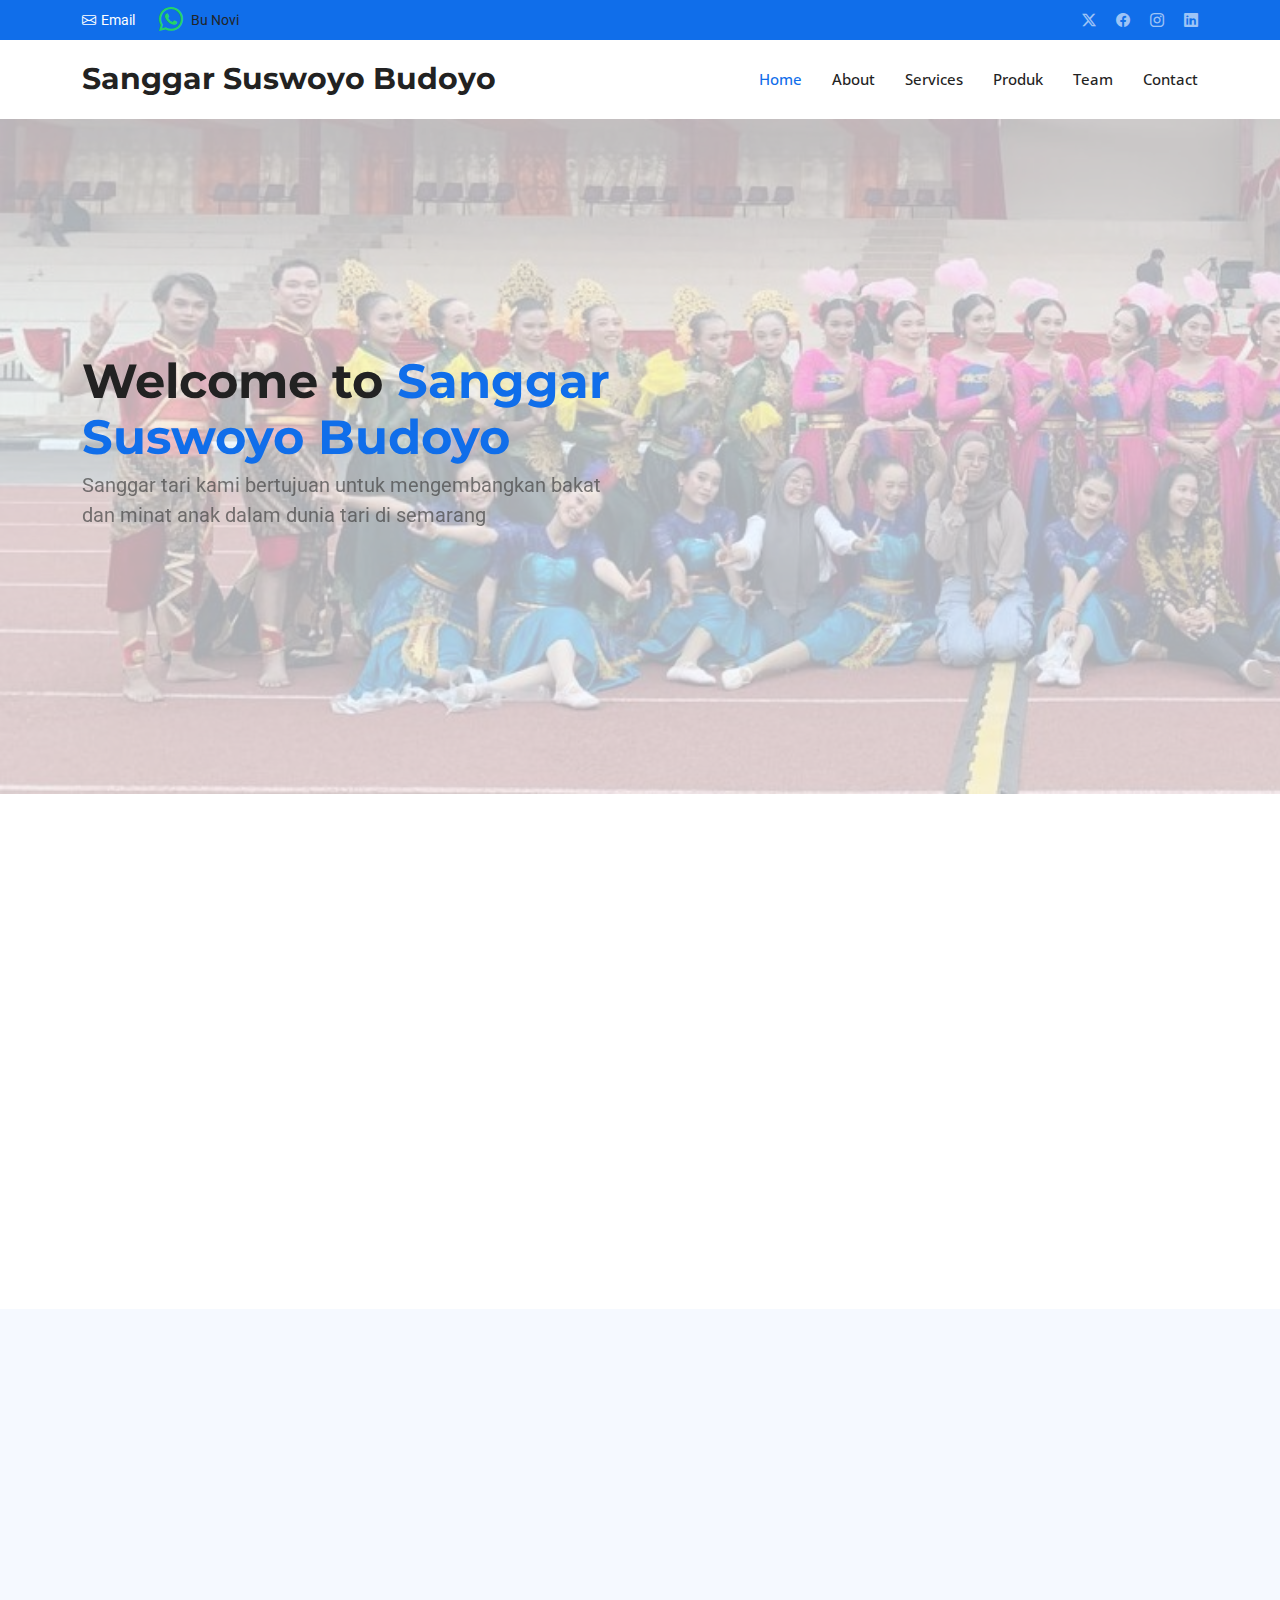
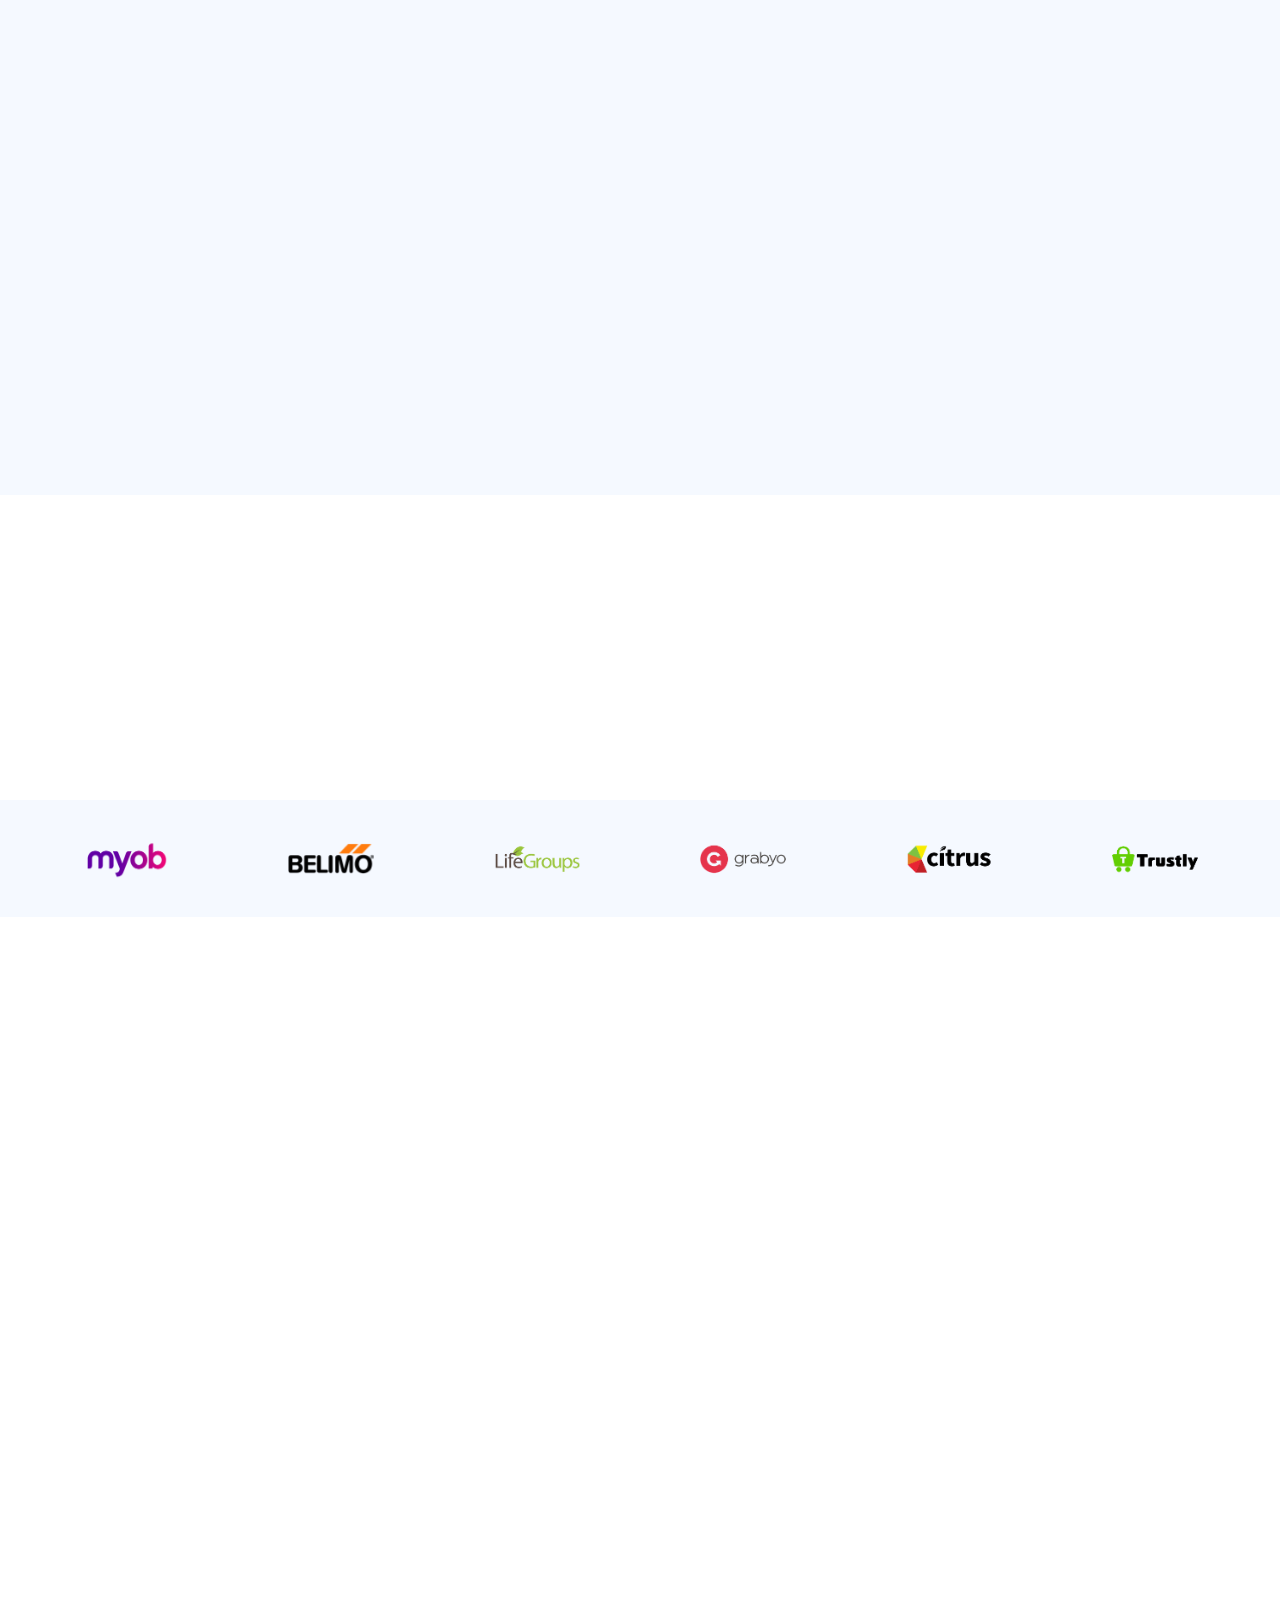
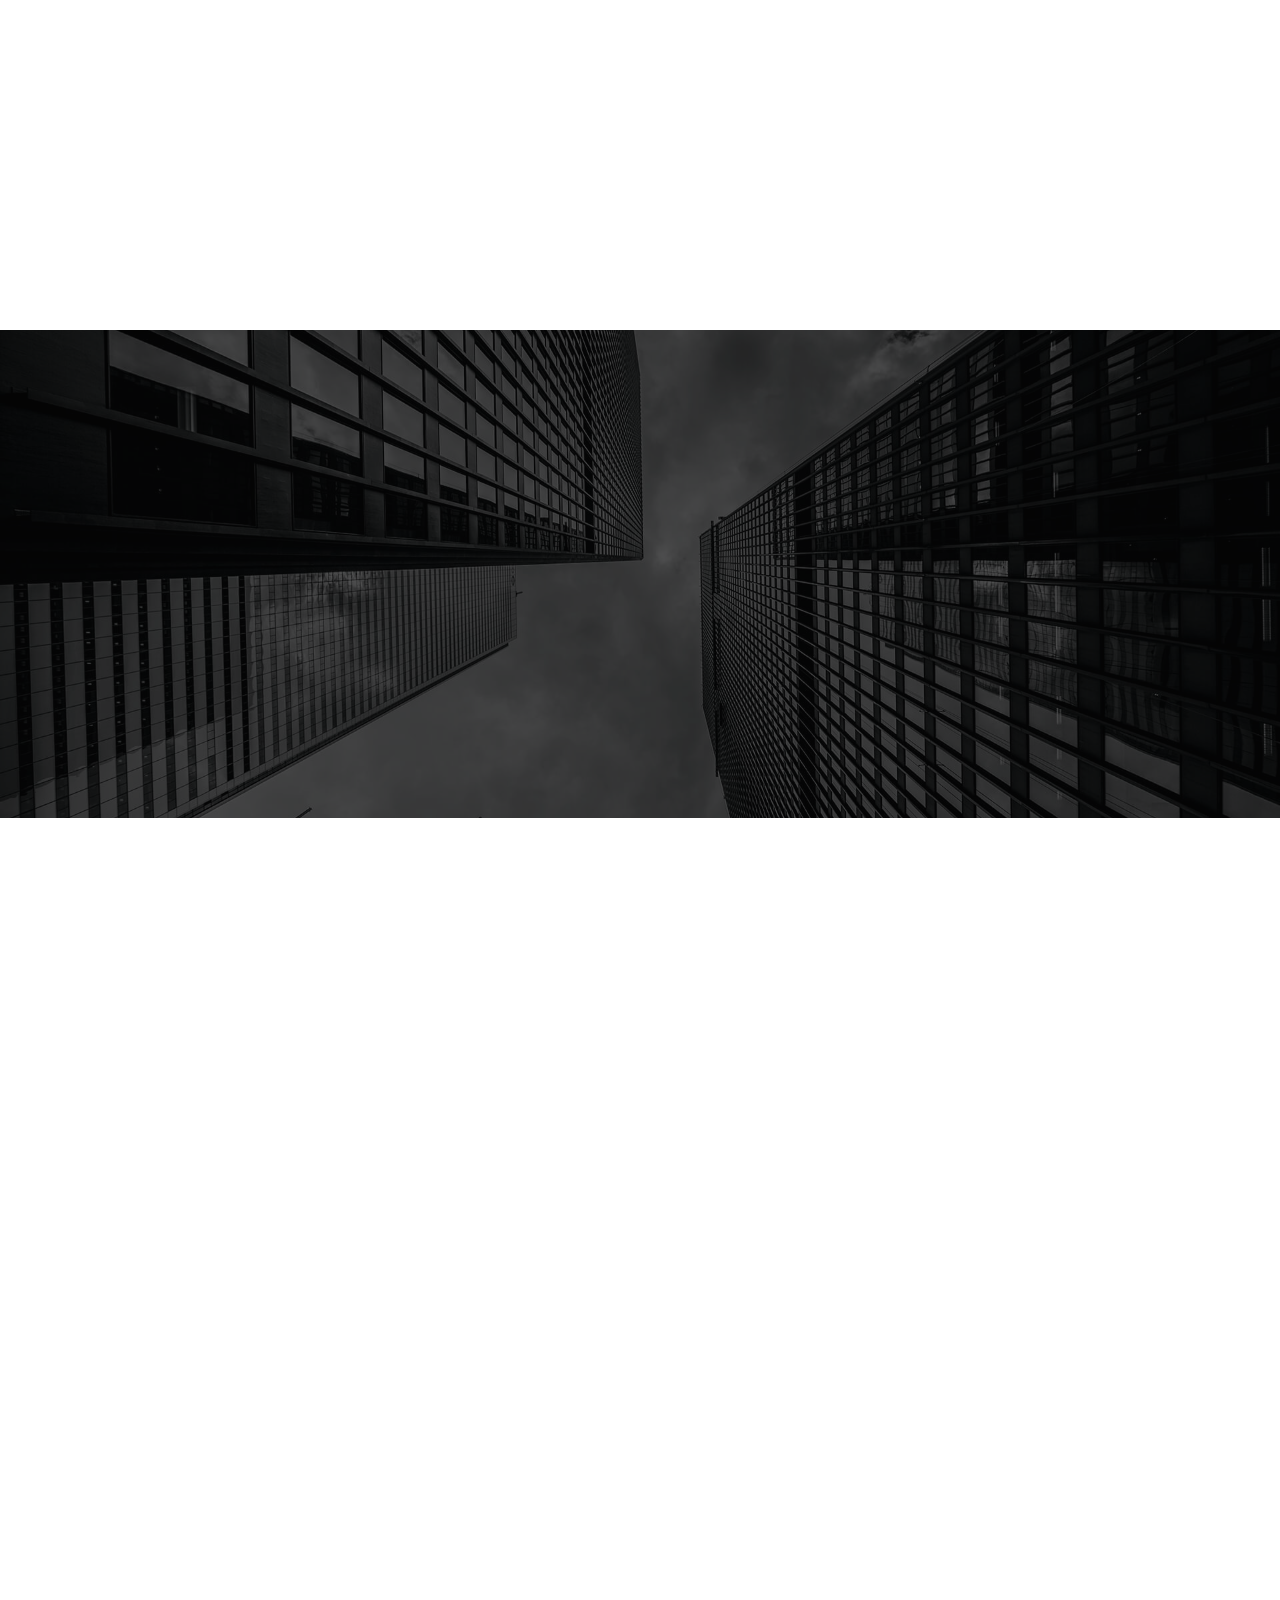
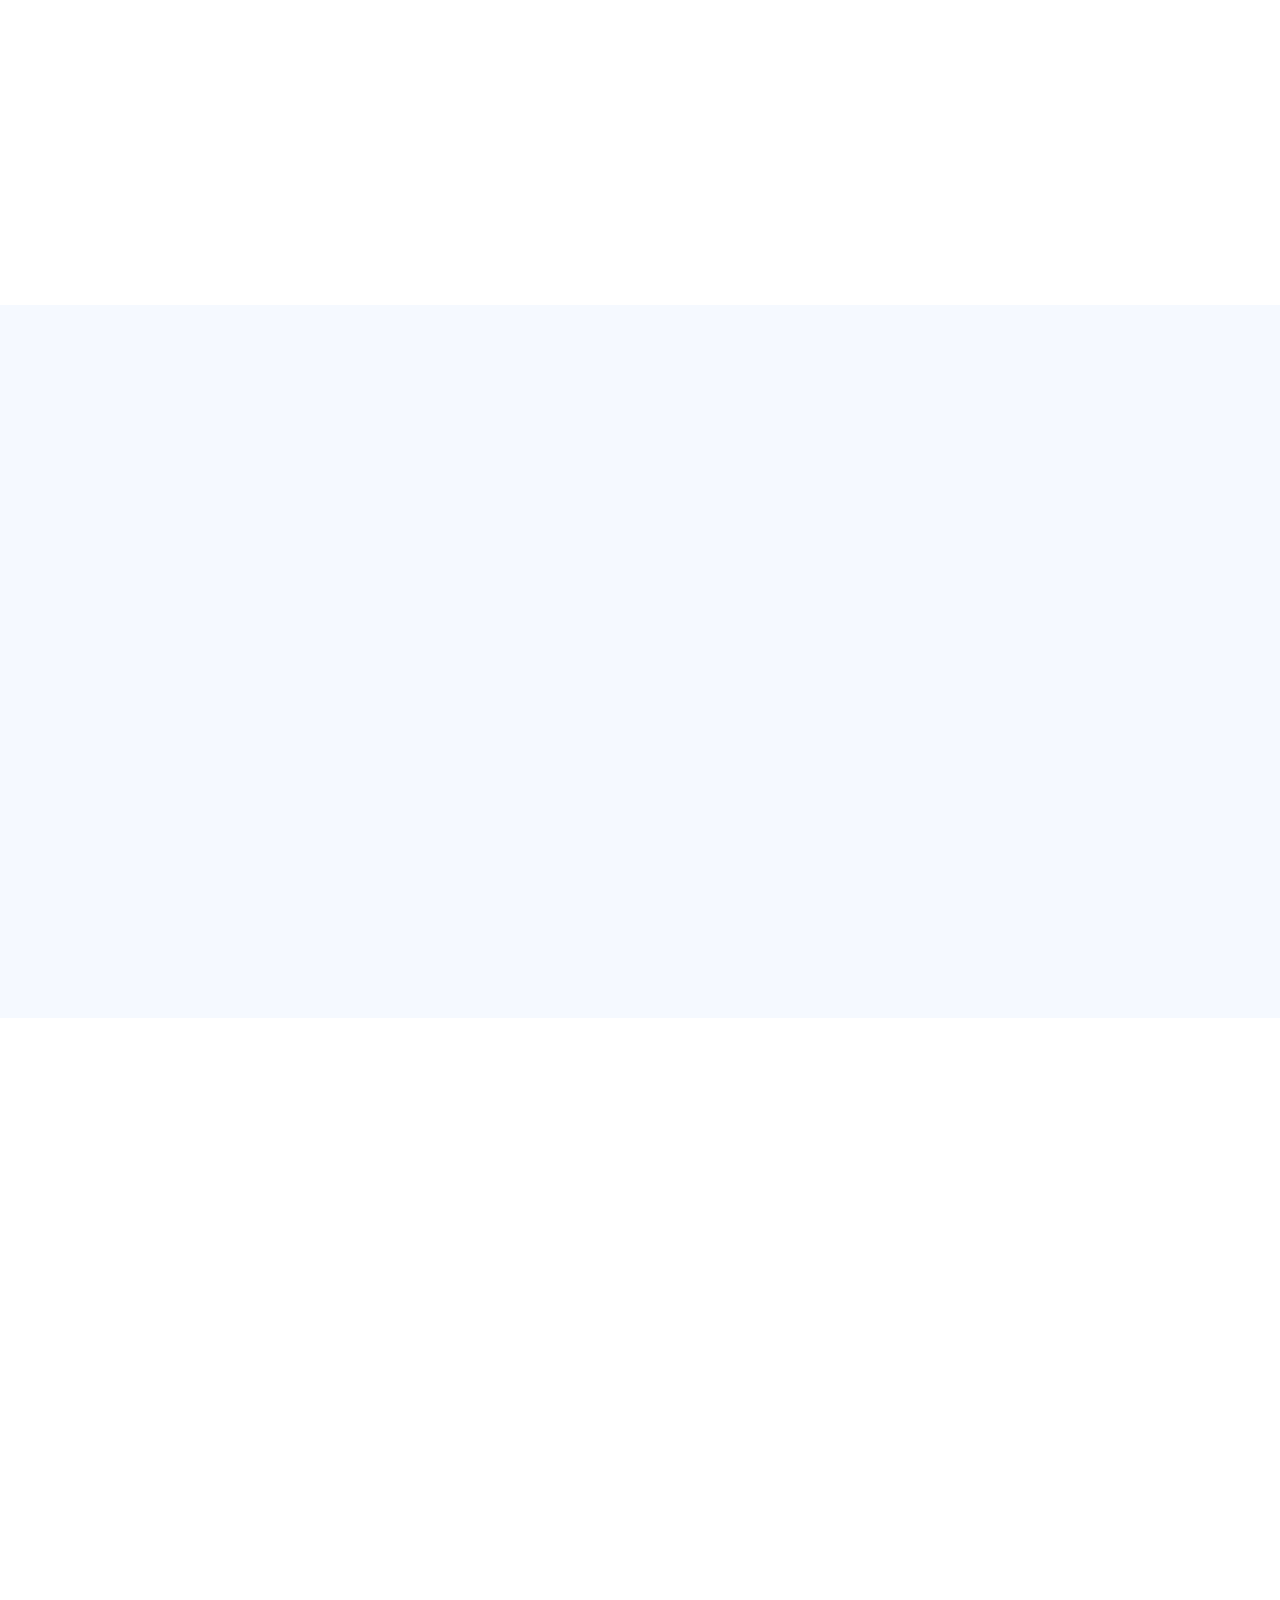
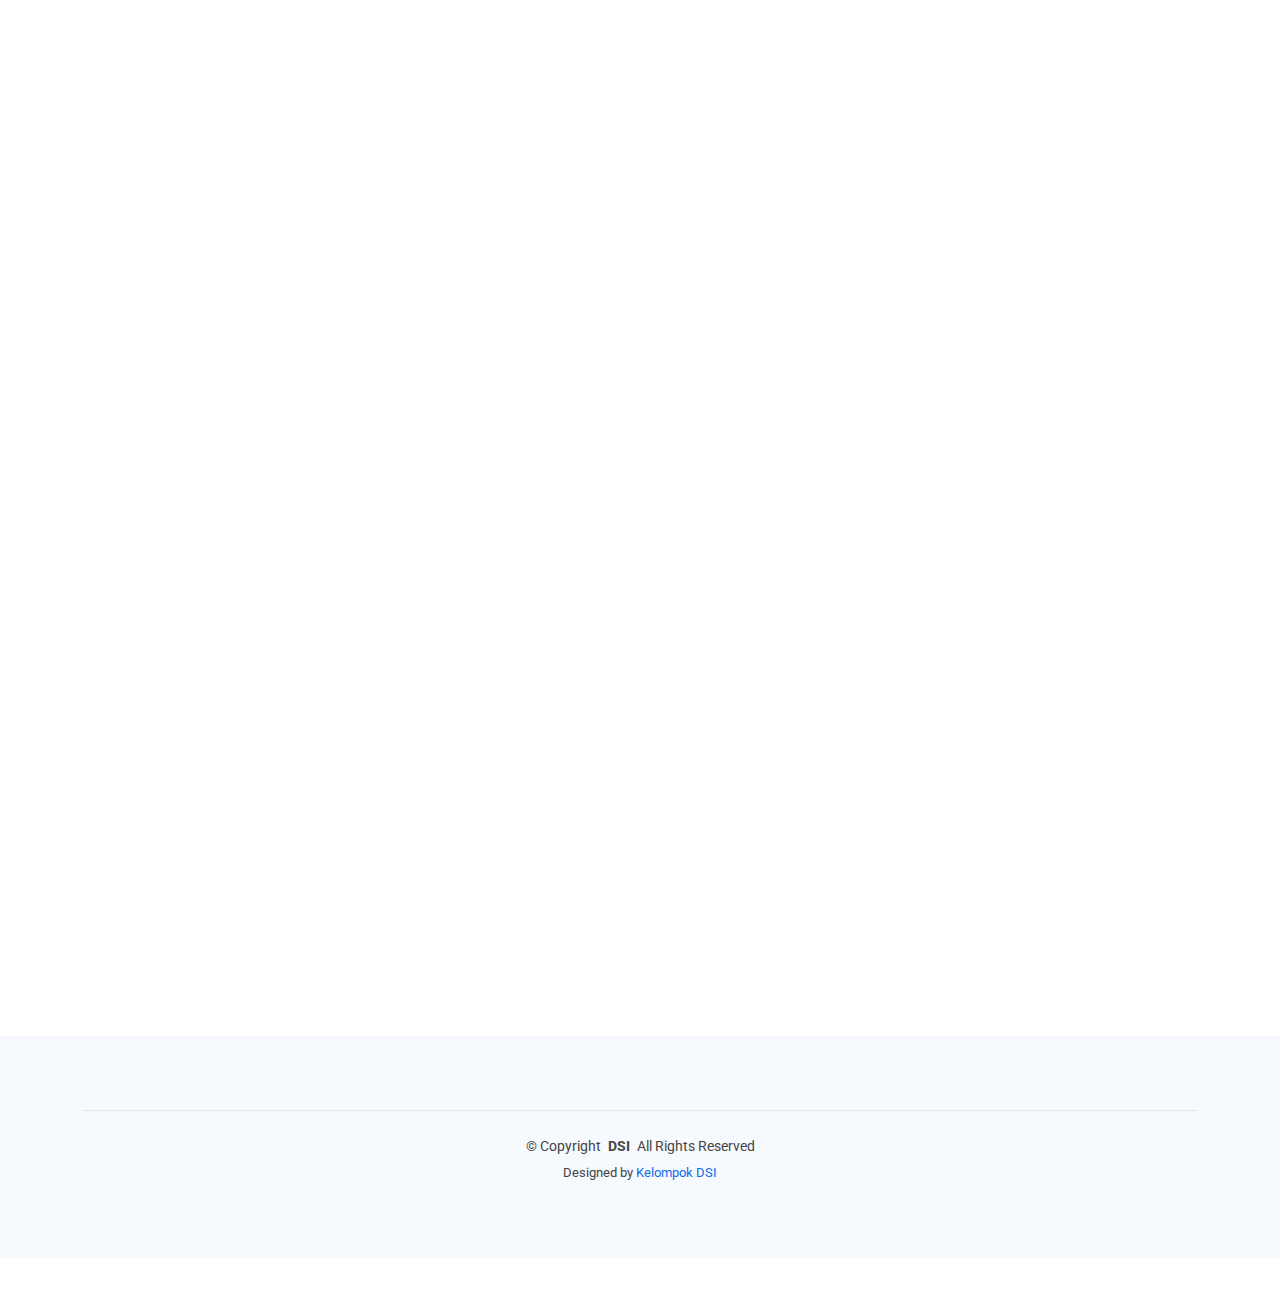
==== index.html @ b23d4d67 "first commit" ====
<!DOCTYPE html>
<html lang="en">

<head>
  <meta charset="utf-8">
  <meta content="width=device-width, initial-scale=1.0" name="viewport">
  <title>Index - Website Sannggar</title>
  <meta name="description" content="">
  <meta name="keywords" content="">


  <!-- Fonts -->
  <link href="https://fonts.googleapis.com" rel="preconnect">
  <link href="https://fonts.gstatic.com" rel="preconnect" crossorigin>
  <link href="https://fonts.googleapis.com/css2?family=Roboto:ital,wght@0,100;0,300;0,400;0,500;0,700;0,900;1,100;1,300;1,400;1,500;1,700;1,900&family=Open+Sans:ital,wght@0,300;0,400;0,500;0,600;0,700;0,800;1,300;1,400;1,500;1,600;1,700;1,800&family=Montserrat:ital,wght@0,100;0,200;0,300;0,400;0,500;0,600;0,700;0,800;0,900;1,100;1,200;1,300;1,400;1,500;1,600;1,700;1,800;1,900&display=swap" rel="stylesheet">

  <!-- Vendor CSS Files -->
  <link href="assets/vendor/bootstrap/css/bootstrap.min.css" rel="stylesheet">
  <link href="assets/vendor/bootstrap-icons/bootstrap-icons.css" rel="stylesheet">
  <link href="assets/vendor/aos/aos.css" rel="stylesheet">
  <link href="assets/vendor/glightbox/css/glightbox.min.css" rel="stylesheet">
  <link href="assets/vendor/swiper/swiper-bundle.min.css" rel="stylesheet">

  <!-- Main CSS File -->
  <link href="assets/css/main.css" rel="stylesheet">

  <!-- =======================================================
  * Template Name: BizLand
  * Template URL: https://bootstrapmade.com/bizland-bootstrap-business-template/
  * Updated: Aug 07 2024 with Bootstrap v5.3.3
  * Author: BootstrapMade.com
  * License: https://bootstrapmade.com/license/
  ======================================================== -->
</head>

<body class="index-page">

  <header id="header" class="header sticky-top">

    <div class="topbar d-flex align-items-center">
      <div class="container d-flex justify-content-center justify-content-md-between">
        <div class="contact-info d-flex align-items-center">
          <i class="bi bi-envelope d-flex align-items-center"><a href="mailto:adikagustiawan@gmail.com">Email</a></i>
          <a href="https://wa.me/6281215007020?text=Halo%20saya%20ingin%20bertanya" class="d-flex align-items-center ms-4 text-decoration-none text-dark" target="_blank">
            <i class="bi bi-whatsapp me-2" style="font-size: 1.5rem; color: #25D366;"></i>
            <span>Bu Novi</span>
        </a>        
        </div>
        <div class="social-links d-none d-md-flex align-items-center">
          <a href="#" class="twitter"><i class="bi bi-twitter-x"></i></a>
          <a href="#" class="facebook"><i class="bi bi-facebook"></i></a>
          <a href="#" class="instagram"><i class="bi bi-instagram"></i></a>
          <a href="#" class="linkedin"><i class="bi bi-linkedin"></i></a>
        </div>
      </div>
    </div><!-- End Top Bar -->

    <div class="branding d-flex align-items-cente">

      <div class="container position-relative d-flex align-items-center justify-content-between">
        <a href="index.html" class="logo d-flex align-items-center">
          <!-- Uncomment the line below if you also wish to use an image logo -->
          <!-- <img src="assets/img/logo.png" alt=""> -->
          <h1 class="sitename">Sanggar Suswoyo Budoyo</h1>
        </a>

        <nav id="navmenu" class="navmenu">
          <ul>
            <li><a href="#hero" class="active">Home</a></li>
            <li><a href="#about">About</a></li>
            <li><a href="#services">Services</a></li>
            <li><a href="#produk">Produk</a></li>
            <li><a href="#team">Team</a></li>
            <li><a href="#contact">Contact</a></li>
          </ul>
          <i class="mobile-nav-toggle d-xl-none bi bi-list"></i>
        </nav>

      </div>

    </div>

  </header>

  <main class="main">

    <!-- Hero Section -->
    <section id="hero" class="hero section light-background">

      <div class="container">
        <div class="row gy-4">
          <div class="col-lg-6 order-2 order-lg-1 d-flex flex-column justify-content-center" data-aos="zoom-out">
            <h1>Welcome to <span>Sanggar Suswoyo Budoyo</span></h1>
            <p>Sanggar tari kami bertujuan untuk mengembangkan bakat dan minat anak dalam dunia tari di semarang</p>
          </div>
        </div>
      </div>

    </section><!-- /Hero Section -->

    <!-- Featured Services Section -->
<section id="featured-services" class="featured-services section">
  <div class="container">
    <div class="row gy-4">
      
      <div class="col-xl-3 col-md-6 d-flex" data-aos="fade-up" data-aos-delay="100">
        <div class="service-item position-relative">
          <div class="icon">
            <img src="assets/img/saanggar 1.jpeg" alt="Service 1" class="img-fluid rounded">
          </div>
          <h4><a href="" class="stretched-link">Mengasah</a></h4>
          <p>Kami mengasah putra putri anda untuk dapat berpengalaman dalam budaya tari</p>
        </div>
      </div><!-- End Service Item -->

      <div class="col-xl-3 col-md-6 d-flex" data-aos="fade-up" data-aos-delay="200">
        <div class="service-item position-relative">
          <div class="icon">
            <img src="assets/img/sanggar 2.jpeg" alt="Service 2" class="img-fluid rounded">
          </div>
          <h4><a href="" class="stretched-link">Membantu</a></h4>
          <p>Tentu juga membantu putra putri anda dalam peminatan kebudayaan tari ini</p>
        </div>
      </div><!-- End Service Item -->

      <div class="col-xl-3 col-md-6 d-flex" data-aos="fade-up" data-aos-delay="300">
        <div class="service-item position-relative">
          <div class="icon">
            <img src="assets/img/sanggar 3.jpeg" alt="Service 3" class="img-fluid rounded">
          </div>
          <h4><a href="" class="stretched-link">Mengawasi Progres</a></h4>
          <p>Serta mengawasi progres dan perkembangan skil yang putra putri anda miliki/p>
        </div>
      </div><!-- End Service Item -->

      <div class="col-xl-3 col-md-6 d-flex" data-aos="fade-up" data-aos-delay="400">
        <div class="service-item position-relative">
          <div class="icon">
            <img src="assets/img/sanggar 4.jpeg" alt="Service 4" class="img-fluid rounded">
          </div>
          <h4><a href="" class="stretched-link">Menari</a></h4>
          <p>Bergabunglah dengan Sanggar suswo budoyo</p>
        </div>
      </div><!-- End Service Item -->

    </div>
  </div>
</section><!-- /Featured Services Section -->


   <!-- About Section -->
<section id="about" class="about section light-background">

  <!-- Section Title -->
  <div class="container section-title" data-aos="fade-up">
    <h2>Tentang Kami</h2>
    <p><span>Sanggar Tari</span> <span class="description-title">Suswoyo Budoyo</span></p> 
  </div><!-- End Section Title -->

  <div class="container">

    <div class="row gy-3">

      <div class="col-lg-6" data-aos="fade-up" data-aos-delay="100">
        <img src="assets/img/sanggar 4.jpeg" alt="Sanggar Suswoyo Budoyo" class="img-fluid rounded">
      </div>

      <div class="col-lg-6 d-flex flex-column justify-content-center" data-aos="fade-up" data-aos-delay="200">
        <div class="about-content ps-0 ps-lg-3">
          <h3>Menghidupkan Seni Tari Semarangan dengan Semangat Budaya</h3>
          <p class="fst-italic">
            Sanggar Suswoyo Budoyo merupakan wadah pelestarian seni tari yang bertujuan untuk membudayakan tarian khas Semarang dan memperkenalkan kekayaan seni tradisional kepada generasi muda.
          </p>
          <ul>
            <li>
              <i class="bi bi-music-note-beamed"></i>
              <div>
                <h4>Pelestarian Seni dan Budaya</h4>
                <p>Kami fokus pada pengajaran tari Semarangan, melibatkan berbagai generasi untuk menjaga warisan budaya tetap hidup.</p>
              </div>
            </li>
            <li>
              <i class="bi bi-person-lines-fill"></i>
              <div>
                <h4>Memberdayakan Generasi Muda</h4>
                <p>Melalui pelatihan intensif, kami membantu anak-anak dan remaja menemukan potensi mereka di dunia seni tari tradisional.</p>
              </div>
            </li>
          </ul>
          <p>
            Dengan semangat kebersamaan, Sanggar Suswoyo Budoyo tidak hanya menjadi tempat belajar tari, tetapi juga ruang untuk mengekspresikan diri, mempererat hubungan sosial, dan mencintai budaya lokal. Kami percaya bahwa seni tari adalah bagian penting dari identitas kita sebagai masyarakat Semarang.
          </p>
        </div>
      </div>
      
    </div>

  </div>

</section><!-- /About Section -->

    <!-- Stats Section -->
<section id="stats" class="stats section">
  <div class="container" data-aos="fade-up" data-aos-delay="100">

    <div class="row gy-4">

      <!-- Stats Item 1 -->
      <div class="col-lg-3 col-md-6 d-flex flex-column align-items-center">
        <i class="bi bi-people"></i> <!-- Ikon penonton atau komunitas -->
        <div class="stats-item">
          <span data-purecounter-start="0" data-purecounter-end="500" data-purecounter-duration="1" class="purecounter"></span>
          <p>Penonton Bahagia</p>
        </div>
      </div><!-- End Stats Item -->

      <!-- Stats Item 2 -->
      <div class="col-lg-3 col-md-6 d-flex flex-column align-items-center">
        <i class="bi bi-stars"></i> <!-- Ikon prestasi -->
        <div class="stats-item">
          <span data-purecounter-start="0" data-purecounter-end="10" data-purecounter-duration="1" class="purecounter"></span>
          <p>Pertunjukan Berhasil</p>
        </div>
      </div><!-- End Stats Item -->

      <!-- Stats Item 3 -->
      <div class="col-lg-3 col-md-6 d-flex flex-column align-items-center">
        <i class="bi bi-music-note-list"></i> <!-- Ikon alat musik atau latihan -->
        <div class="stats-item">
          <span data-purecounter-start="0" data-purecounter-end="1000" data-purecounter-duration="1" class="purecounter"></span>
          <p>Jam Latihan</p>
        </div>
      </div><!-- End Stats Item -->

      <!-- Stats Item 4 -->
      <div class="col-lg-3 col-md-6 d-flex flex-column align-items-center">
        <i class="bi bi-person-video3"></i> <!-- Ikon pelatih atau mentor -->
        <div class="stats-item">
          <span data-purecounter-start="0" data-purecounter-end="5" data-purecounter-duration="1" class="purecounter"></span>
          <p>Pelatih Profesional</p>
        </div>
      </div><!-- End Stats Item -->

    </div>

  </div>
</section><!-- End Stats Section -->


        </div>

      </div>

    </section><!-- /Stats Section -->

    <!-- Clients Section -->
    <section id="clients" class="clients section light-background">

      <div class="container">

        <div class="swiper init-swiper">
          <script type="application/json" class="swiper-config">
            {
              "loop": true,
              "speed": 600,
              "autoplay": {
                "delay": 5000
              },
              "slidesPerView": "auto",
              "pagination": {
                "el": ".swiper-pagination",
                "type": "bullets",
                "clickable": true
              },
              "breakpoints": {
                "320": {
                  "slidesPerView": 2,
                  "spaceBetween": 40
                },
                "480": {
                  "slidesPerView": 3,
                  "spaceBetween": 60
                },
                "640": {
                  "slidesPerView": 4,
                  "spaceBetween": 80
                },
                "992": {
                  "slidesPerView": 6,
                  "spaceBetween": 120
                }
              }
            }
          </script>
          <div class="swiper-wrapper align-items-center">
            <div class="swiper-slide"><img src="assets/img/clients/client-1.png" class="img-fluid" alt=""></div>
            <div class="swiper-slide"><img src="assets/img/clients/client-2.png" class="img-fluid" alt=""></div>
            <div class="swiper-slide"><img src="assets/img/clients/client-3.png" class="img-fluid" alt=""></div>
            <div class="swiper-slide"><img src="assets/img/clients/client-4.png" class="img-fluid" alt=""></div>
            <div class="swiper-slide"><img src="assets/img/clients/client-5.png" class="img-fluid" alt=""></div>
            <div class="swiper-slide"><img src="assets/img/clients/client-6.png" class="img-fluid" alt=""></div>
            <div class="swiper-slide"><img src="assets/img/clients/client-7.png" class="img-fluid" alt=""></div>
            <div class="swiper-slide"><img src="assets/img/clients/client-8.png" class="img-fluid" alt=""></div>
          </div>
        </div>

      </div>

    </section><!-- /Clients Section -->

  <!-- Services Section -->
<section id="services" class="services section">

  <!-- Section Title -->
  <div class="container section-title" data-aos="fade-up">
    <h2>Layanan Kami</h2>
    <p><span>Eksplor</span> <span class="description-title">Layanan Tari</span></p>
  </div><!-- End Section Title -->

  <div class="container">

    <div class="row gy-4">

      <!-- Service Item 1 -->
      <div class="col-lg-4 col-md-6" data-aos="fade-up" data-aos-delay="100">
        <div class="service-item position-relative">
          <div class="icon">
            <i class="bi bi-person-lines-fill"></i> <!-- Ikon pelatihan -->
          </div>
          <a href="#" class="stretched-link">
            <h3>Pelatihan Tari</h3>
          </a>
          <p>Menyediakan kelas tari untuk berbagai tingkatan, mulai dari pemula hingga profesional, dengan fokus pada tarian tradisional Semarangan.</p>
        </div>
      </div><!-- End Service Item -->

      <!-- Service Item 2 -->
      <div class="col-lg-4 col-md-6" data-aos="fade-up" data-aos-delay="200">
        <div class="service-item position-relative">
          <div class="icon">
            <i class="bi bi-people-fill"></i> <!-- Ikon workshop -->
          </div>
          <a href="#" class="stretched-link">
            <h3>Workshop Tari</h3>
          </a>
          <p>Mengadakan workshop untuk memperkenalkan seni tari kepada komunitas, sekolah, dan acara khusus.</p>
        </div>
      </div><!-- End Service Item -->

      <!-- Service Item 3 -->
      <div class="col-lg-4 col-md-6" data-aos="fade-up" data-aos-delay="300">
        <div class="service-item position-relative">
          <div class="icon">
            <i class="bi bi-camera-reels"></i> <!-- Ikon dokumentasi -->
          </div>
          <a href="#" class="stretched-link">
            <h3>Produksi Pertunjukan</h3>
          </a>
          <p>Menyelenggarakan pertunjukan tari yang memukau dengan melibatkan penari profesional dan koreografi terbaik.</p>
        </div>
      </div><!-- End Service Item -->

      <!-- Service Item 4 -->
      <div class="col-lg-4 col-md-6" data-aos="fade-up" data-aos-delay="400">
        <div class="service-item position-relative">
          <div class="icon">
            <i class="bi bi-gem"></i> <!-- Ikon kostum -->
          </div>
          <a href="#" class="stretched-link">
            <h3>Penyewaan Kostum Tari</h3>
          </a>
          <p>Menyediakan kostum tradisional berkualitas tinggi untuk keperluan pertunjukan, acara budaya, atau produksi seni.</p>
        </div>
      </div><!-- End Service Item -->

      <!-- Service Item 5 -->
      <div class="col-lg-4 col-md-6" data-aos="fade-up" data-aos-delay="500">
        <div class="service-item position-relative">
          <div class="icon">
            <i class="bi bi-calendar-event"></i> <!-- Ikon event -->
          </div>
          <a href="#" class="stretched-link">
            <h3>Acara Tari</h3>
          </a>
          <p>Menyediakan layanan untuk acara khusus seperti pernikahan, festival budaya, dan lainnya dengan penampilan tari yang memukau.</p>
        </div>
      </div><!-- End Service Item -->

      <!-- Service Item 6 -->
      <div class="col-lg-4 col-md-6" data-aos="fade-up" data-aos-delay="600">
        <div class="service-item position-relative">
          <div class="icon">
            <i class="bi bi-brush"></i> <!-- Ikon seni rias -->
          </div>
          <a href="#" class="stretched-link">
            <h3>Kursus Rias Tari</h3>
          </a>
          <p>Belajar seni rias yang mendukung keindahan tarian tradisional untuk meningkatkan penampilan panggung.</p>
        </div>
      </div><!-- End Service Item -->

    </div>

  </div>

</section><!-- /Services Section -->


   <!-- Testimonials Section -->
<section id="testimonials" class="testimonials section dark-background">

  <img src="assets/img/testimonials-bg.jpg" class="testimonials-bg" alt="Background Testimonials">

  <div class="container" data-aos="fade-up" data-aos-delay="100">

    <div class="swiper init-swiper">
      <script type="application/json" class="swiper-config">
        {
          "loop": true,
          "speed": 600,
          "autoplay": {
            "delay": 5000
          },
          "slidesPerView": "auto",
          "pagination": {
            "el": ".swiper-pagination",
            "type": "bullets",
            "clickable": true
          }
        }
      </script>
      <div class="swiper-wrapper">

        <div class="swiper-slide">
          <div class="testimonial-item">
            <img src="assets/img/testimonials/testimonials-1.jpg" class="testimonial-img" alt="Testimonial 1">
            <h3>Ayu Kartika</h3>
            <h4>Siswa Kelas Tari Dasar</h4>
            <div class="stars">
              <i class="bi bi-star-fill"></i><i class="bi bi-star-fill"></i><i class="bi bi-star-fill"></i><i class="bi bi-star-fill"></i><i class="bi bi-star-fill"></i>
            </div>
            <p>
              <i class="bi bi-quote quote-icon-left"></i>
              <span>Bergabung di sanggar ini sangat menyenangkan! Aku jadi bisa belajar banyak tentang tari tradisional yang sebelumnya belum pernah aku coba.</span>
              <i class="bi bi-quote quote-icon-right"></i>
            </p>
          </div>
        </div><!-- End testimonial item -->

        <div class="swiper-slide">
          <div class="testimonial-item">
            <img src="assets/img/testimonials/testimonials-2.jpg" class="testimonial-img" alt="Testimonial 2">
            <h3>Dewi Larasati</h3>
            <h4>Anggota Workshop Tari</h4>
            <div class="stars">
              <i class="bi bi-star-fill"></i><i class="bi bi-star-fill"></i><i class="bi bi-star-fill"></i><i class="bi bi-star-fill"></i><i class="bi bi-star-fill"></i>
            </div>
            <p>
              <i class="bi bi-quote quote-icon-left"></i>
              <span>Workshop di sini keren banget! Kakak-kakaknya sabar ngajarin, jadi aku lebih percaya diri untuk tampil di depan banyak orang.</span>
              <i class="bi bi-quote quote-icon-right"></i>
            </p>
          </div>
        </div><!-- End testimonial item -->

        <div class="swiper-slide">
          <div class="testimonial-item">
            <img src="assets/img/testimonials/testimonials-3.jpg" class="testimonial-img" alt="Testimonial 3">
            <h3>Rian Prasetya</h3>
            <h4>Peserta Pelatihan Koreografi</h4>
            <div class="stars">
              <i class="bi bi-star-fill"></i><i class="bi bi-star-fill"></i><i class="bi bi-star-fill"></i><i class="bi bi-star-fill"></i><i class="bi bi-star-fill"></i>
            </div>
            <p>
              <i class="bi bi-quote quote-icon-left"></i>
              <span>Aku belajar banyak tentang bagaimana menciptakan gerakan tari yang indah. Sanggar ini benar-benar tempat yang tepat untuk berkembang!</span>
              <i class="bi bi-quote quote-icon-right"></i>
            </p>
          </div>
        </div><!-- End testimonial item -->

        <div class="swiper-slide">
          <div class="testimonial-item">
            <img src="assets/img/testimonials/testimonials-4.jpg" class="testimonial-img" alt="Testimonial 4">
            <h3>Siti Rahmawati</h3>
            <h4>Penari Acara Budaya</h4>
            <div class="stars">
              <i class="bi bi-star-fill"></i><i class="bi bi-star-fill"></i><i class="bi bi-star-fill"></i><i class="bi bi-star-fill"></i><i class="bi bi-star-fill"></i>
            </div>
            <p>
              <i class="bi bi-quote quote-icon-left"></i>
              <span>Sanggar ini mengajarkan aku lebih dari sekedar tari. Aku jadi lebih disiplin dan menghargai budaya Indonesia. Terima kasih, Sanggar Suswoyo Budoyo!</span>
              <i class="bi bi-quote quote-icon-right"></i>
            </p>
          </div>
        </div><!-- End testimonial item -->

        <div class="swiper-slide">
          <div class="testimonial-item">
            <img src="assets/img/testimonials/testimonials-5.jpg" class="testimonial-img" alt="Testimonial 5">
            <h3>Andi Nugroho</h3>
            <h4>Siswa Rias Tari</h4>
            <div class="stars">
              <i class="bi bi-star-fill"></i><i class="bi bi-star-fill"></i><i class="bi bi-star-fill"></i><i class="bi bi-star-fill"></i><i class="bi bi-star-fill"></i>
            </div>
            <p>
              <i class="bi bi-quote quote-icon-left"></i>
              <span>Belajar rias di sini seru banget! Aku jadi tahu pentingnya penampilan dalam pertunjukan tari. Kakak-kakaknya juga asyik dan sangat mendukung.</span>
              <i class="bi bi-quote quote-icon-right"></i>
            </p>
          </div>
        </div><!-- End testimonial item -->

      </div>
      <div class="swiper-pagination"></div>
    </div>

  </div>

</section><!-- /Testimonials Section -->


   <!-- Produk Section -->
<section id="produk" class="produk section">

  <!-- Section Title -->
  <div class="container section-title" data-aos="fade-up">
    <h2>Produk Tari Semarangan</h2>
    <p><span>Pelajari&nbsp;</span><span class="description-title">Tari Semarangan Kami</span></p>
  </div><!-- End Section Title -->

  <div class="container">
    <div class="row gy-4" data-aos="fade-up" data-aos-delay="200">

      <!-- Produk Item 1 - Tari Gambyong -->
      <div class="col-lg-4 col-md-6">
        <div class="produk-item">
          <img src="assets/img/portfolio/tari-gambyong.jpg" class="img-fluid" alt="Tari Gambyong">
          <div class="produk-info">
            <h4>Tari Gambyong</h4>
            <p>Tari Gambyong adalah tarian tradisional Semarang yang elegan, biasanya digunakan dalam acara pernikahan.</p>
            <a href="produk-details.html" title="Lihat Detail" class="details-link">
              <i class="bi bi-link-45deg"></i> Lihat Detail
            </a>
          </div>
        </div>
      </div><!-- End Produk Item -->

      <!-- Produk Item 2 - Tari Langen Sari -->
      <div class="col-lg-4 col-md-6">
        <div class="produk-item">
          <img src="assets/img/portfolio/tari-langen.jpg" class="img-fluid" alt="Tari Langen Sari">
          <div class="produk-info">
            <h4>Tari Langen Sari</h4>
            <p>Tari Langen Sari menggambarkan keseimbangan antara keindahan alam dan kebudayaan Semarang yang sarat makna.</p>
            <a href="produk-details.html" title="Lihat Detail" class="details-link">
              <i class="bi bi-link-45deg"></i> Lihat Detail
            </a>
          </div>
        </div>
      </div><!-- End Produk Item -->


      <!-- Produk Item 4 - Tari Srimpi Semarangan -->
      <div class="col-lg-4 col-md-6">
        <div class="produk-item">
          <img src="assets/img/portfolio/Tari-Serimpi-Jogja.jpg" class="img-fluid" alt="Tari Srimpi Semarangan">
          <div class="produk-info">
            <h4>Tari Srimpi Semarangan</h4>
            <p>Tari Srimpi Semarangan memiliki gerakan lembut yang menggambarkan kelembutan dan kebijaksanaan, biasanya dipertunjukkan di keraton.</p>
            <a href="produk-details.html" title="Lihat Detail" class="details-link">
              <i class="bi bi-link-45deg"></i> Lihat Detail
            </a>
          </div>
        </div>
      </div><!-- End Produk Item -->

      <!-- Produk Item 5 - Tari Golek Semarangan -->
      <div class="col-lg-4 col-md-6">
        <div class="produk-item">
          <img src="assets/img/portfolio/tari-golek.jpg" class="img-fluid" alt="Tari Golek Semarangan">
          <div class="produk-info">
            <h4>Tari Golek Semarangan</h4>
            <p>Tari Golek Semarangan adalah tarian yang menampilkan gerakan dinamis dengan ekspresi wajah yang khas dari budaya Semarang.</p>
            <a href="produk-details.html" title="Lihat Detail" class="details-link">
              <i class="bi bi-link-45deg"></i> Lihat Detail
            </a>
          </div>
        </div>
      </div><!-- End Produk Item -->

    </div><!-- End Row -->
  </div><!-- End Container -->

</section><!-- /Produk Section -->


    <!-- Team Section -->
    <section id="team" class="team section light-background">

      <!-- Section Title -->
      <div class="container section-title" data-aos="fade-up">
        <h2>Team</h2>
        <p><span>Our Hardworking</span> <span class="description-title">Team</span></p>
      </div><!-- End Section Title -->

      <div class="container">

        <div class="row gy-4">

          <div class="col-lg-3 col-md-6 d-flex align-items-stretch" data-aos="fade-up" data-aos-delay="100">
            <div class="team-member">
              <div class="member-img">
                <img src="assets/img/team/bu-novi.jpeg" class="img-fluid" alt="">
                <div class="social">
                  <a href=""><i class="bi bi-twitter-x"></i></a>
                  <a href=""><i class="bi bi-facebook"></i></a>
                  <a href=""><i class="bi bi-instagram"></i></a>
                  <a href=""><i class="bi bi-linkedin"></i></a>
                </div>
              </div>
              <div class="member-info">
                <h4>Bu Novi</h4>
                <span>Pemilik & Pelatih Sanggar Tari</span>
              </div>
            </div>
          </div><!-- End Team Member -->

        </div>

      </div>

    </section><!-- /Team Section -->

 <!-- Pricing Section -->
<section id="pricing" class="pricing section">

  <!-- Section Title -->
  <div class="container section-title" data-aos="fade-up">
    <h2>Pricing</h2>
    <p><span>Check our</span> <span class="description-title">Pricing</span></p>
  </div><!-- End Section Title -->

  <div class="container">

    <div class="row gy-3">

      <div class="col-xl-3 col-lg-6" data-aos="fade-up" data-aos-delay="200">
        <div class="pricing-item featured">
          <h3>Mingguan</h3>
          <h4><sup>Rp</sup>1.000.000<span> / Minggu</span></h4>
          <ul>
            <li>Aida dere</li>
            <li>Nec feugiat nisl</li>
            <li>Nulla at volutpat dola</li>
            <li>Pharetra massa</li>
            <li class="na">Massa ultricies mi</li>
          </ul>
          <div class="btn-wrap">
            <a href="https://wa.me/62895322132764?text=Halo,%20saya%20tertarik%20dengan%20paket%20Business.%20Bisa%20dijelaskan%20lebih%20lanjut?" class="btn-buy" target="_blank">Buy Now</a>
          </div>
        </div>
      </div><!-- End Pricing Item -->

      <div class="col-xl-3 col-lg-6" data-aos="fade-up" data-aos-delay="400">
        <div class="pricing-item">
          <h3>Bulanan</h3>
          <h4><sup>Rp</sup>2.500.000<span> / Bulan</span></h4>
          <ul>
            <li>Aida dere</li>
            <li>Nec feugiat nisl</li>
            <li>Nulla at volutpat dola</li>
            <li>Pharetra massa</li>
            <li>Massa ultricies mi</li>
          </ul>
          <div class="btn-wrap">
            <a href="https://wa.me/62895322132764?text=Halo,%20saya%20tertarik%20dengan%20paket%20Developer.%20Bisa%20dijelaskan%20lebih%20lanjut?" class="btn-buy" target="_blank">Buy Now</a>
          </div>
        </div>
      </div><!-- End Pricing Item -->

      <div class="col-xl-3 col-lg-6" data-aos="fade-up" data-aos-delay="400">
        <div class="pricing-item">
          <span class="advanced">Advanced</span>
          <h3>Tahunan</h3>
          <h4><sup>Rp</sup>10.000.000<span> / Tahun</span></h4>
          <ul>
            <li>Aida dere</li>
            <li>Nec feugiat nisl</li>
            <li>Nulla at volutpat dola</li>
            <li>Pharetra massa</li>
            <li>Massa ultricies mi</li>
          </ul>
          <div class="btn-wrap">
            <a href="https://wa.me/62895322132764?text=Halo,%20saya%20tertarik%20dengan%20paket%20Ultimate.%20Bisa%20dijelaskan%20lebih%20lanjut?" class="btn-buy" target="_blank">Buy Now</a>
          </div>
        </div>
      </div><!-- End Pricing Item -->

    </div>

  </div>

</section><!-- /Pricing Section -->

    <!-- Contact Section -->
    <section id="contact" class="contact section">

      <!-- Section Title -->
      <div class="container section-title" data-aos="fade-up">
        <h2>Contact</h2>
        <p><span>Need Help?</span> <span class="description-title">Contact Us</span></p>
      </div><!-- End Section Title -->

      <div class="container" data-aos="fade-up" data-aos-delay="100">

        <div class="row gy-4">

          <div class="col-lg-5">

            <div class="info-wrap">
              <div class="info-item d-flex" data-aos="fade-up" data-aos-delay="200">
                <i class="bi bi-geo-alt flex-shrink-0"></i>
                <div>
                  <h3>Alamat</h3>
                  <p>Bangetayu Wetan, Genuk, Semarang</p>
                </div>
              </div><!-- End Info Item -->

              <div class="info-item d-flex" data-aos="fade-up" data-aos-delay="300">
                <i class="bi bi-telephone flex-shrink-0"></i>
                <div>
                  <h3>Nomor WA</h3>
                  <p>+62 895-3221-32764</p>
                </div>
              </div><!-- End Info Item -->

              <div class="info-item d-flex" data-aos="fade-up" data-aos-delay="400">
                <i class="bi bi-envelope flex-shrink-0"></i>
                <div>
                  <h3>Email</h3>
                  <p>adikagustiawan730@gmail.com</p>
                </div>
              </div><!-- End Info Item -->

              <iframe src="https://www.google.com/maps/embed?pb=!1m14!1m8!1m3!1d48389.78314118045!2d-74.006138!3d40.710059!3m2!1i1024!2i768!4f13.1!3m3!1m2!1s0x89c25a22a3bda30d%3A0xb89d1fe6bc499443!2sDowntown%20Conference%20Center!5e0!3m2!1sen!2sus!4v1676961268712!5m2!1sen!2sus" frameborder="0" style="border:0; width: 100%; height: 270px;" allowfullscreen="" loading="lazy" referrerpolicy="no-referrer-when-downgrade"></iframe>
            </div>
          </div>

        </div>

      </div>

    </section><!-- /Contact Section -->

  </main>

  <footer id="footer" class="footer">

    <div class="footer-newsletter">
      <div class="container">

    <div class="container copyright text-center mt-4">
      <p>© <span>Copyright</span> <strong class="px-1 sitename">DSI</strong> <span>All Rights Reserved</span></p>
      <div class="credits">
        <!-- All the links in the footer should remain intact. -->
        <!-- You can delete the links only if you've purchased the pro version. -->
        <!-- Licensing information: https://bootstrapmade.com/license/ -->
        <!-- Purchase the pro version with working PHP/AJAX contact form: [buy-url] -->
        Designed by <a href="https://bootstrapmade.com/">Kelompok DSI</a>
      </div>
    </div>

  </footer>

  <!-- Scroll Top -->
  <a href="#" id="scroll-top" class="scroll-top d-flex align-items-center justify-content-center"><i class="bi bi-arrow-up-short"></i></a>

  <!-- Preloader -->
  <div id="preloader">
    <div></div>
    <div></div>
    <div></div>
    <div></div>
  </div>

  <!-- Vendor JS Files -->
  <script src="assets/vendor/bootstrap/js/bootstrap.bundle.min.js"></script>
  <script src="assets/vendor/php-email-form/validate.js"></script>
  <script src="assets/vendor/aos/aos.js"></script>
  <script src="assets/vendor/glightbox/js/glightbox.min.js"></script>
  <script src="assets/vendor/waypoints/noframework.waypoints.js"></script>
  <script src="assets/vendor/purecounter/purecounter_vanilla.js"></script>
  <script src="assets/vendor/swiper/swiper-bundle.min.js"></script>
  <script src="assets/vendor/imagesloaded/imagesloaded.pkgd.min.js"></script>
  <script src="assets/vendor/isotope-layout/isotope.pkgd.min.js"></script>

  <!-- Main JS File -->
  <script src="assets/js/main.js"></script>

</body>

</html>
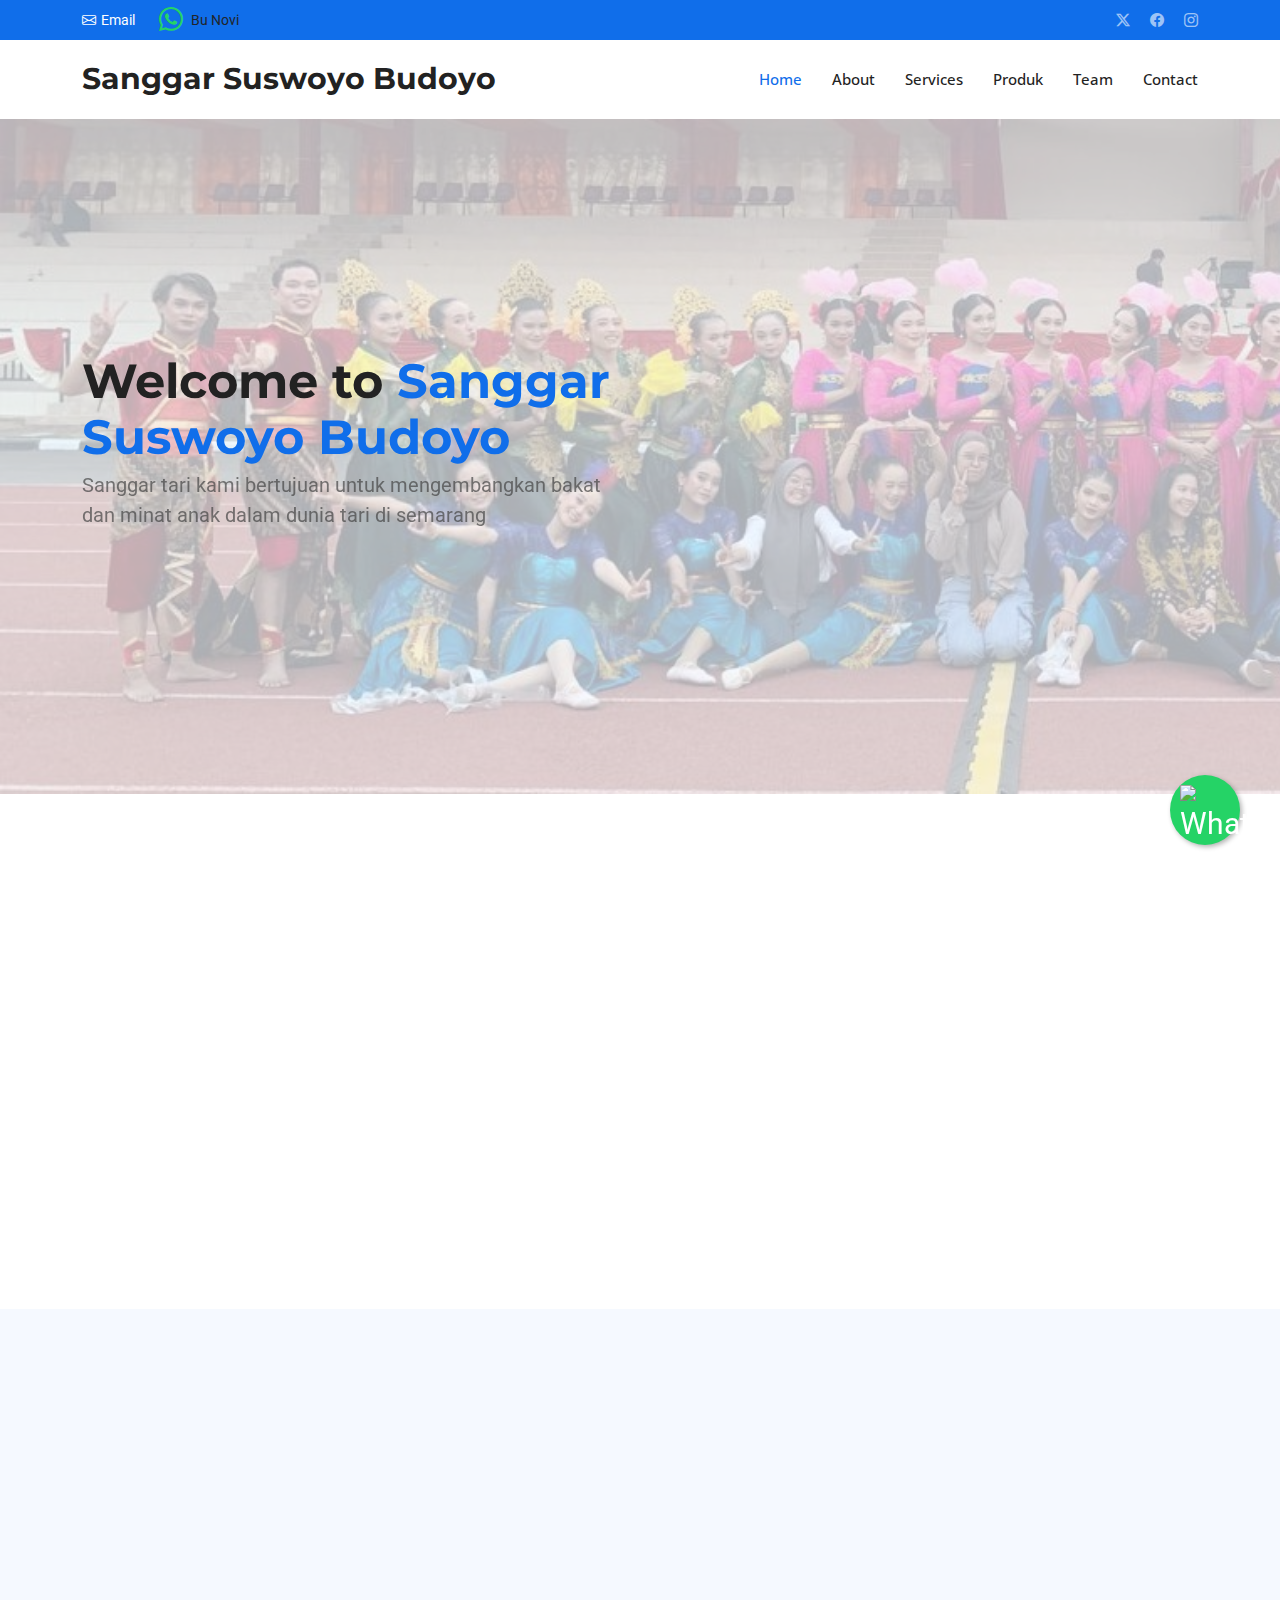
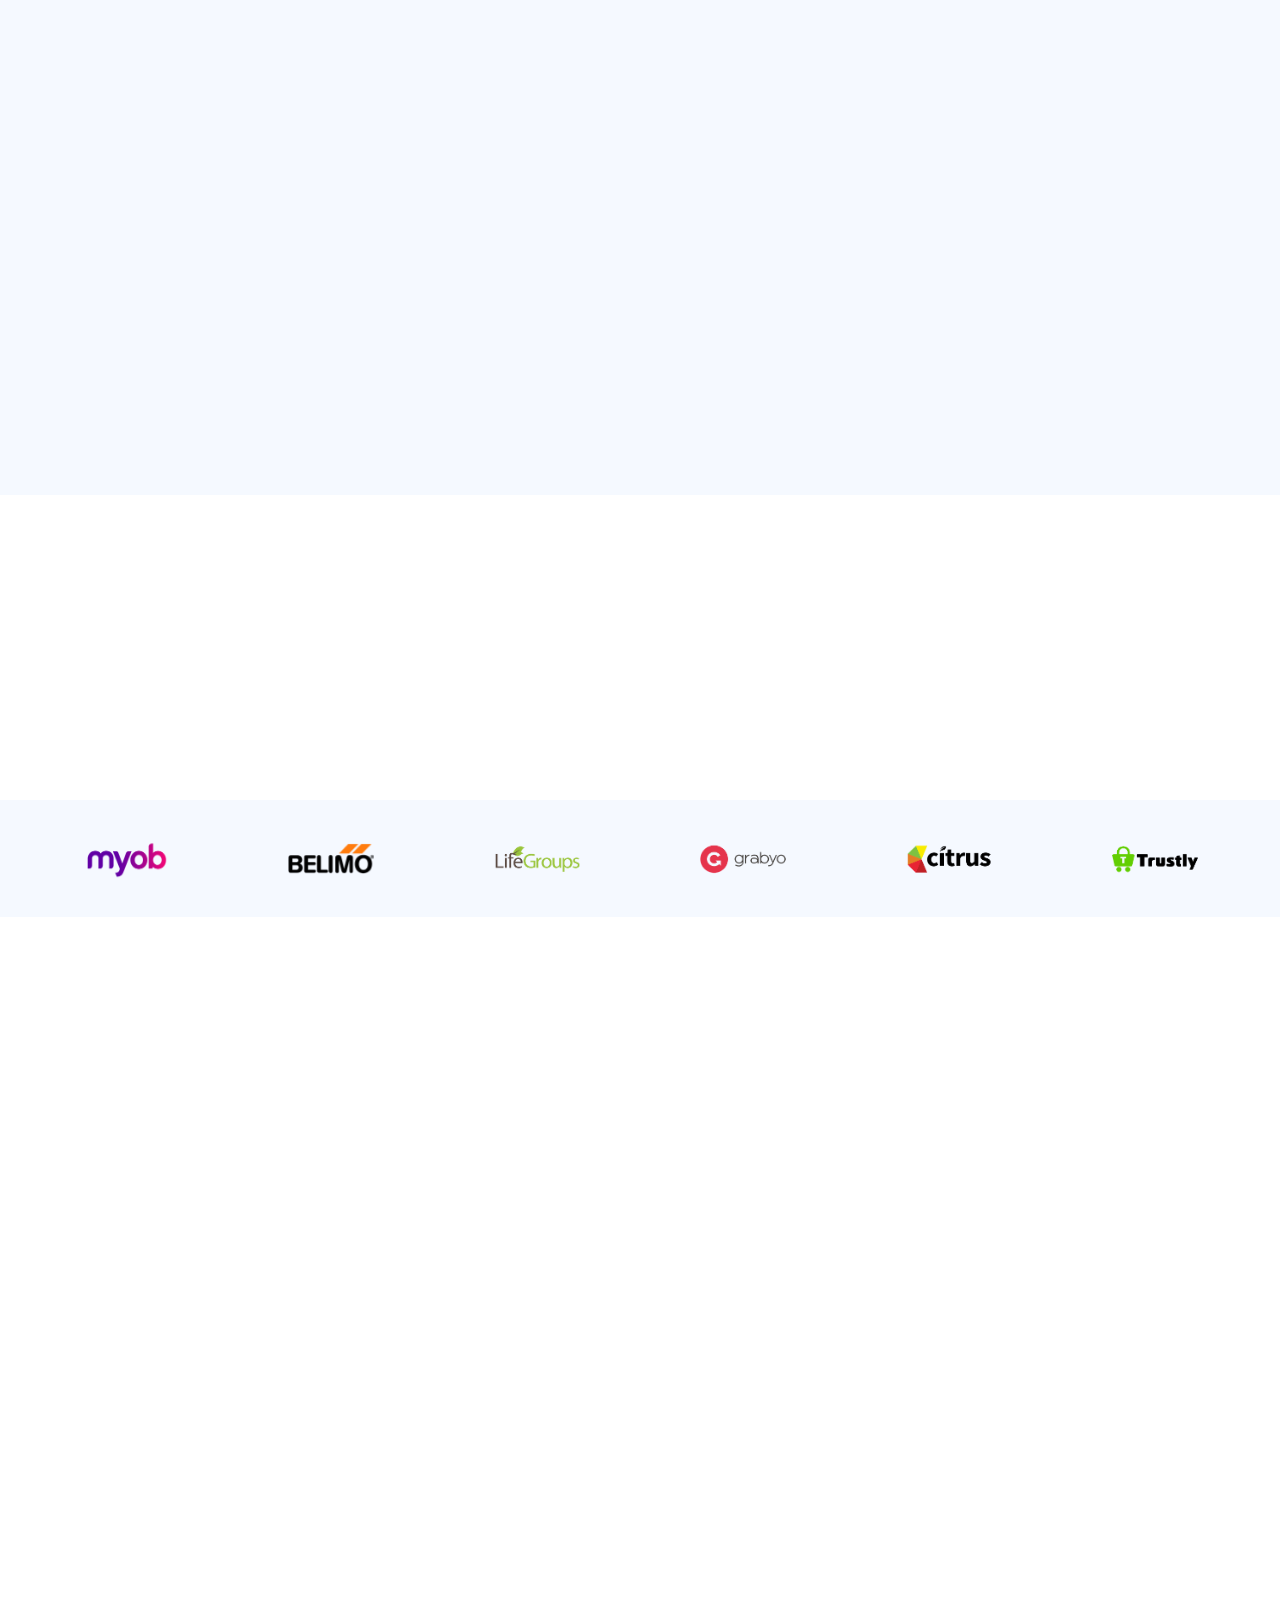
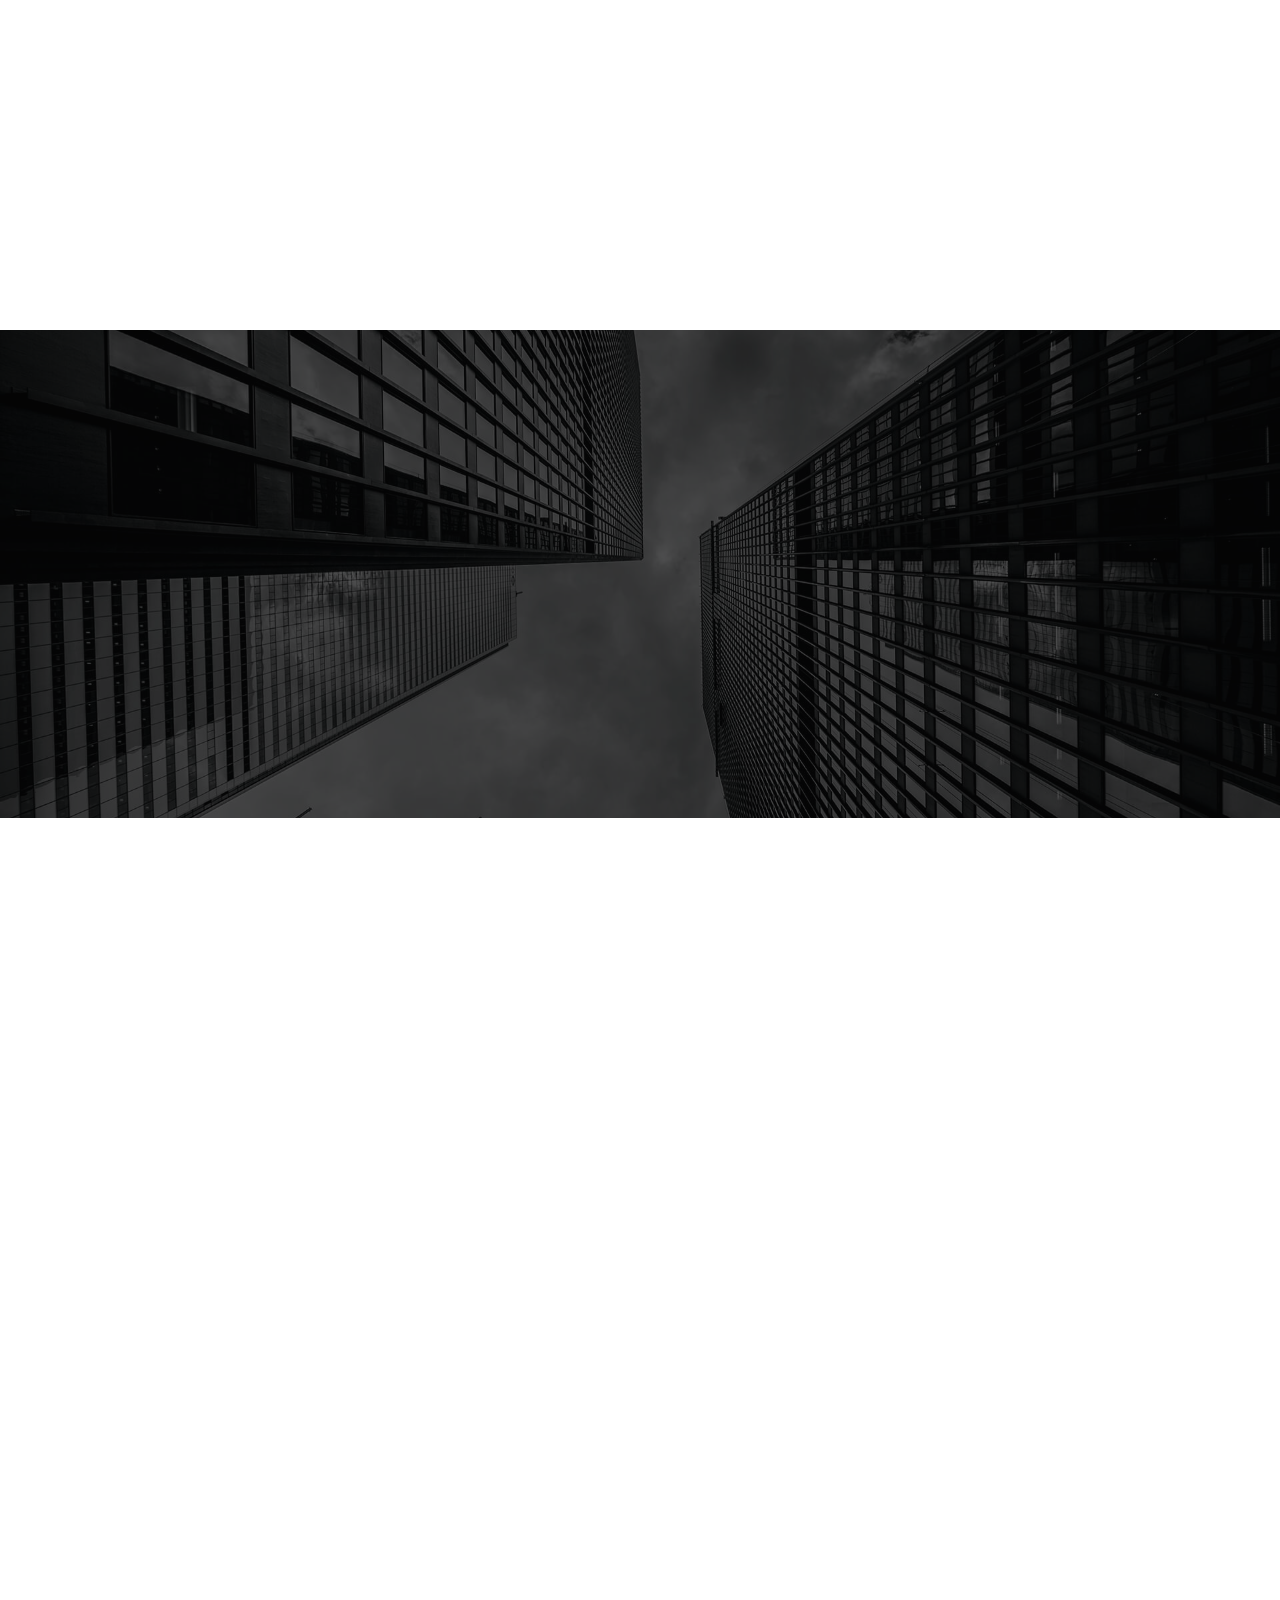
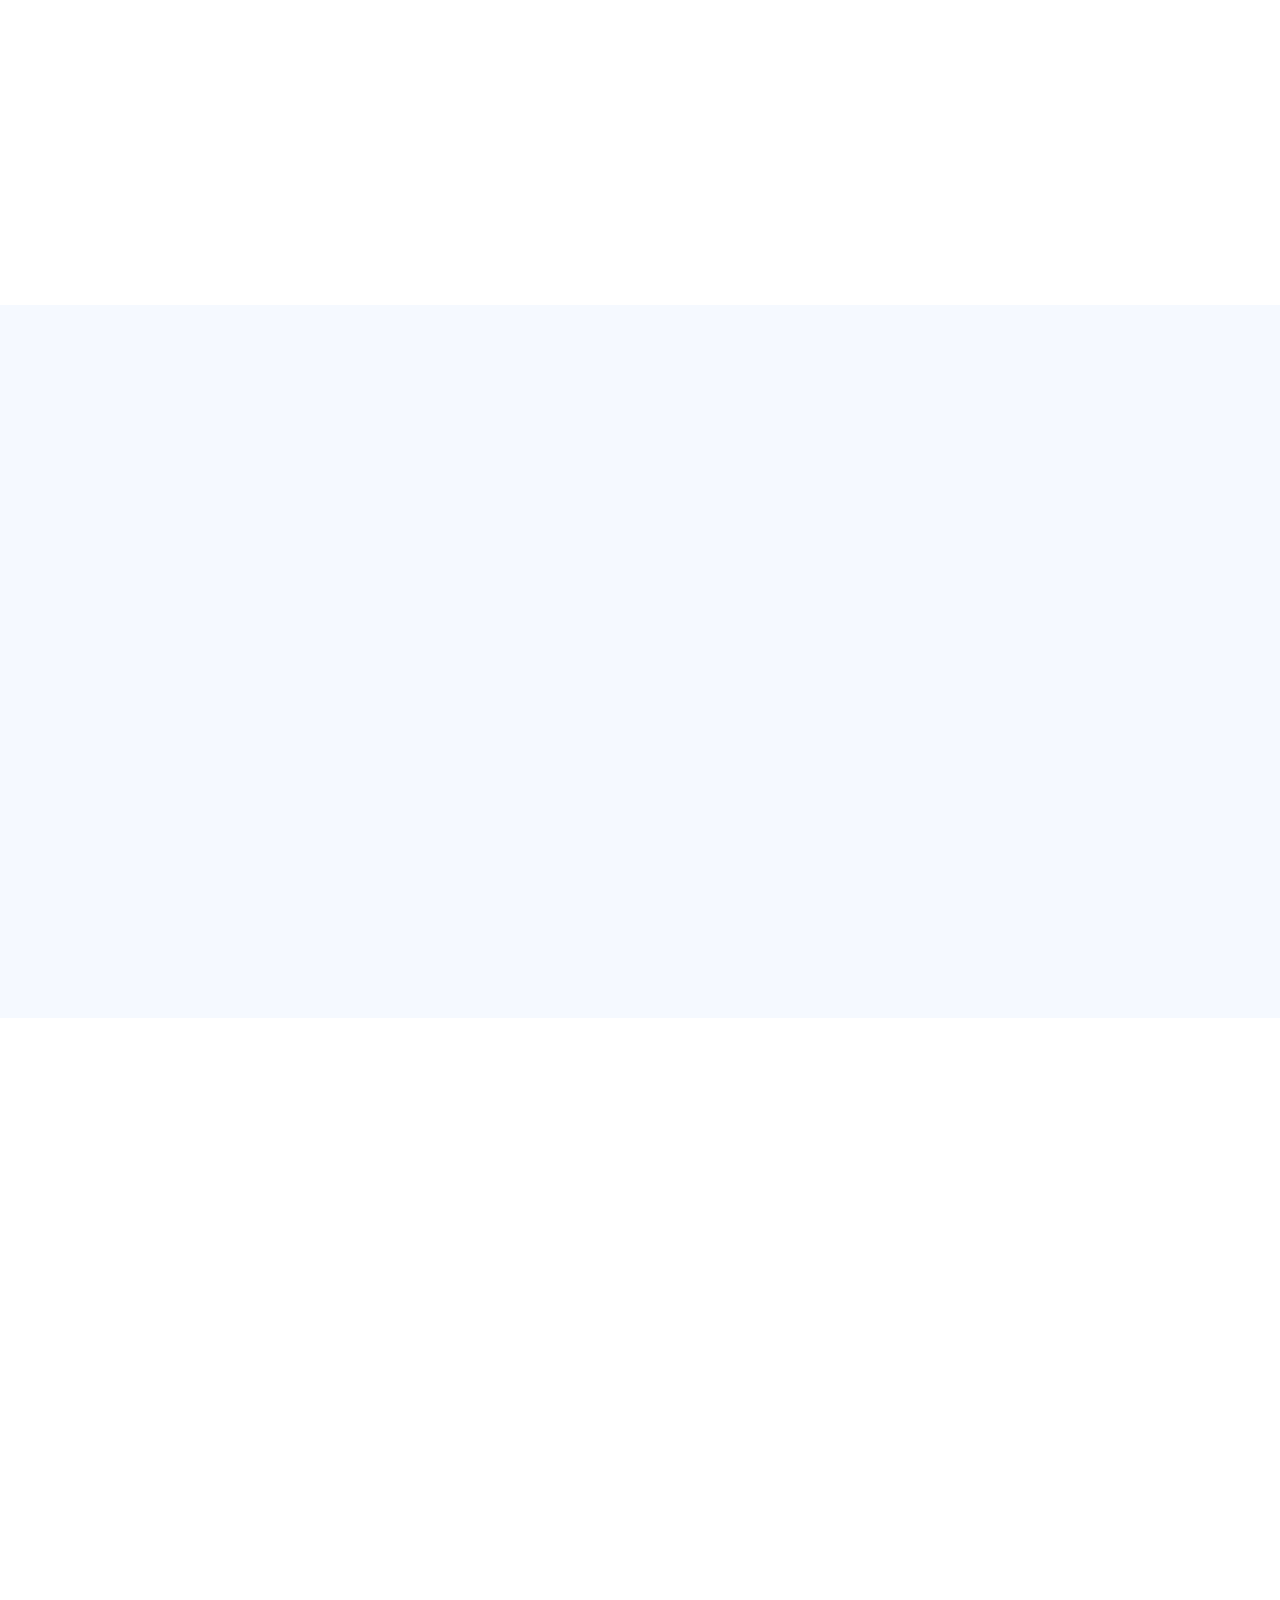
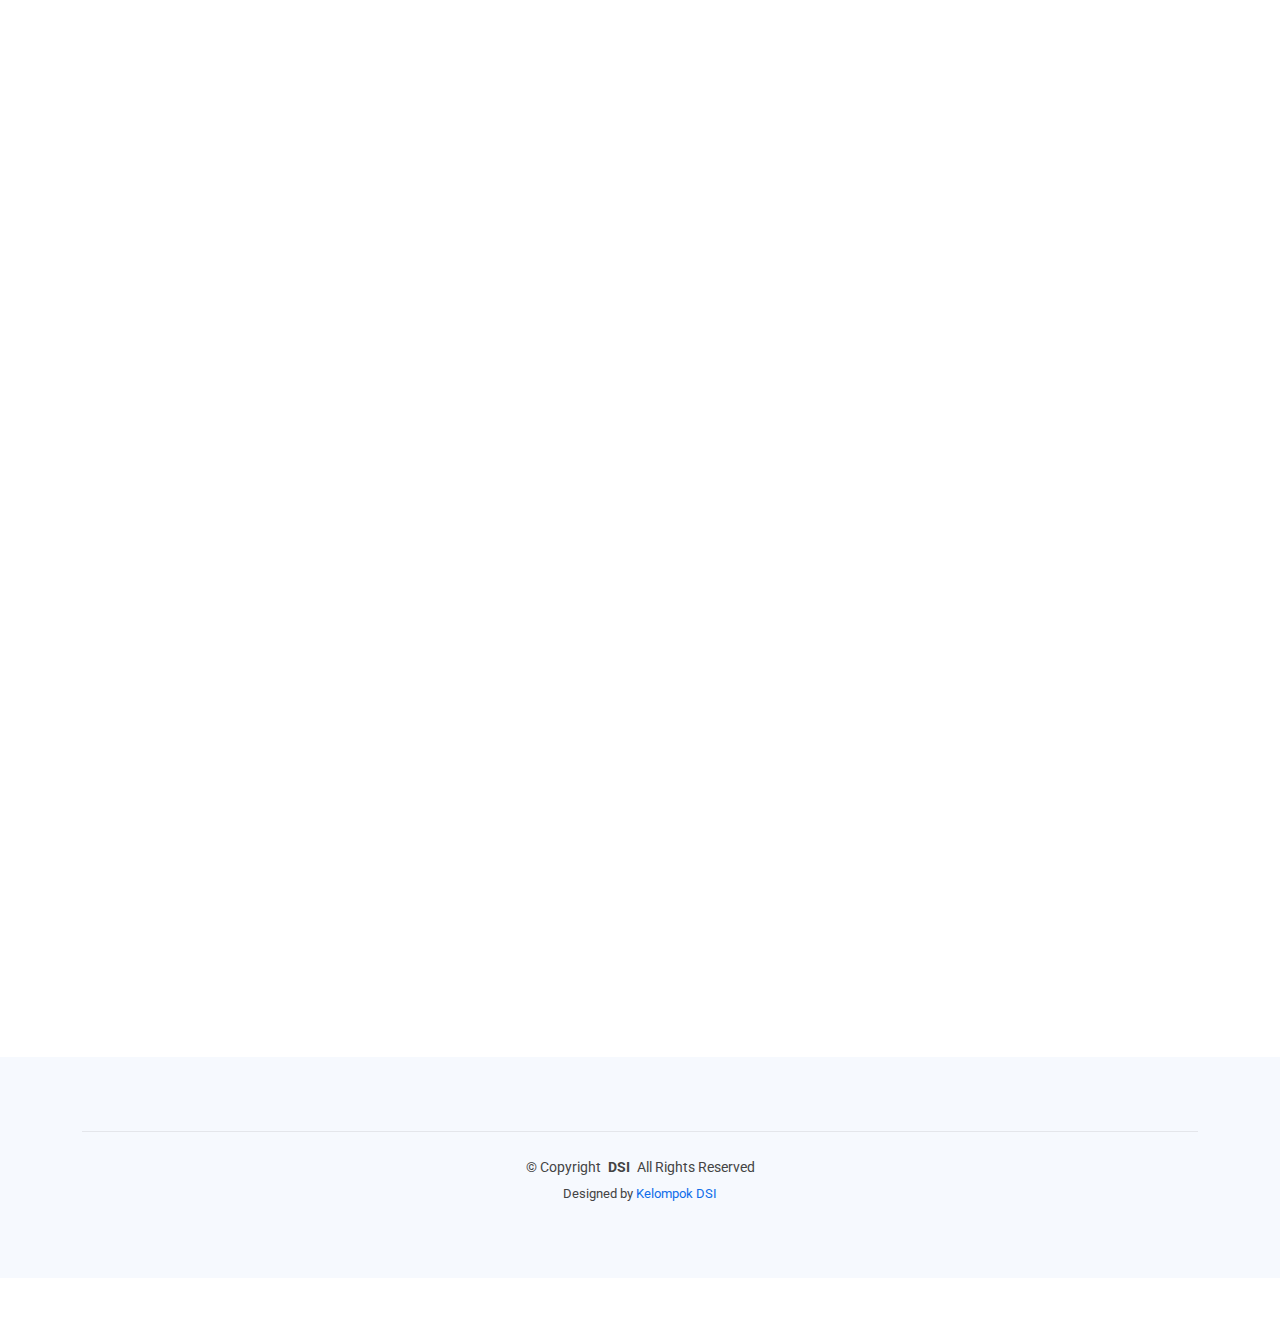
==== commit 755128aa: "add index.html" ====
--- a/index.html
+++ b/index.html
@@ -4,9 +4,39 @@
 <head>
   <meta charset="utf-8">
   <meta content="width=device-width, initial-scale=1.0" name="viewport">
-  <title>Index - Website Sannggar</title>
+  <title>Sannggar Tari Suswoyo Budoyo</title>
   <meta name="description" content="">
   <meta name="keywords" content="">
+  <style>
+    /* WhatsApp Floating Button Styling */
+    .whatsapp-float {
+      position: fixed;
+      width: 70px;
+      height: 70px;
+      bottom: 55px;
+      right: 40px;
+      background-color: #25d366;
+      color: #fff;
+      border-radius: 50px;
+      text-align: center;
+      font-size: 30px;
+      box-shadow: 2px 2px 5px rgba(0, 0, 0, 0.3);
+      z-index: 1000;
+      transition: transform 0.3s ease;
+    }
+
+.whatsapp-float:hover {
+    transform: scale(1.1);
+}
+
+.whatsapp-icon {
+    width: 100%;
+    height: 100%;
+    padding: 10px;
+    box-sizing: border-box;
+}
+
+  </style>
 
 
   <!-- Fonts -->
@@ -41,7 +71,7 @@
       <div class="container d-flex justify-content-center justify-content-md-between">
         <div class="contact-info d-flex align-items-center">
           <i class="bi bi-envelope d-flex align-items-center"><a href="mailto:adikagustiawan@gmail.com">Email</a></i>
-          <a href="https://wa.me/6281215007020?text=Halo%20saya%20ingin%20bertanya" class="d-flex align-items-center ms-4 text-decoration-none text-dark" target="_blank">
+          <a href="https://wa.me/62895322132764?text=Halo%20saya%20ingin%20bertanya" class="d-flex align-items-center ms-4 text-decoration-none text-dark" target="_blank">
             <i class="bi bi-whatsapp me-2" style="font-size: 1.5rem; color: #25D366;"></i>
             <span>Bu Novi</span>
         </a>        
@@ -50,7 +80,6 @@
           <a href="#" class="twitter"><i class="bi bi-twitter-x"></i></a>
           <a href="#" class="facebook"><i class="bi bi-facebook"></i></a>
           <a href="#" class="instagram"><i class="bi bi-instagram"></i></a>
-          <a href="#" class="linkedin"><i class="bi bi-linkedin"></i></a>
         </div>
       </div>
     </div><!-- End Top Bar -->
@@ -81,6 +110,12 @@
     </div>
 
   </header>
+
+  <!-- WhatsApp Floating Button -->
+<a href="https://wa.me/62895322132764" target="_blank" class="whatsapp-float">
+  <img src="https://upload.wikimedia.org/wikipedia/commons/6/6b/WhatsApp.svg" alt="WhatsApp" class="whatsapp-icon">
+</a>
+
 
   <main class="main">
 
@@ -539,7 +574,7 @@
           <div class="produk-info">
             <h4>Tari Gambyong</h4>
             <p>Tari Gambyong adalah tarian tradisional Semarang yang elegan, biasanya digunakan dalam acara pernikahan.</p>
-            <a href="produk-details.html" title="Lihat Detail" class="details-link">
+            <a href="gambyong.html" title="Lihat Detail" class="details-link">
               <i class="bi bi-link-45deg"></i> Lihat Detail
             </a>
           </div>
@@ -613,10 +648,10 @@
               <div class="member-img">
                 <img src="assets/img/team/bu-novi.jpeg" class="img-fluid" alt="">
                 <div class="social">
+                  <a href="https://wa.me/62895322132764"><i class="bi bi-whatsapp"></i></a>
                   <a href=""><i class="bi bi-twitter-x"></i></a>
                   <a href=""><i class="bi bi-facebook"></i></a>
                   <a href=""><i class="bi bi-instagram"></i></a>
-                  <a href=""><i class="bi bi-linkedin"></i></a>
                 </div>
               </div>
               <div class="member-info">
@@ -723,7 +758,7 @@
                 <i class="bi bi-geo-alt flex-shrink-0"></i>
                 <div>
                   <h3>Alamat</h3>
-                  <p>Bangetayu Wetan, Genuk, Semarang</p>
+                  <p>Jl. Klp. Gading Raya, Bangetayu Wetan, Kec. Genuk, Kota Semarang, Jawa Tengah 50115</p>
                 </div>
               </div><!-- End Info Item -->
 
@@ -743,7 +778,7 @@
                 </div>
               </div><!-- End Info Item -->
 
-              <iframe src="https://www.google.com/maps/embed?pb=!1m14!1m8!1m3!1d48389.78314118045!2d-74.006138!3d40.710059!3m2!1i1024!2i768!4f13.1!3m3!1m2!1s0x89c25a22a3bda30d%3A0xb89d1fe6bc499443!2sDowntown%20Conference%20Center!5e0!3m2!1sen!2sus!4v1676961268712!5m2!1sen!2sus" frameborder="0" style="border:0; width: 100%; height: 270px;" allowfullscreen="" loading="lazy" referrerpolicy="no-referrer-when-downgrade"></iframe>
+              <iframe src="https://www.google.com/maps/embed?pb=!1m18!1m12!1m3!1d3305.324367622268!2d110.4891073!3d-6.985524!2m3!1f0!2f0!3f0!3m2!1i1024!2i768!4f13.1!3m3!1m2!1s0x2e708d007df17715%3A0xe37070886c4401d2!2sSanggar%20Suswoyo%20Budoyo!5e1!3m2!1sid!2sid!4v1731976468296!5m2!1sid!2sid" width="100%" height="270px" style="border:0;" allowfullscreen="" loading="lazy" referrerpolicy="no-referrer-when-downgrade"></iframe>
             </div>
           </div>
 
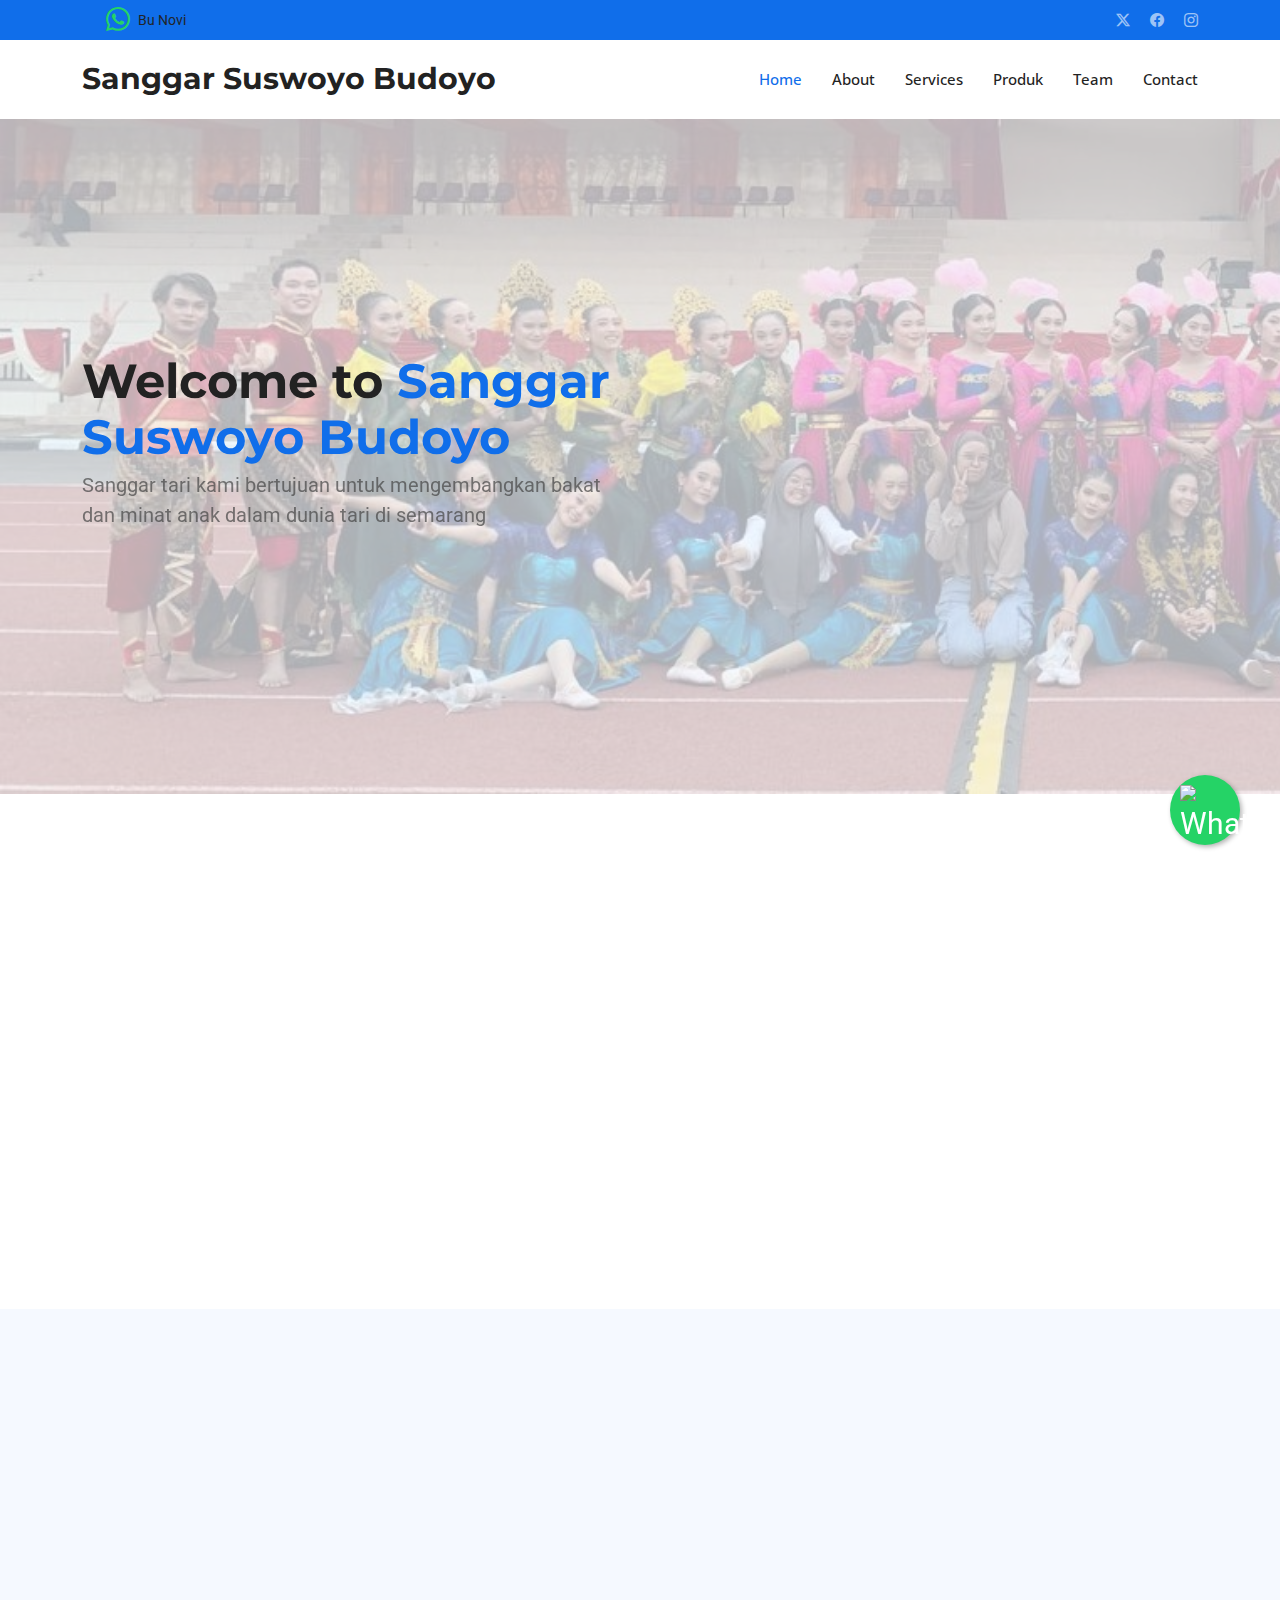
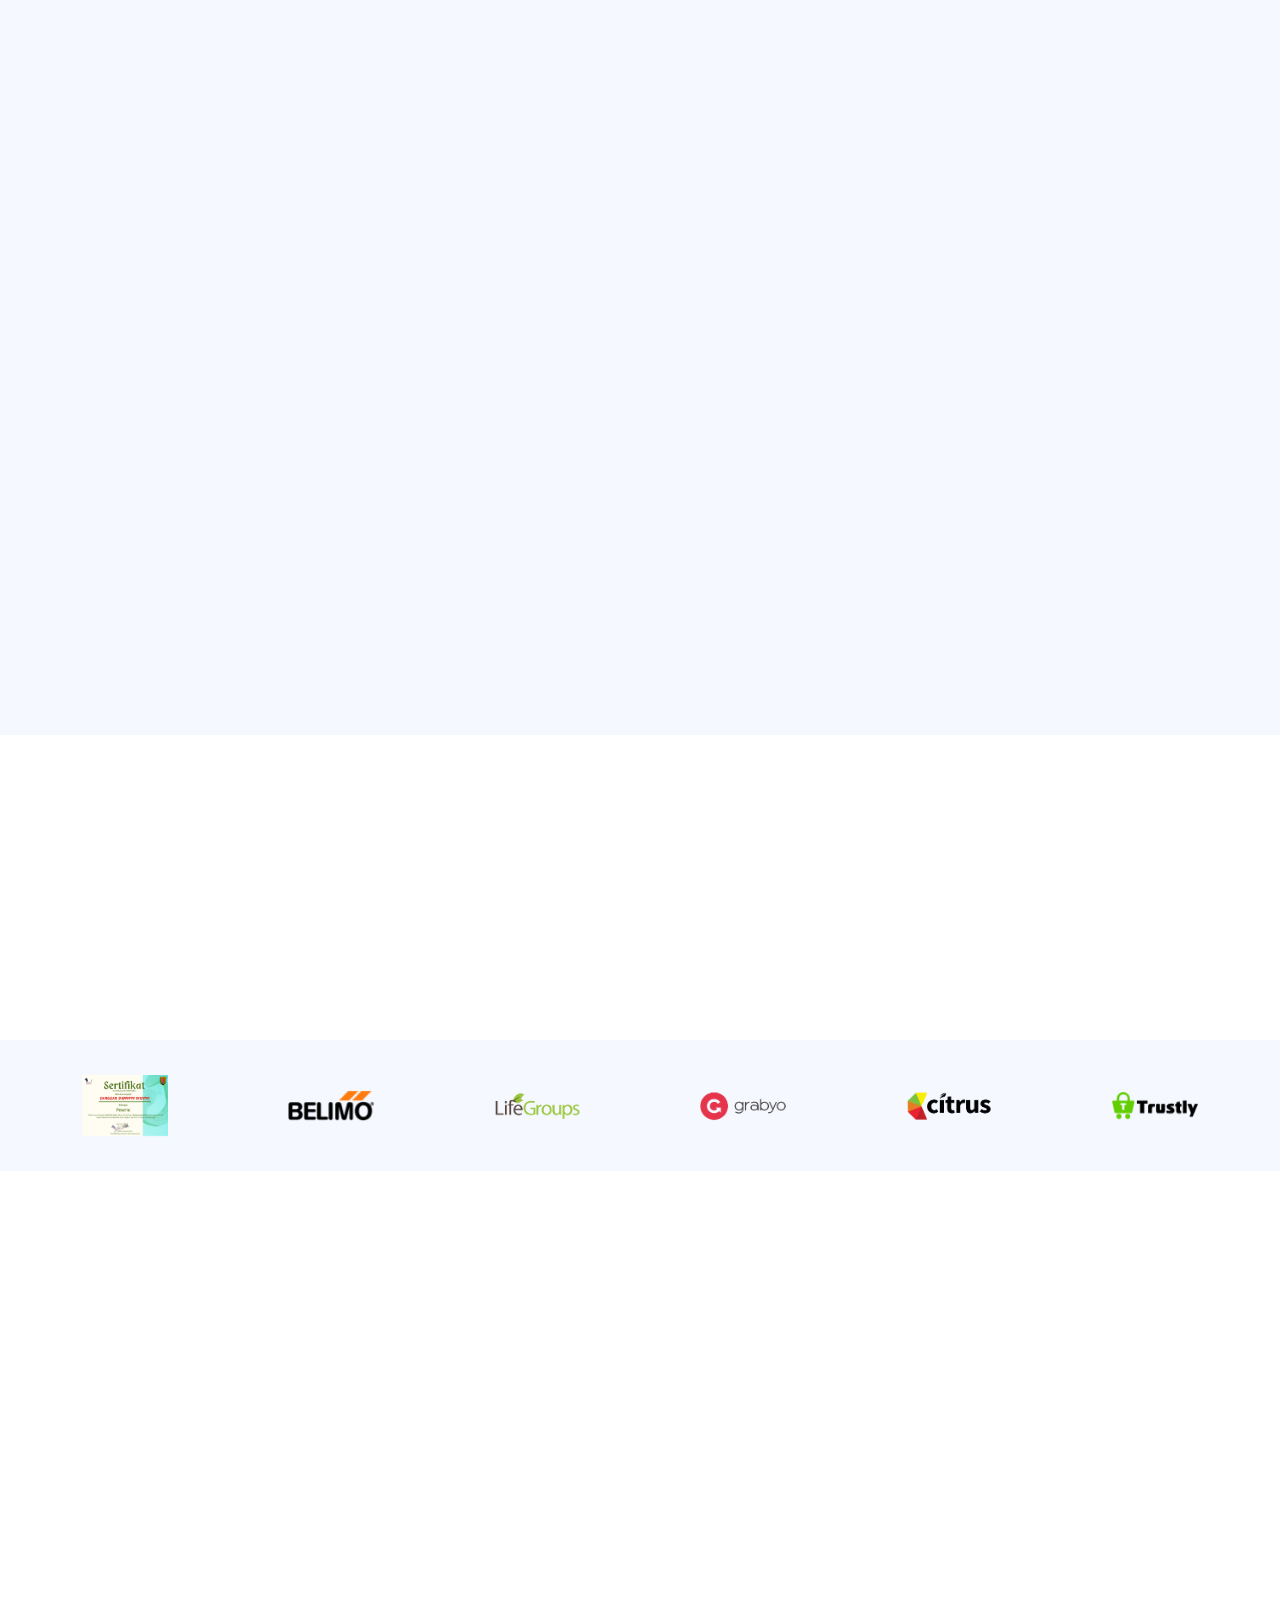
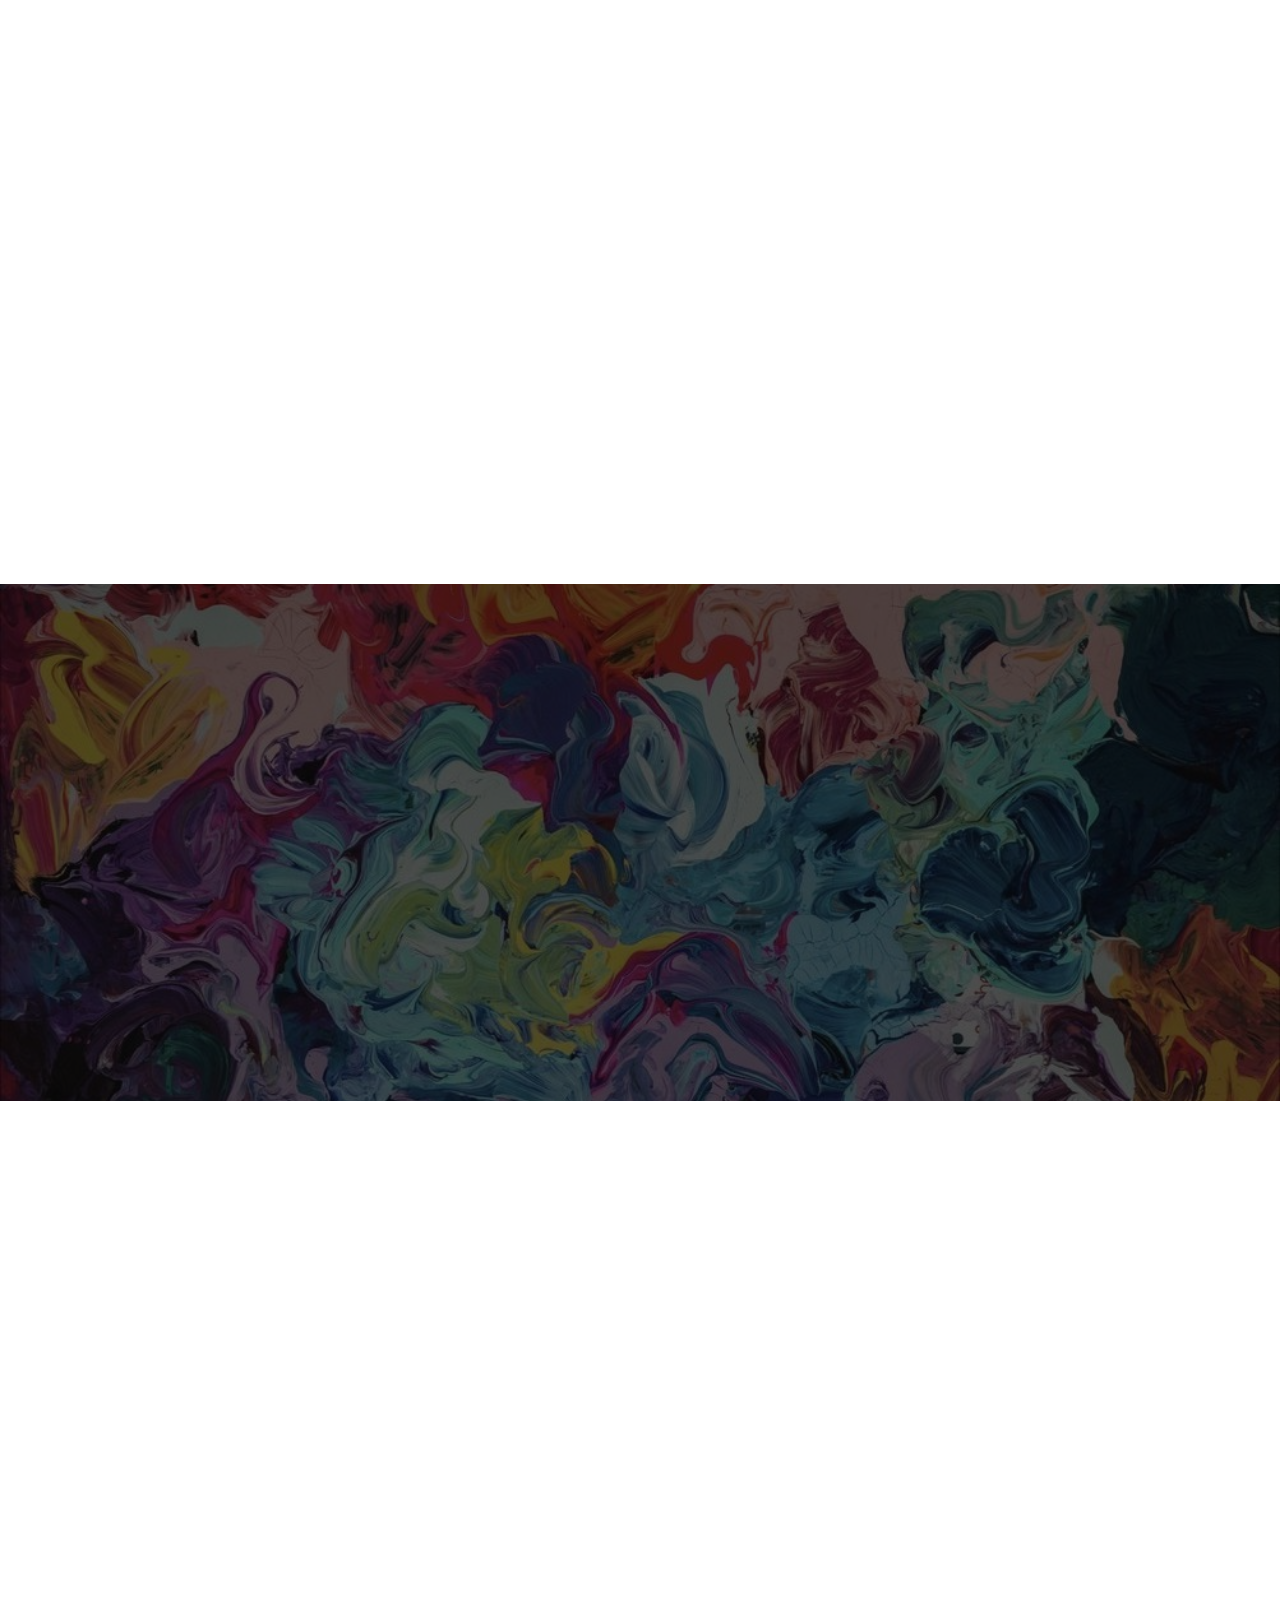
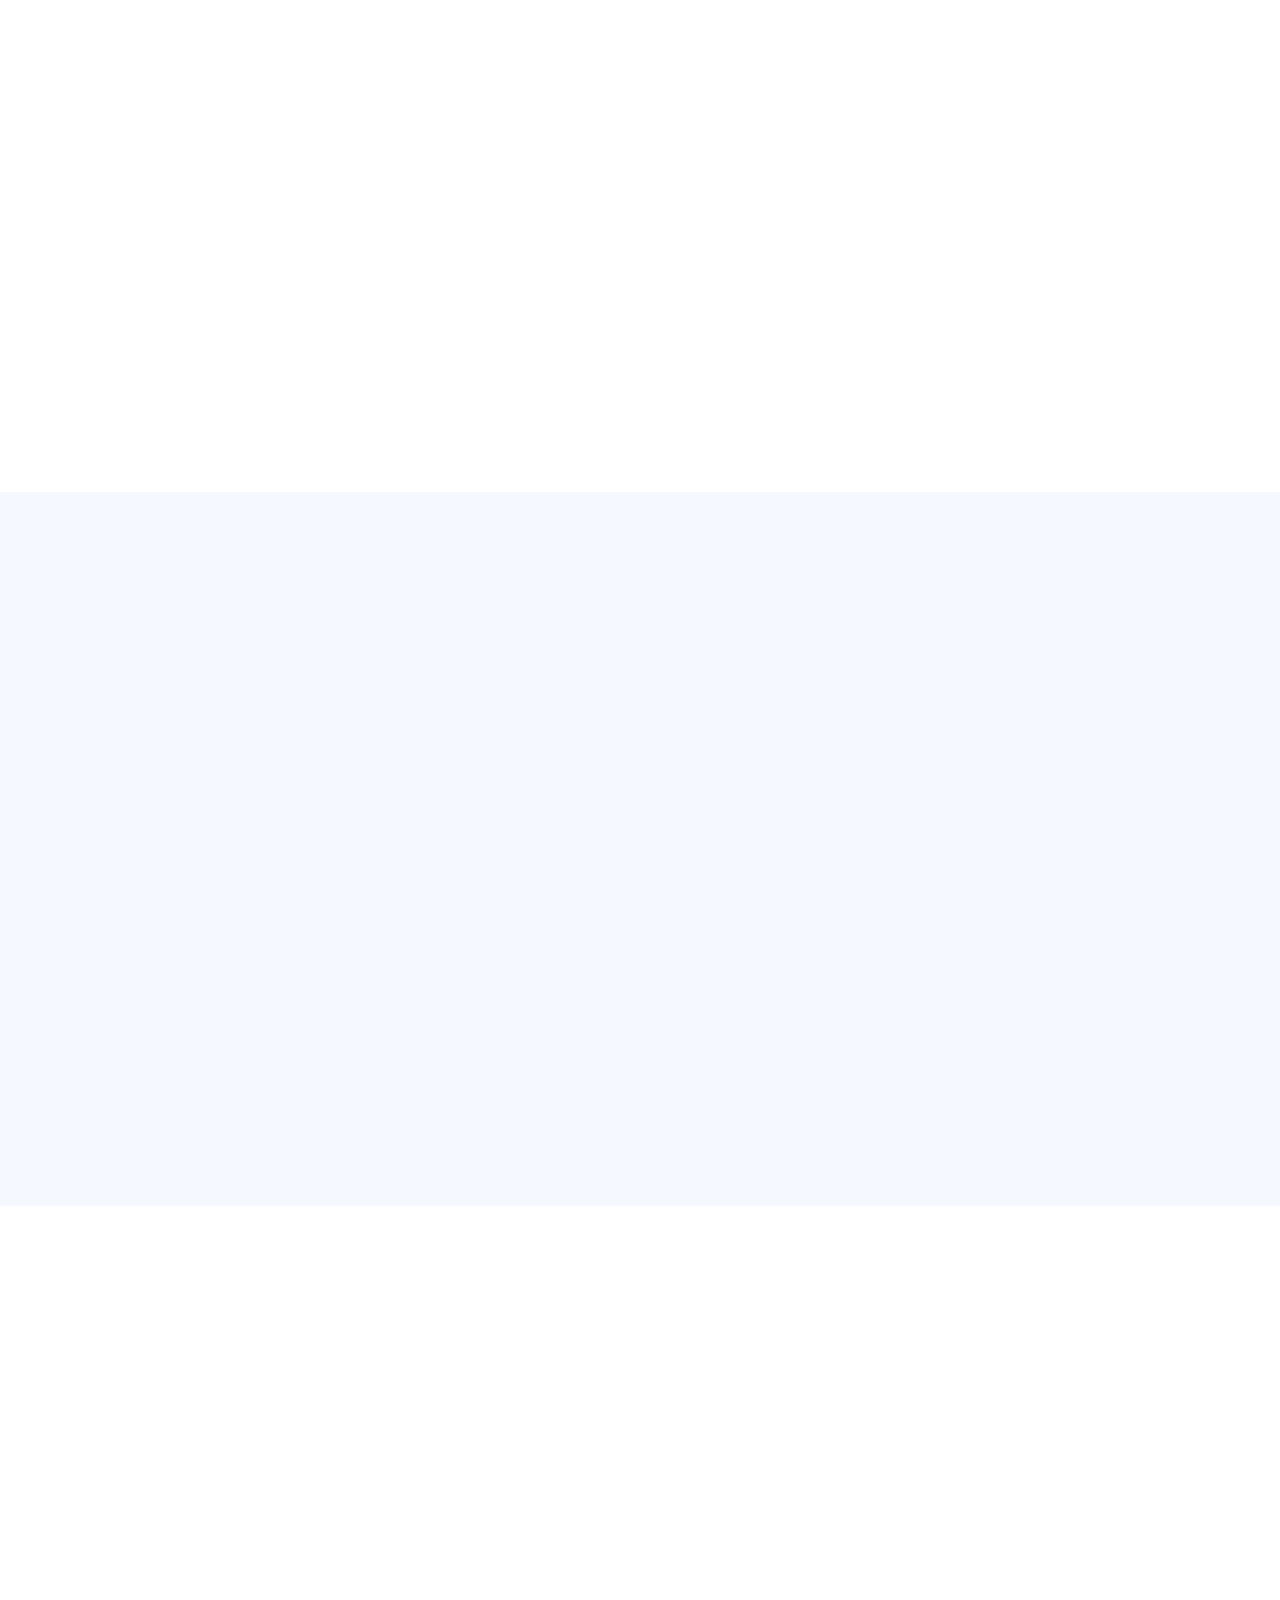
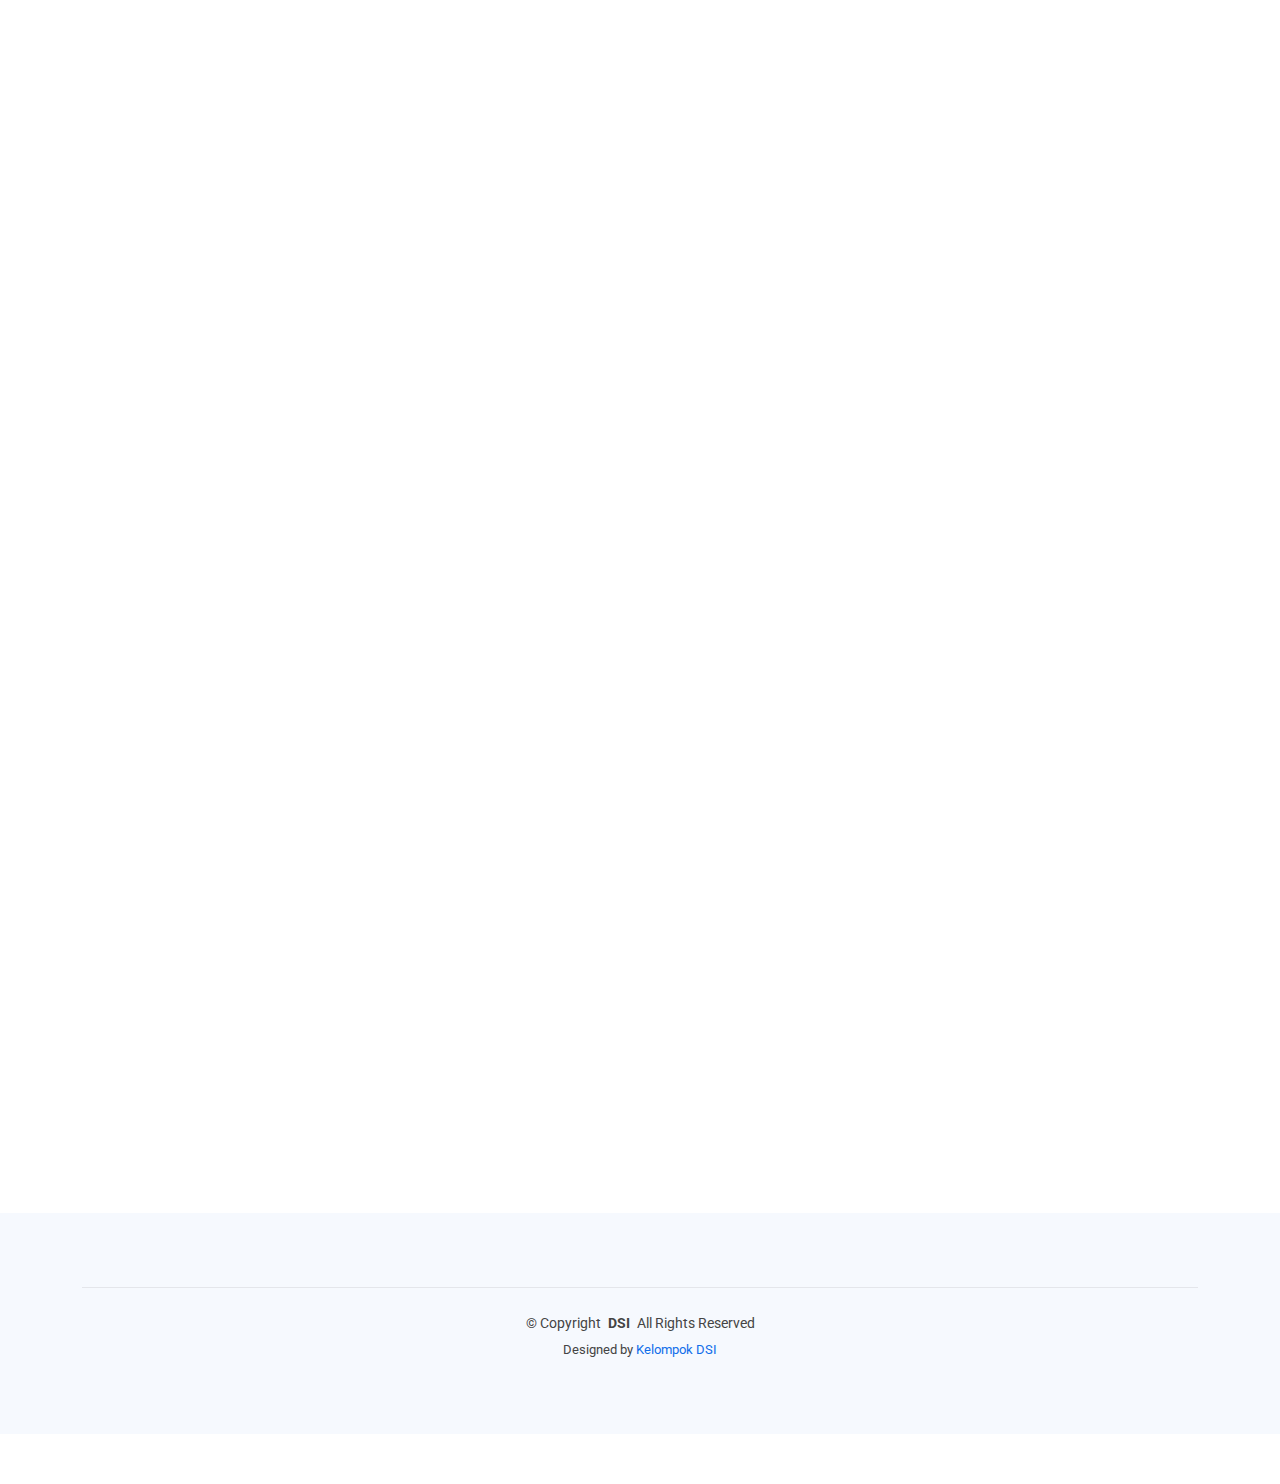
==== commit bada437b: "tambah baru" ====
--- a/index.html
+++ b/index.html
@@ -70,7 +70,6 @@
     <div class="topbar d-flex align-items-center">
       <div class="container d-flex justify-content-center justify-content-md-between">
         <div class="contact-info d-flex align-items-center">
-          <i class="bi bi-envelope d-flex align-items-center"><a href="mailto:adikagustiawan@gmail.com">Email</a></i>
           <a href="https://wa.me/62895322132764?text=Halo%20saya%20ingin%20bertanya" class="d-flex align-items-center ms-4 text-decoration-none text-dark" target="_blank">
             <i class="bi bi-whatsapp me-2" style="font-size: 1.5rem; color: #25D366;"></i>
             <span>Bu Novi</span>
@@ -204,7 +203,7 @@
         <div class="about-content ps-0 ps-lg-3">
           <h3>Menghidupkan Seni Tari Semarangan dengan Semangat Budaya</h3>
           <p class="fst-italic">
-            Sanggar Suswoyo Budoyo merupakan wadah pelestarian seni tari yang bertujuan untuk membudayakan tarian khas Semarang dan memperkenalkan kekayaan seni tradisional kepada generasi muda.
+            Seni tari merupakan suatu gerakan yang ritmis yang dilakukan di tempat dan waktu tertentu untuk mengekspresikan perasaan. Sanggar adalah tempat yg dijadikan sarana berekspresi,berfikir dan menuangkan ide kreatif dalam menari. Kota semarang memiliki berbagai macam sanggar tari, salah satunya adalah Sanggar Suswoyo Budoyo yang merupakan sanggar tari yg berada di Bangetayu Wetan Kecamatan Genuk Kota Semarang. Sanggar tersebut didirikan oleh Novianti yang biasa  dipanggil Cikgu yang merupakan salah satu alumni UNNES dan guru serta pelatih tari di berbagai sekolah yang ada di Semarang. Sanggar ini didirikan pada 22 September 2020. Sanggar ini didirikan sebagai wadah dari anak anak untuk mengenalkan dan melatih berbagai tarian di Indonesia maupun mancanegara. Dengan adanya sanggar suswoyo budoyo dapat membantu anak anak yang ingin mengembangkan bakatnya dalam dunia tari.
           </p>
           <ul>
             <li>
@@ -262,7 +261,7 @@
       <div class="col-lg-3 col-md-6 d-flex flex-column align-items-center">
         <i class="bi bi-music-note-list"></i> <!-- Ikon alat musik atau latihan -->
         <div class="stats-item">
-          <span data-purecounter-start="0" data-purecounter-end="1000" data-purecounter-duration="1" class="purecounter"></span>
+          <span data-purecounter-start="0" data-purecounter-end="3" data-purecounter-duration="1" class="purecounter"></span>
           <p>Jam Latihan</p>
         </div>
       </div><!-- End Stats Item -->
@@ -328,7 +327,7 @@
             }
           </script>
           <div class="swiper-wrapper align-items-center">
-            <div class="swiper-slide"><img src="assets/img/clients/client-1.png" class="img-fluid" alt=""></div>
+            <div class="swiper-slide"><img src="assets/img/clients/sertifikat.PNG" class="img-fluid" alt=""></div>
             <div class="swiper-slide"><img src="assets/img/clients/client-2.png" class="img-fluid" alt=""></div>
             <div class="swiper-slide"><img src="assets/img/clients/client-3.png" class="img-fluid" alt=""></div>
             <div class="swiper-slide"><img src="assets/img/clients/client-4.png" class="img-fluid" alt=""></div>
@@ -394,20 +393,7 @@
           <p>Menyelenggarakan pertunjukan tari yang memukau dengan melibatkan penari profesional dan koreografi terbaik.</p>
         </div>
       </div><!-- End Service Item -->
-
-      <!-- Service Item 4 -->
-      <div class="col-lg-4 col-md-6" data-aos="fade-up" data-aos-delay="400">
-        <div class="service-item position-relative">
-          <div class="icon">
-            <i class="bi bi-gem"></i> <!-- Ikon kostum -->
-          </div>
-          <a href="#" class="stretched-link">
-            <h3>Penyewaan Kostum Tari</h3>
-          </a>
-          <p>Menyediakan kostum tradisional berkualitas tinggi untuk keperluan pertunjukan, acara budaya, atau produksi seni.</p>
-        </div>
-      </div><!-- End Service Item -->
-
+      
       <!-- Service Item 5 -->
       <div class="col-lg-4 col-md-6" data-aos="fade-up" data-aos-delay="500">
         <div class="service-item position-relative">
@@ -421,18 +407,6 @@
         </div>
       </div><!-- End Service Item -->
 
-      <!-- Service Item 6 -->
-      <div class="col-lg-4 col-md-6" data-aos="fade-up" data-aos-delay="600">
-        <div class="service-item position-relative">
-          <div class="icon">
-            <i class="bi bi-brush"></i> <!-- Ikon seni rias -->
-          </div>
-          <a href="#" class="stretched-link">
-            <h3>Kursus Rias Tari</h3>
-          </a>
-          <p>Belajar seni rias yang mendukung keindahan tarian tradisional untuk meningkatkan penampilan panggung.</p>
-        </div>
-      </div><!-- End Service Item -->
 
     </div>
 
@@ -444,7 +418,7 @@
    <!-- Testimonials Section -->
 <section id="testimonials" class="testimonials section dark-background">
 
-  <img src="assets/img/testimonials-bg.jpg" class="testimonials-bg" alt="Background Testimonials">
+  <img src="assets/img/testimoni-bg.jpg" class="testimonials-bg" alt="Background Testimonials">
 
   <div class="container" data-aos="fade-up" data-aos-delay="100">
 
@@ -468,15 +442,15 @@
 
         <div class="swiper-slide">
           <div class="testimonial-item">
-            <img src="assets/img/testimonials/testimonials-1.jpg" class="testimonial-img" alt="Testimonial 1">
-            <h3>Ayu Kartika</h3>
+            <img src="assets/img/testimonials/testi1.jpeg" class="testimonial-img" alt="Testimonial 1">
+            <h3>Sofi</h3>
             <h4>Siswa Kelas Tari Dasar</h4>
             <div class="stars">
               <i class="bi bi-star-fill"></i><i class="bi bi-star-fill"></i><i class="bi bi-star-fill"></i><i class="bi bi-star-fill"></i><i class="bi bi-star-fill"></i>
             </div>
             <p>
               <i class="bi bi-quote quote-icon-left"></i>
-              <span>Bergabung di sanggar ini sangat menyenangkan! Aku jadi bisa belajar banyak tentang tari tradisional yang sebelumnya belum pernah aku coba.</span>
+              <span>Selama belajar di Sanggar Tari suswoyo budoyo, saya mendapat ilmu, pengalaman dan juga pendidikan moral yang diselipkan saat proses. Saya bertemu dengan banyak teman sehingga bisa saling tukar ilmu dan pengalaman.</span>
               <i class="bi bi-quote quote-icon-right"></i>
             </p>
           </div>
@@ -485,8 +459,8 @@
         <div class="swiper-slide">
           <div class="testimonial-item">
             <img src="assets/img/testimonials/testimonials-2.jpg" class="testimonial-img" alt="Testimonial 2">
-            <h3>Dewi Larasati</h3>
-            <h4>Anggota Workshop Tari</h4>
+            <h3>Sofi</h3>
+            <h4>Siswa tari</h4>
             <div class="stars">
               <i class="bi bi-star-fill"></i><i class="bi bi-star-fill"></i><i class="bi bi-star-fill"></i><i class="bi bi-star-fill"></i><i class="bi bi-star-fill"></i>
             </div>
@@ -567,62 +541,61 @@
   <div class="container">
     <div class="row gy-4" data-aos="fade-up" data-aos-delay="200">
 
-      <!-- Produk Item 1 - Tari Gambyong -->
-      <div class="col-lg-4 col-md-6">
-        <div class="produk-item">
-          <img src="assets/img/portfolio/tari-gambyong.jpg" class="img-fluid" alt="Tari Gambyong">
-          <div class="produk-info">
-            <h4>Tari Gambyong</h4>
-            <p>Tari Gambyong adalah tarian tradisional Semarang yang elegan, biasanya digunakan dalam acara pernikahan.</p>
-            <a href="gambyong.html" title="Lihat Detail" class="details-link">
-              <i class="bi bi-link-45deg"></i> Lihat Detail
-            </a>
-          </div>
-        </div>
-      </div><!-- End Produk Item -->
-
-      <!-- Produk Item 2 - Tari Langen Sari -->
-      <div class="col-lg-4 col-md-6">
-        <div class="produk-item">
-          <img src="assets/img/portfolio/tari-langen.jpg" class="img-fluid" alt="Tari Langen Sari">
-          <div class="produk-info">
-            <h4>Tari Langen Sari</h4>
-            <p>Tari Langen Sari menggambarkan keseimbangan antara keindahan alam dan kebudayaan Semarang yang sarat makna.</p>
-            <a href="produk-details.html" title="Lihat Detail" class="details-link">
-              <i class="bi bi-link-45deg"></i> Lihat Detail
-            </a>
-          </div>
-        </div>
-      </div><!-- End Produk Item -->
-
-
-      <!-- Produk Item 4 - Tari Srimpi Semarangan -->
-      <div class="col-lg-4 col-md-6">
-        <div class="produk-item">
-          <img src="assets/img/portfolio/Tari-Serimpi-Jogja.jpg" class="img-fluid" alt="Tari Srimpi Semarangan">
-          <div class="produk-info">
-            <h4>Tari Srimpi Semarangan</h4>
-            <p>Tari Srimpi Semarangan memiliki gerakan lembut yang menggambarkan kelembutan dan kebijaksanaan, biasanya dipertunjukkan di keraton.</p>
-            <a href="produk-details.html" title="Lihat Detail" class="details-link">
-              <i class="bi bi-link-45deg"></i> Lihat Detail
-            </a>
-          </div>
-        </div>
-      </div><!-- End Produk Item -->
-
-      <!-- Produk Item 5 - Tari Golek Semarangan -->
-      <div class="col-lg-4 col-md-6">
-        <div class="produk-item">
-          <img src="assets/img/portfolio/tari-golek.jpg" class="img-fluid" alt="Tari Golek Semarangan">
-          <div class="produk-info">
-            <h4>Tari Golek Semarangan</h4>
-            <p>Tari Golek Semarangan adalah tarian yang menampilkan gerakan dinamis dengan ekspresi wajah yang khas dari budaya Semarang.</p>
-            <a href="produk-details.html" title="Lihat Detail" class="details-link">
-              <i class="bi bi-link-45deg"></i> Lihat Detail
-            </a>
-          </div>
-        </div>
-      </div><!-- End Produk Item -->
+     <!-- Produk Item 1 - Tari Kreasi -->
+<div class="col-lg-4 col-md-6">
+  <div class="produk-item">
+    <img src="assets/img/portfolio/tari-kreasi.jpg" class="img-fluid" alt="Tari Kreasi">
+    <div class="produk-info">
+      <h4>Tari Kreasi</h4>
+      <p>Tari Kreasi menggabungkan unsur-unsur tradisional dan modern, menciptakan gerakan yang inovatif namun tetap menghormati akar budaya.</p>
+    </div>
+  </div>
+</div><!-- End Produk Item -->
+
+<!-- Produk Item 2 - Tari Tradisional -->
+<div class="col-lg-4 col-md-6">
+  <div class="produk-item">
+    <img src="assets/img/portfolio/tari tradisional.jpg" class="img-fluid" alt="Tari Tradisional">
+    <div class="produk-info">
+      <h4>Tari Tradisional</h4>
+      <p>Tari Tradisional adalah cerminan budaya lokal yang diwariskan secara turun-temurun dan memiliki nilai-nilai filosofi yang dalam.</p>
+    </div>
+  </div>
+</div><!-- End Produk Item -->
+
+<!-- Produk Item 3 - Tari Kontemporer -->
+<div class="col-lg-4 col-md-6">
+  <div class="produk-item">
+    <img src="assets/img/portfolio/tari-kontemporer.jpeg" class="img-fluid" alt="Tari Kontemporer">
+    <div class="produk-info">
+      <h4>Tari Kontemporer</h4>
+      <p>Tari Kontemporer menawarkan eksplorasi gerakan yang bebas dan ekspresif, mencerminkan isu-isu sosial atau cerita modern.</p>
+    </div>
+  </div>
+</div><!-- End Produk Item -->
+
+<!-- Produk Item 4 - Modern Dance -->
+<div class="col-lg-4 col-md-6">
+  <div class="produk-item">
+    <img src="assets/img/portfolio/modern-dance.jpg" class="img-fluid" alt="Modern Dance">
+    <div class="produk-info">
+      <h4>Modern Dance</h4>
+      <p>Modern Dance menampilkan gerakan yang enerjik dan dinamis, dengan elemen-elemen yang menggambarkan budaya populer.</p>
+    </div>
+  </div>
+</div><!-- End Produk Item -->
+
+<!-- Produk Item 5 - Tari Medley (Massal) -->
+<div class="col-lg-4 col-md-6">
+  <div class="produk-item">
+    <img src="assets/img/portfolio/trai-medley.jpg" class="img-fluid" alt="Tari Medley">
+    <div class="produk-info">
+      <h4>Tari Medley (Massal)</h4>
+      <p>Tari Medley menggabungkan beberapa jenis tarian dalam satu pertunjukan, biasanya dibawakan secara massal untuk menciptakan kesan spektakuler.</p>
+    </div>
+  </div>
+</div><!-- End Produk Item -->
+
 
     </div><!-- End Row -->
   </div><!-- End Container -->
@@ -636,7 +609,7 @@
       <!-- Section Title -->
       <div class="container section-title" data-aos="fade-up">
         <h2>Team</h2>
-        <p><span>Our Hardworking</span> <span class="description-title">Team</span></p>
+        <p><span>Team</span> <span class="description-title">Sanggar Suswoyo Budoyo</span></p>
       </div><!-- End Section Title -->
 
       <div class="container">
@@ -682,52 +655,15 @@
 
       <div class="col-xl-3 col-lg-6" data-aos="fade-up" data-aos-delay="200">
         <div class="pricing-item featured">
-          <h3>Mingguan</h3>
-          <h4><sup>Rp</sup>1.000.000<span> / Minggu</span></h4>
+          <h3>Penawaran</h3>
+          <h4><sup>Rp</sup>5.000<span> /pertemuan </span></h4>
           <ul>
-            <li>Aida dere</li>
-            <li>Nec feugiat nisl</li>
-            <li>Nulla at volutpat dola</li>
-            <li>Pharetra massa</li>
-            <li class="na">Massa ultricies mi</li>
+            <li>Akan dilatih menari</li>
+            <li>Dibantu untuk memantau perkembangan</li>
+            <li>Diberikan pengertian dan pemahaman Tari Semarangan</li>
           </ul>
           <div class="btn-wrap">
-            <a href="https://wa.me/62895322132764?text=Halo,%20saya%20tertarik%20dengan%20paket%20Business.%20Bisa%20dijelaskan%20lebih%20lanjut?" class="btn-buy" target="_blank">Buy Now</a>
-          </div>
-        </div>
-      </div><!-- End Pricing Item -->
-
-      <div class="col-xl-3 col-lg-6" data-aos="fade-up" data-aos-delay="400">
-        <div class="pricing-item">
-          <h3>Bulanan</h3>
-          <h4><sup>Rp</sup>2.500.000<span> / Bulan</span></h4>
-          <ul>
-            <li>Aida dere</li>
-            <li>Nec feugiat nisl</li>
-            <li>Nulla at volutpat dola</li>
-            <li>Pharetra massa</li>
-            <li>Massa ultricies mi</li>
-          </ul>
-          <div class="btn-wrap">
-            <a href="https://wa.me/62895322132764?text=Halo,%20saya%20tertarik%20dengan%20paket%20Developer.%20Bisa%20dijelaskan%20lebih%20lanjut?" class="btn-buy" target="_blank">Buy Now</a>
-          </div>
-        </div>
-      </div><!-- End Pricing Item -->
-
-      <div class="col-xl-3 col-lg-6" data-aos="fade-up" data-aos-delay="400">
-        <div class="pricing-item">
-          <span class="advanced">Advanced</span>
-          <h3>Tahunan</h3>
-          <h4><sup>Rp</sup>10.000.000<span> / Tahun</span></h4>
-          <ul>
-            <li>Aida dere</li>
-            <li>Nec feugiat nisl</li>
-            <li>Nulla at volutpat dola</li>
-            <li>Pharetra massa</li>
-            <li>Massa ultricies mi</li>
-          </ul>
-          <div class="btn-wrap">
-            <a href="https://wa.me/62895322132764?text=Halo,%20saya%20tertarik%20dengan%20paket%20Ultimate.%20Bisa%20dijelaskan%20lebih%20lanjut?" class="btn-buy" target="_blank">Buy Now</a>
+            <a href="https://wa.me/62895322132764?text=Halo,%20saya%20tertarik%20dengan%20paket%20Business.%20Bisa%20dijelaskan%20lebih%20lanjut?" class="btn-buy" target="_blank">Daftar Sekarang</a>
           </div>
         </div>
       </div><!-- End Pricing Item -->
@@ -743,8 +679,8 @@
 
       <!-- Section Title -->
       <div class="container section-title" data-aos="fade-up">
-        <h2>Contact</h2>
-        <p><span>Need Help?</span> <span class="description-title">Contact Us</span></p>
+        <h2>Kontak</h2>
+        <p><span>Butuh Bantuan?</span> <span class="description-title">Hubungi Kami</span></p>
       </div><!-- End Section Title -->
 
       <div class="container" data-aos="fade-up" data-aos-delay="100">
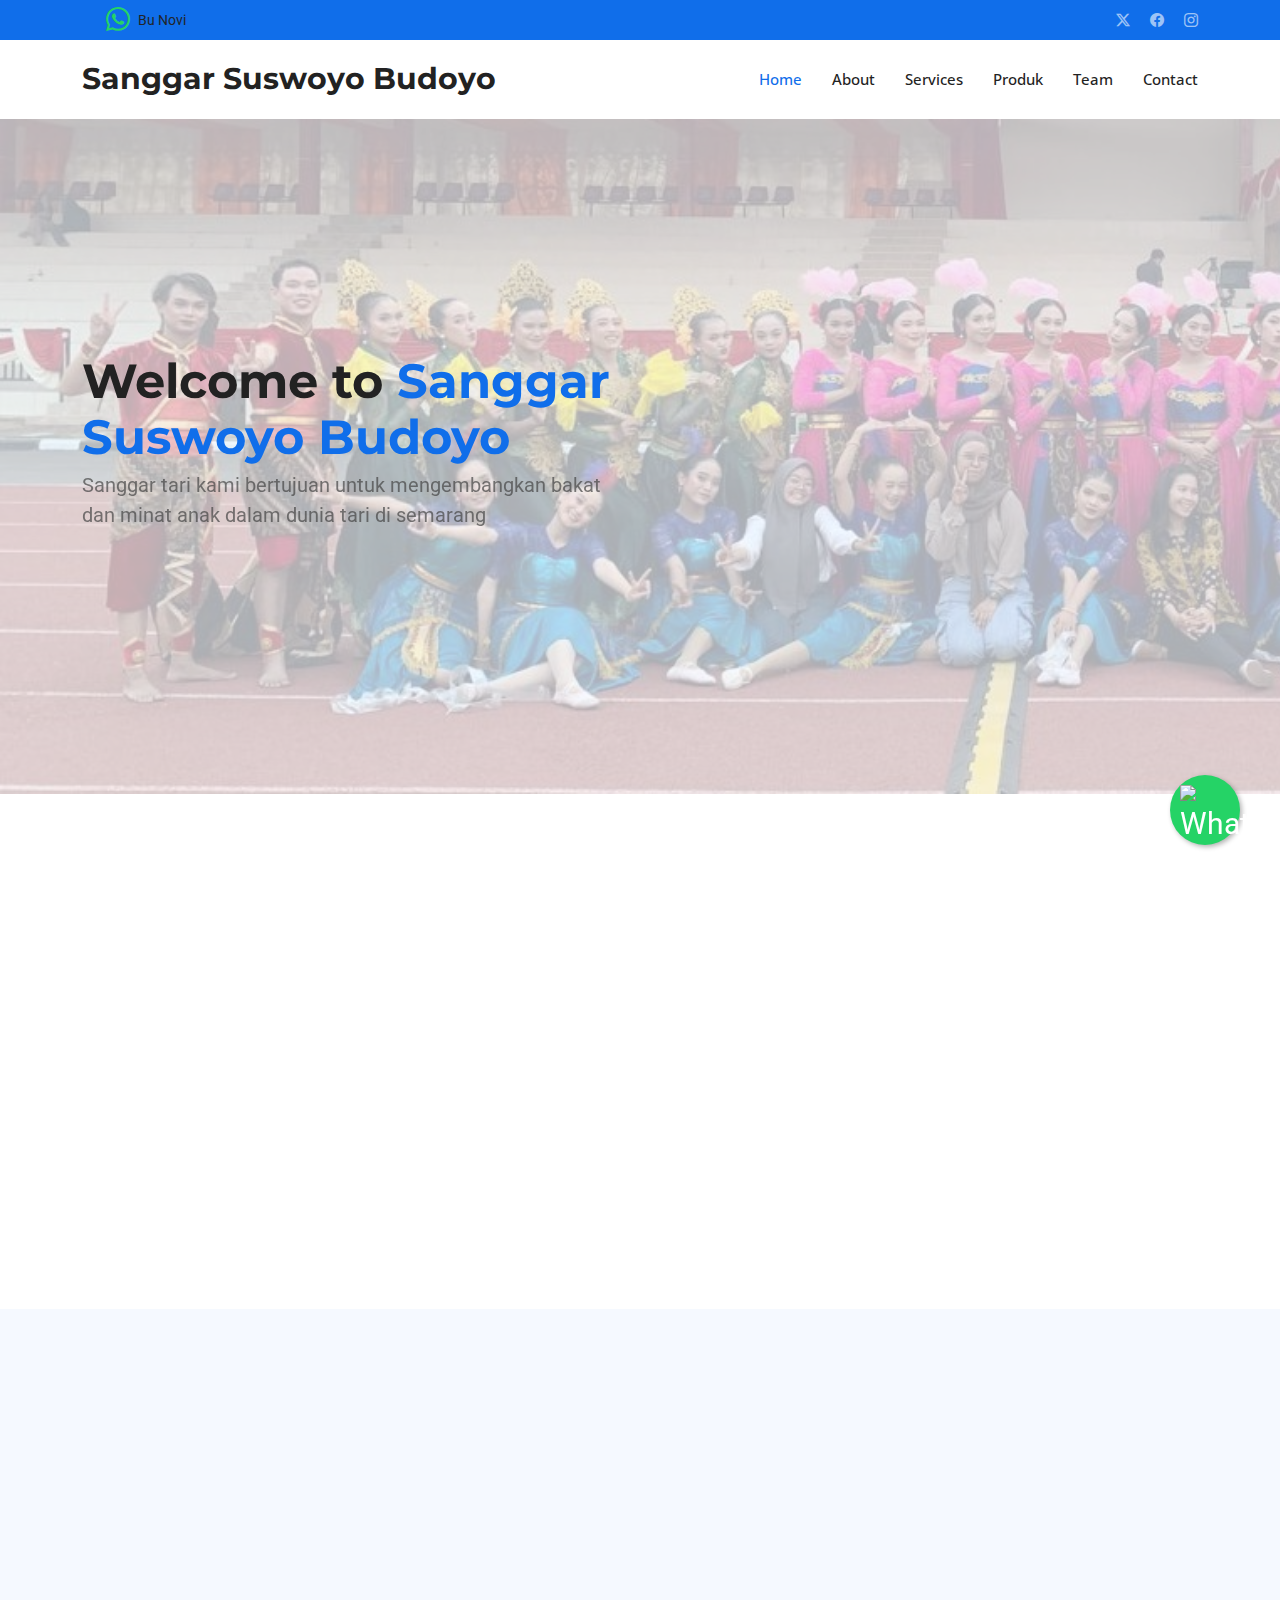
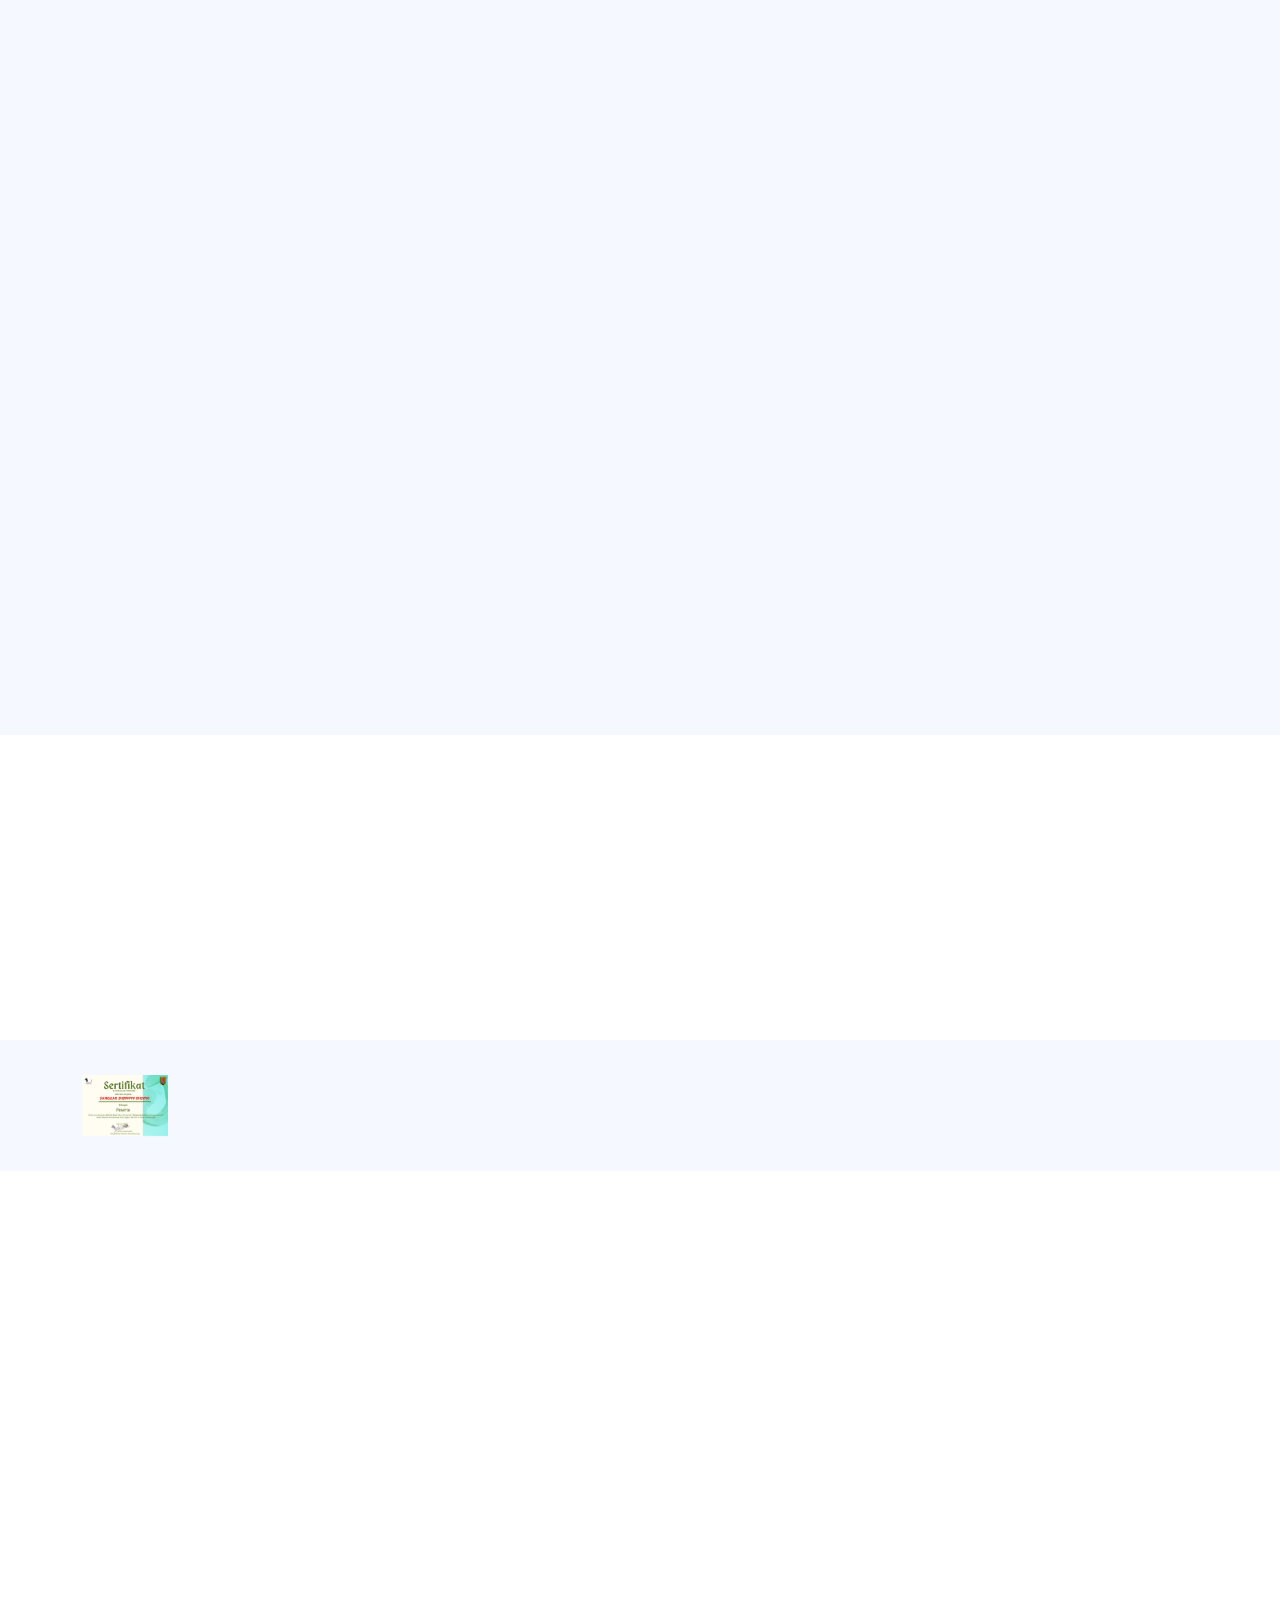
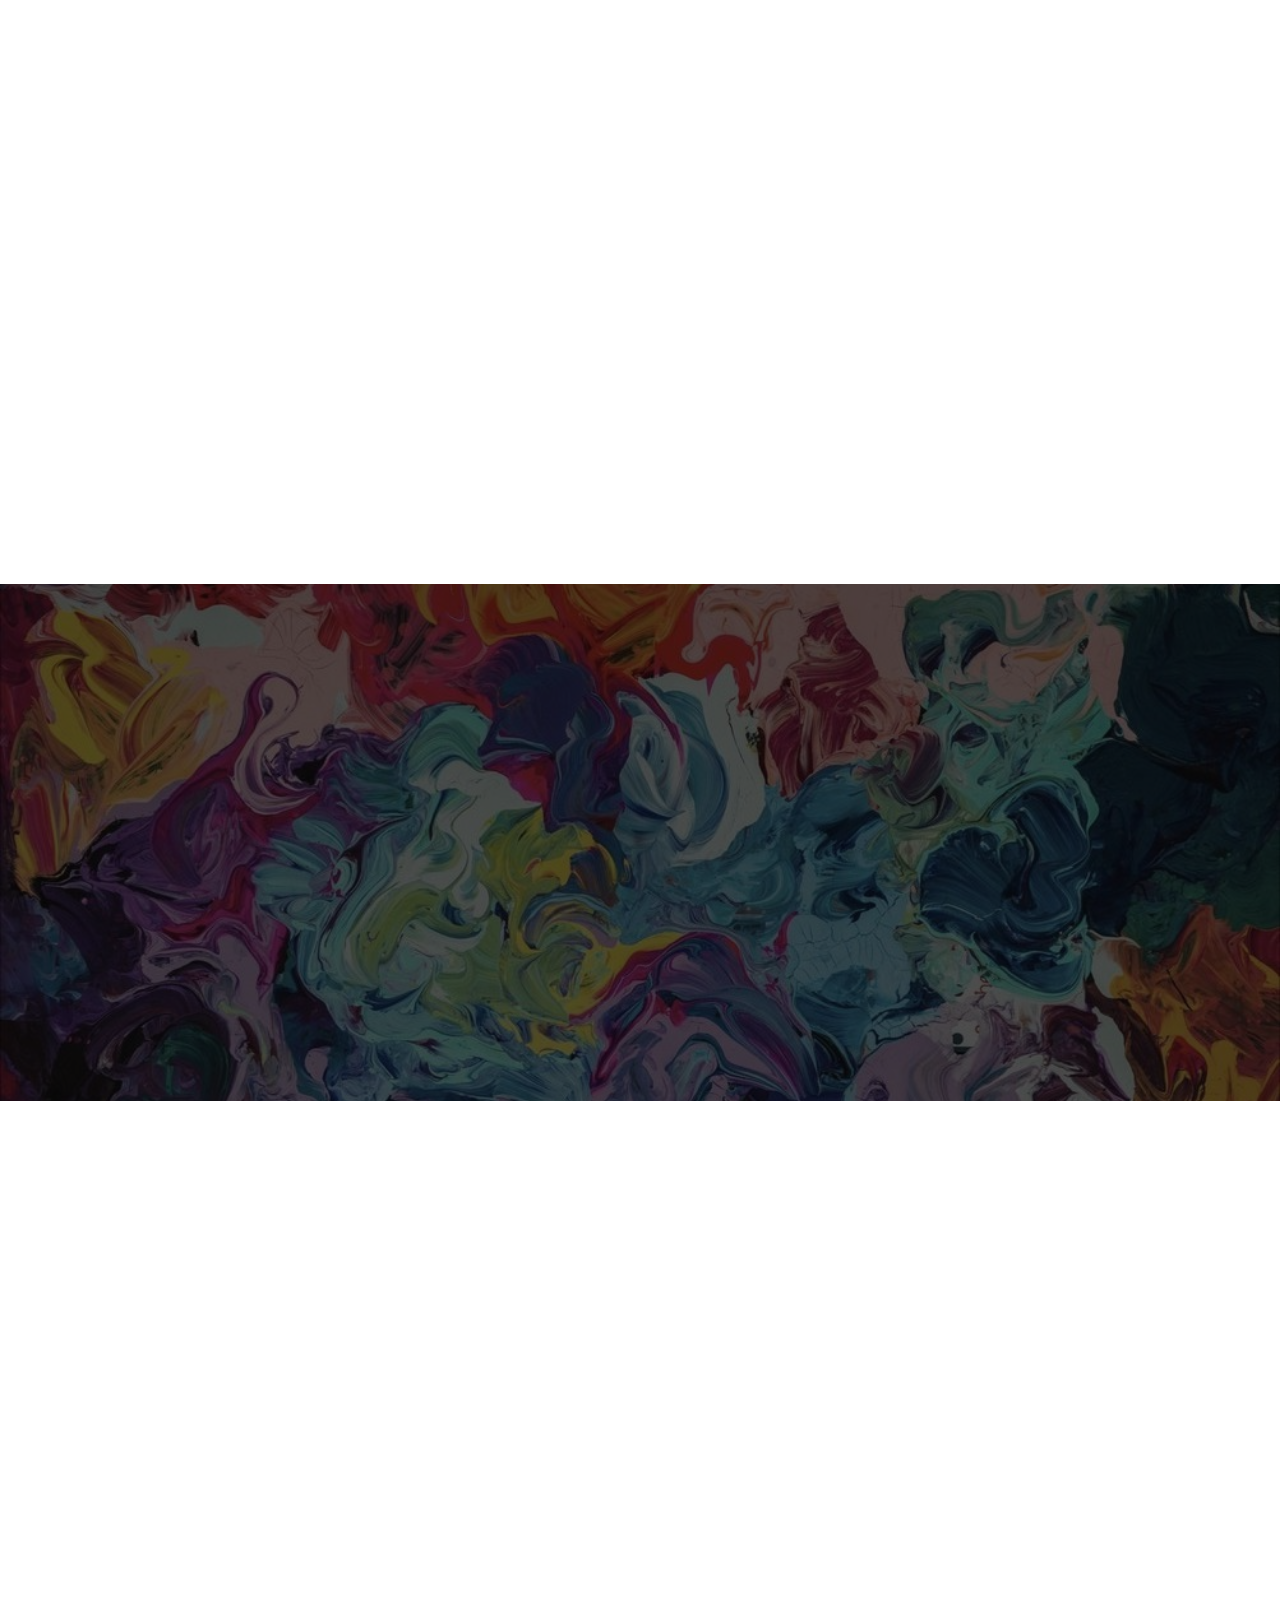
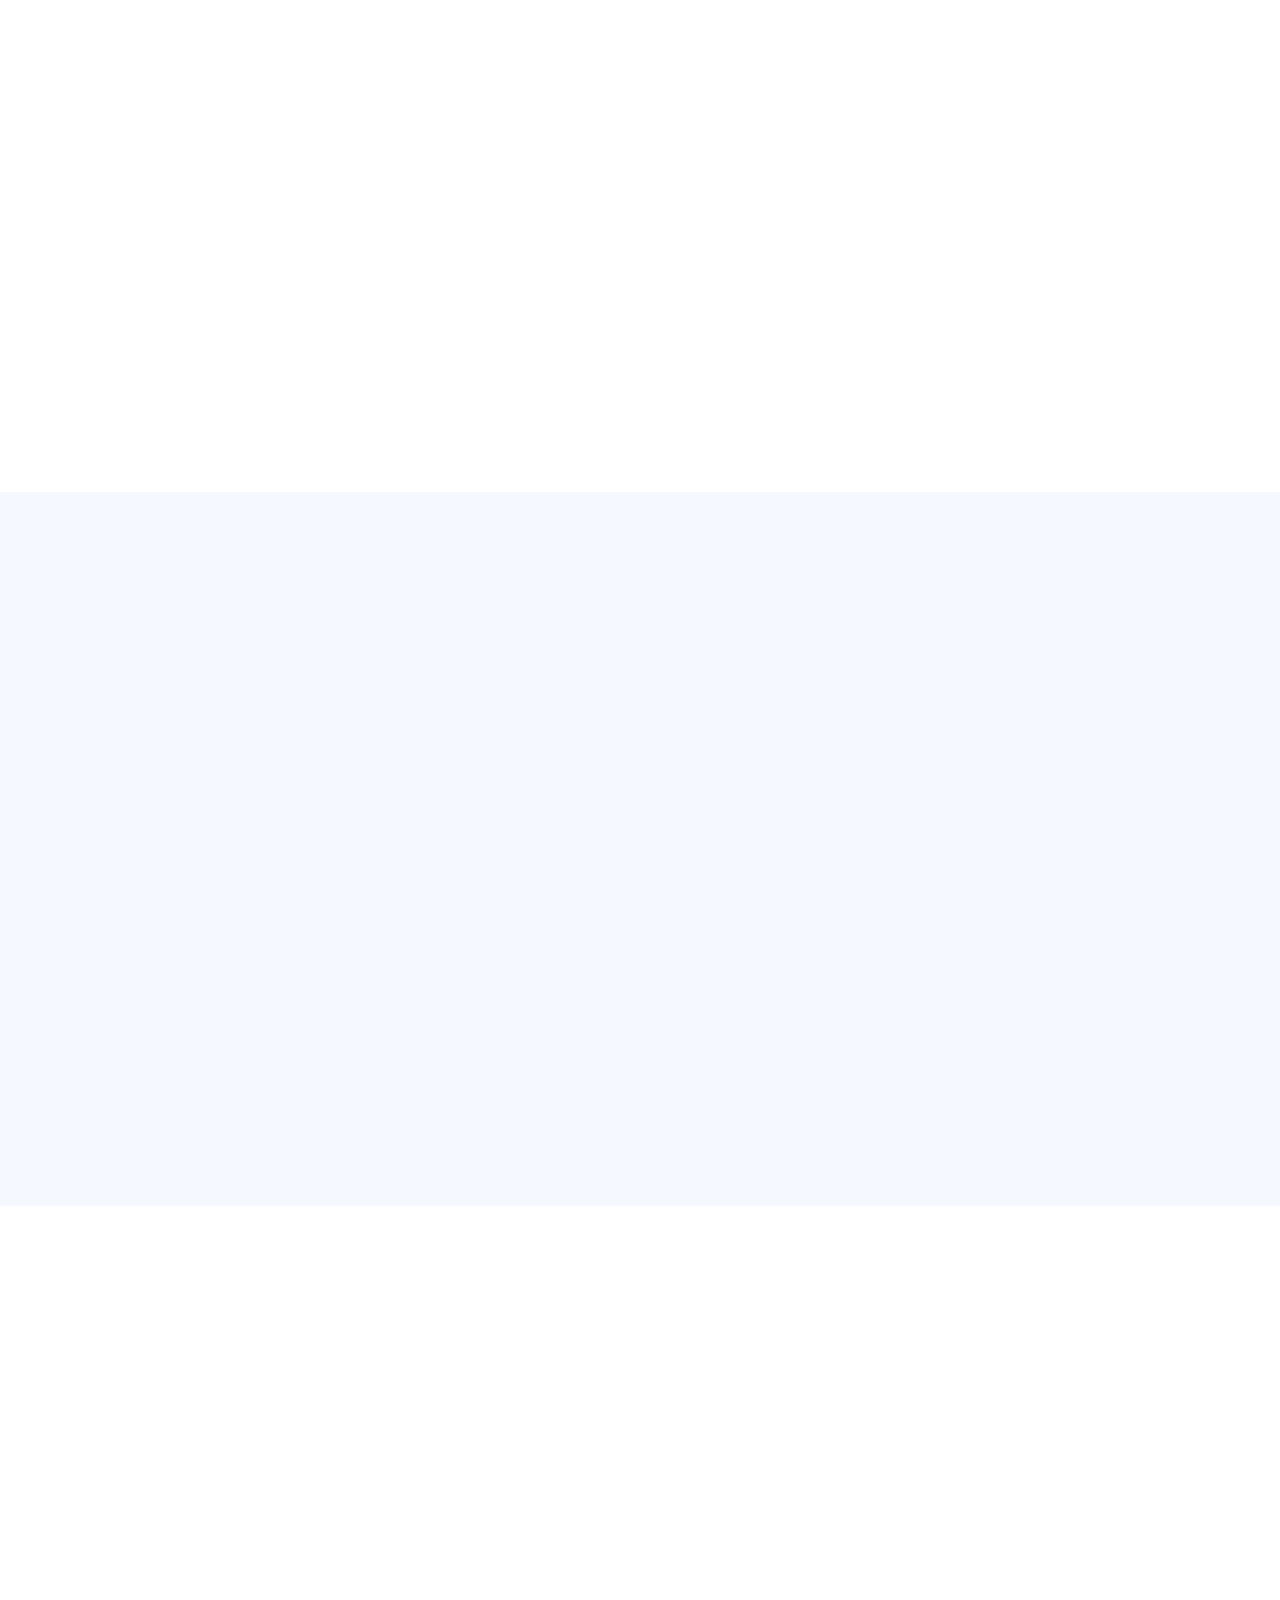
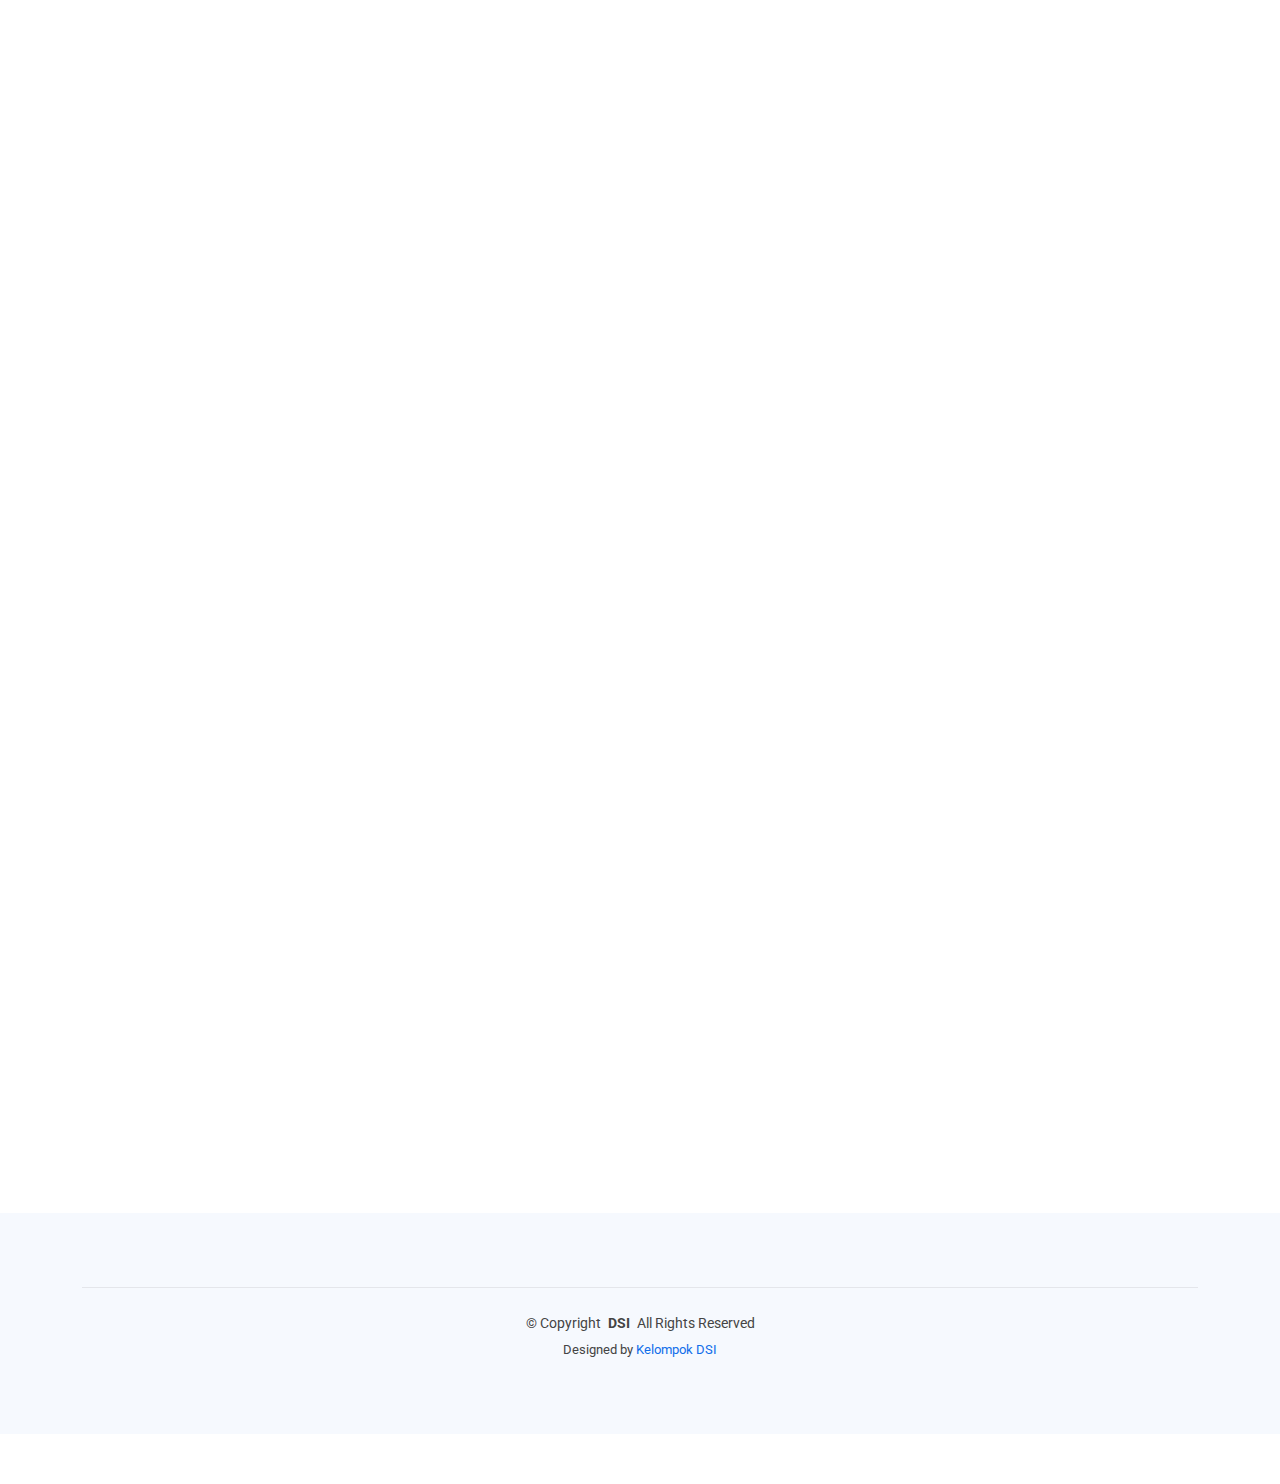
==== commit 09bda2de: "hapus client" ====
--- a/index.html
+++ b/index.html
@@ -328,13 +328,13 @@
           </script>
           <div class="swiper-wrapper align-items-center">
             <div class="swiper-slide"><img src="assets/img/clients/sertifikat.PNG" class="img-fluid" alt=""></div>
-            <div class="swiper-slide"><img src="assets/img/clients/client-2.png" class="img-fluid" alt=""></div>
-            <div class="swiper-slide"><img src="assets/img/clients/client-3.png" class="img-fluid" alt=""></div>
-            <div class="swiper-slide"><img src="assets/img/clients/client-4.png" class="img-fluid" alt=""></div>
-            <div class="swiper-slide"><img src="assets/img/clients/client-5.png" class="img-fluid" alt=""></div>
-            <div class="swiper-slide"><img src="assets/img/clients/client-6.png" class="img-fluid" alt=""></div>
-            <div class="swiper-slide"><img src="assets/img/clients/client-7.png" class="img-fluid" alt=""></div>
-            <div class="swiper-slide"><img src="assets/img/clients/client-8.png" class="img-fluid" alt=""></div>
+            <div class="swiper-slide"><img src="assets/img/clients/" class="img-fluid" alt=""></div>
+            <div class="swiper-slide"><img src="assets/img/clients/" class="img-fluid" alt=""></div>
+            <div class="swiper-slide"><img src="assets/img/clients/" class="img-fluid" alt=""></div>
+            <div class="swiper-slide"><img src="assets/img/clients/" class="img-fluid" alt=""></div>
+            <div class="swiper-slide"><img src="assets/img/clients/" class="img-fluid" alt=""></div>
+            <div class="swiper-slide"><img src="assets/img/clients/" class="img-fluid" alt=""></div>
+            <div class="swiper-slide"><img src="assets/img/clients/" class="img-fluid" alt=""></div>
           </div>
         </div>
 
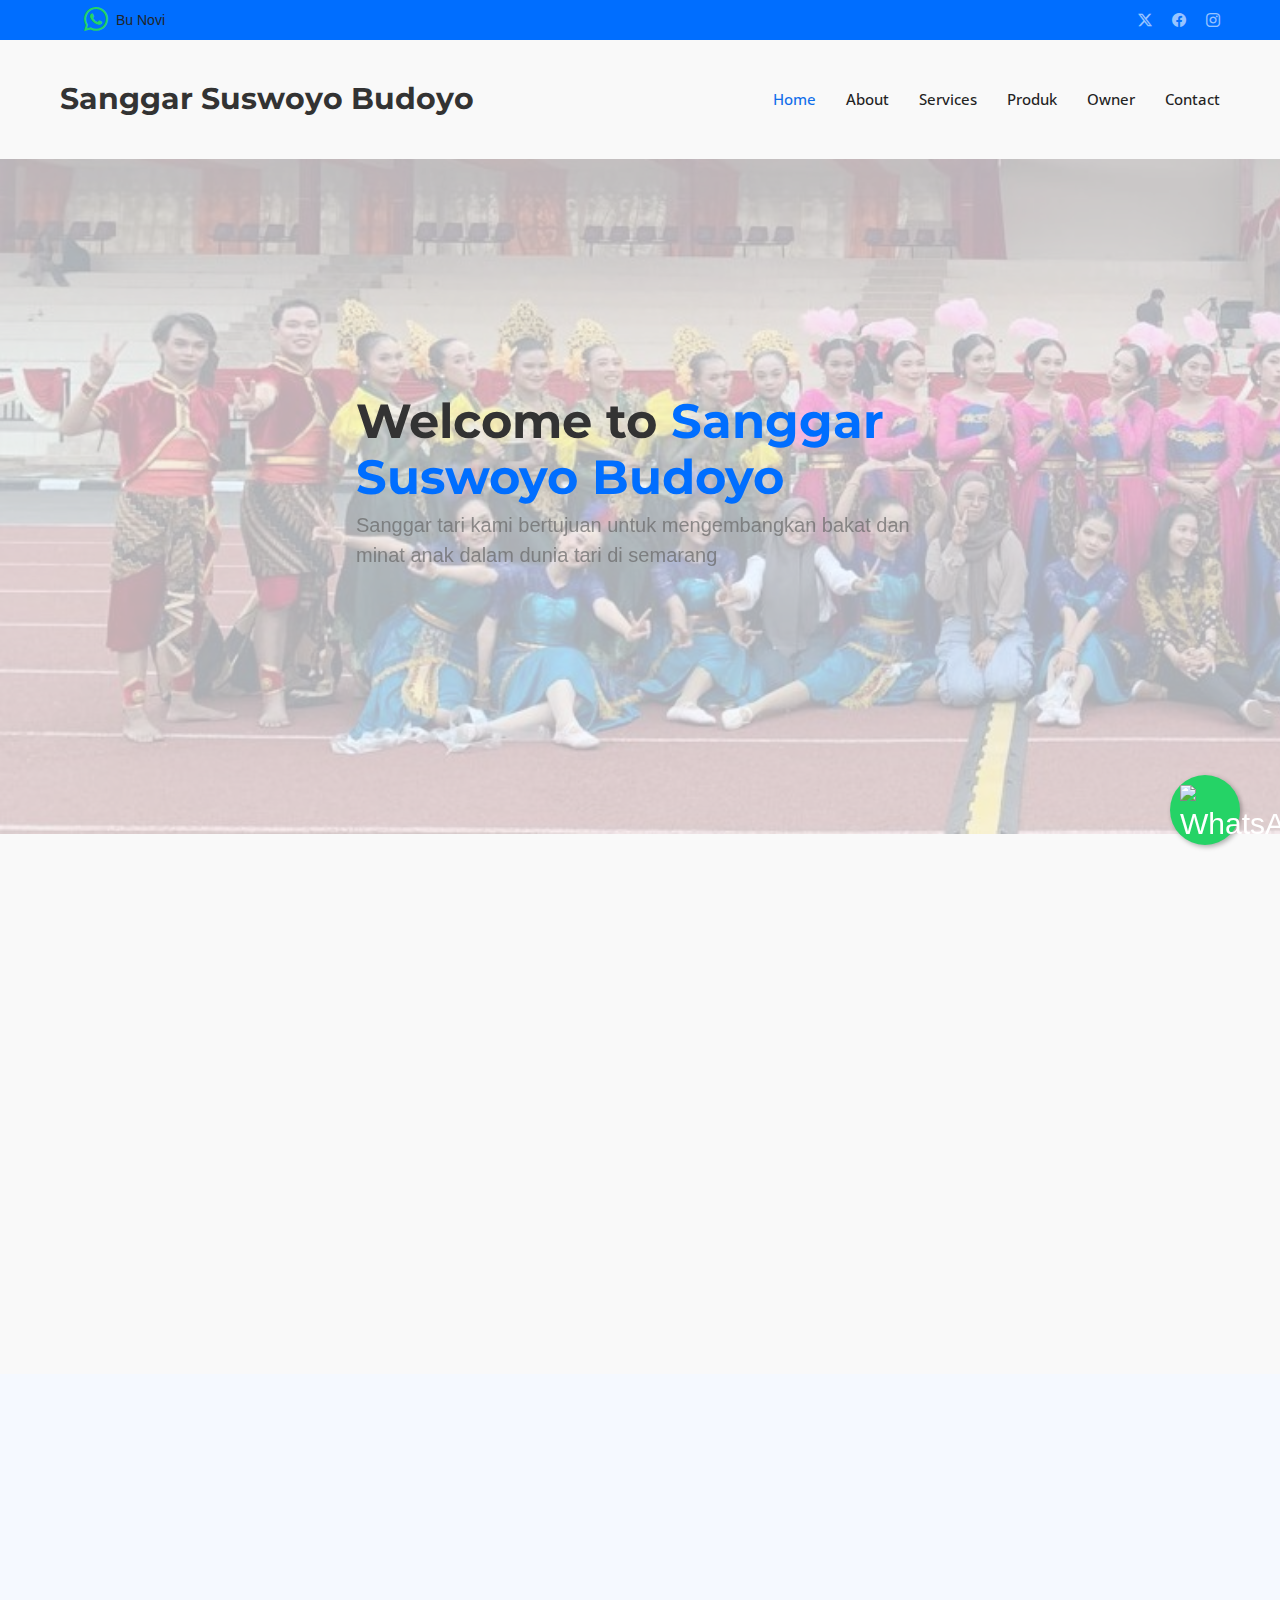
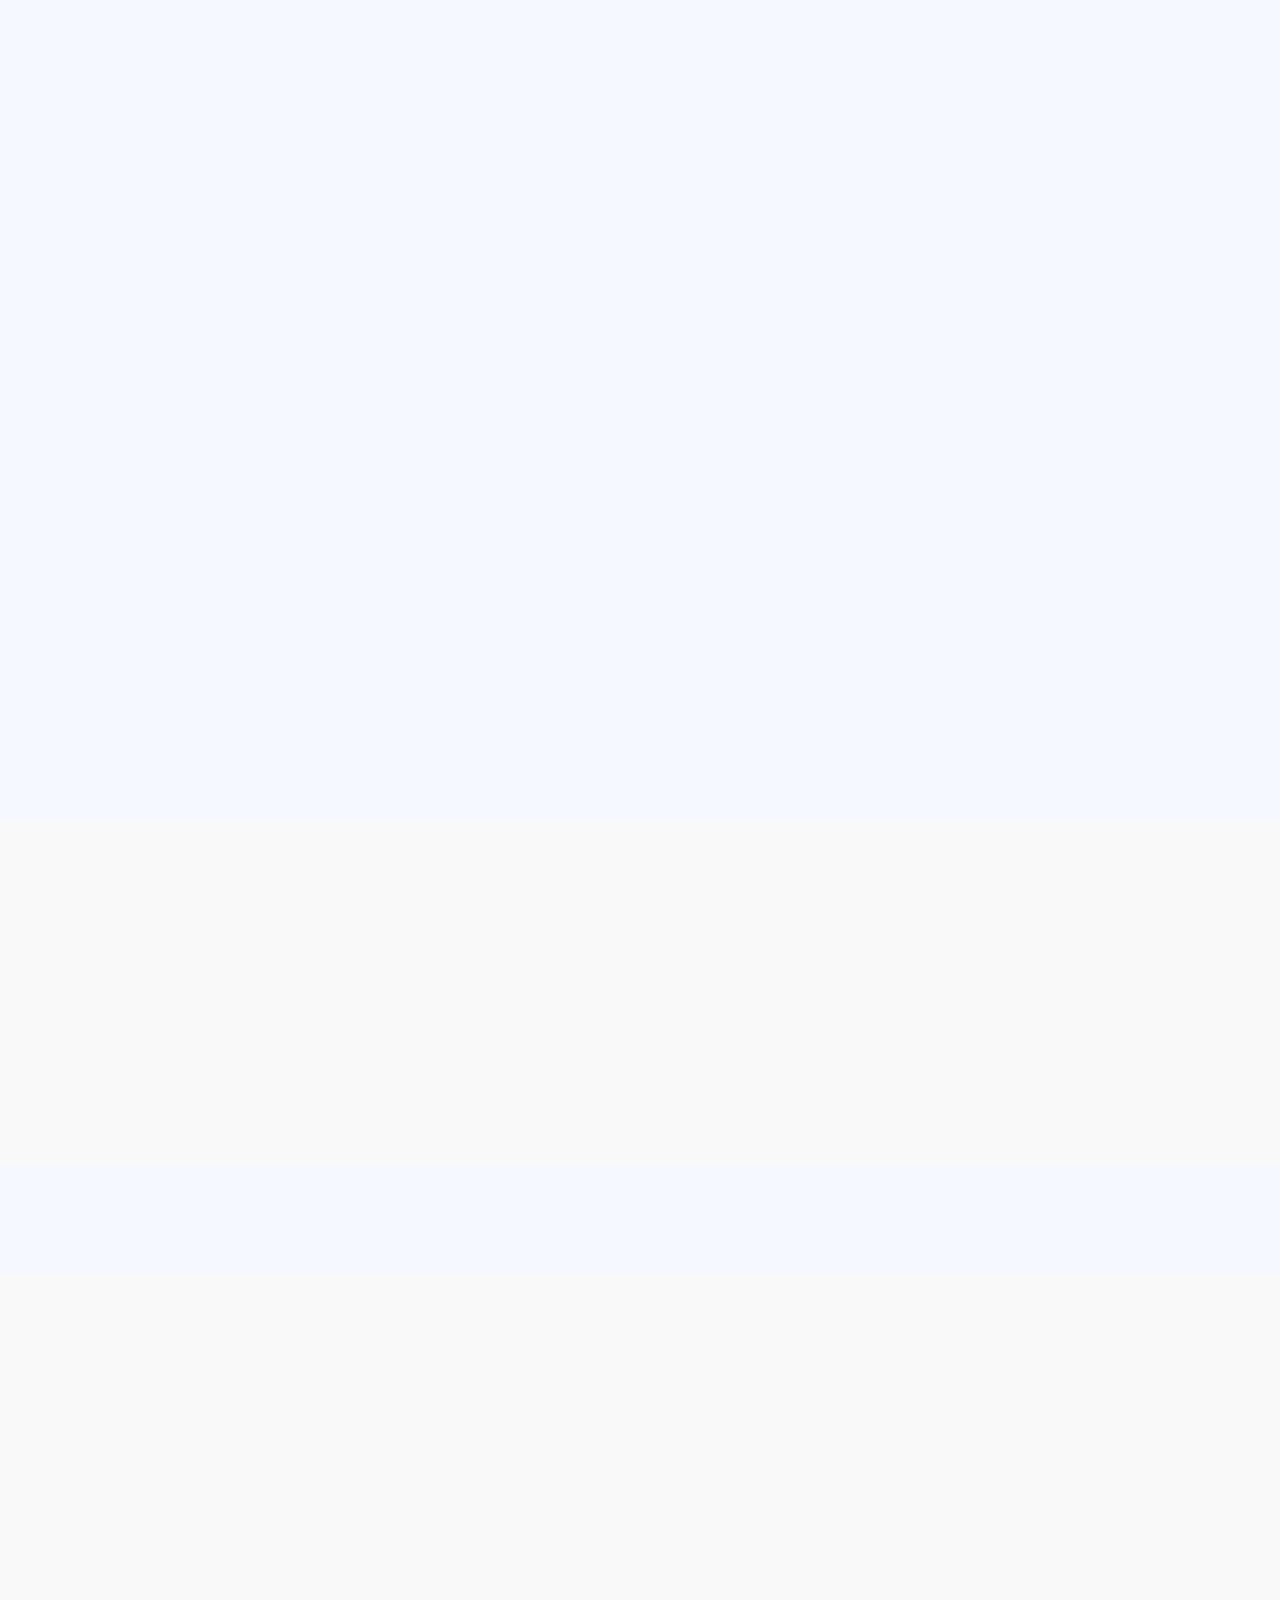
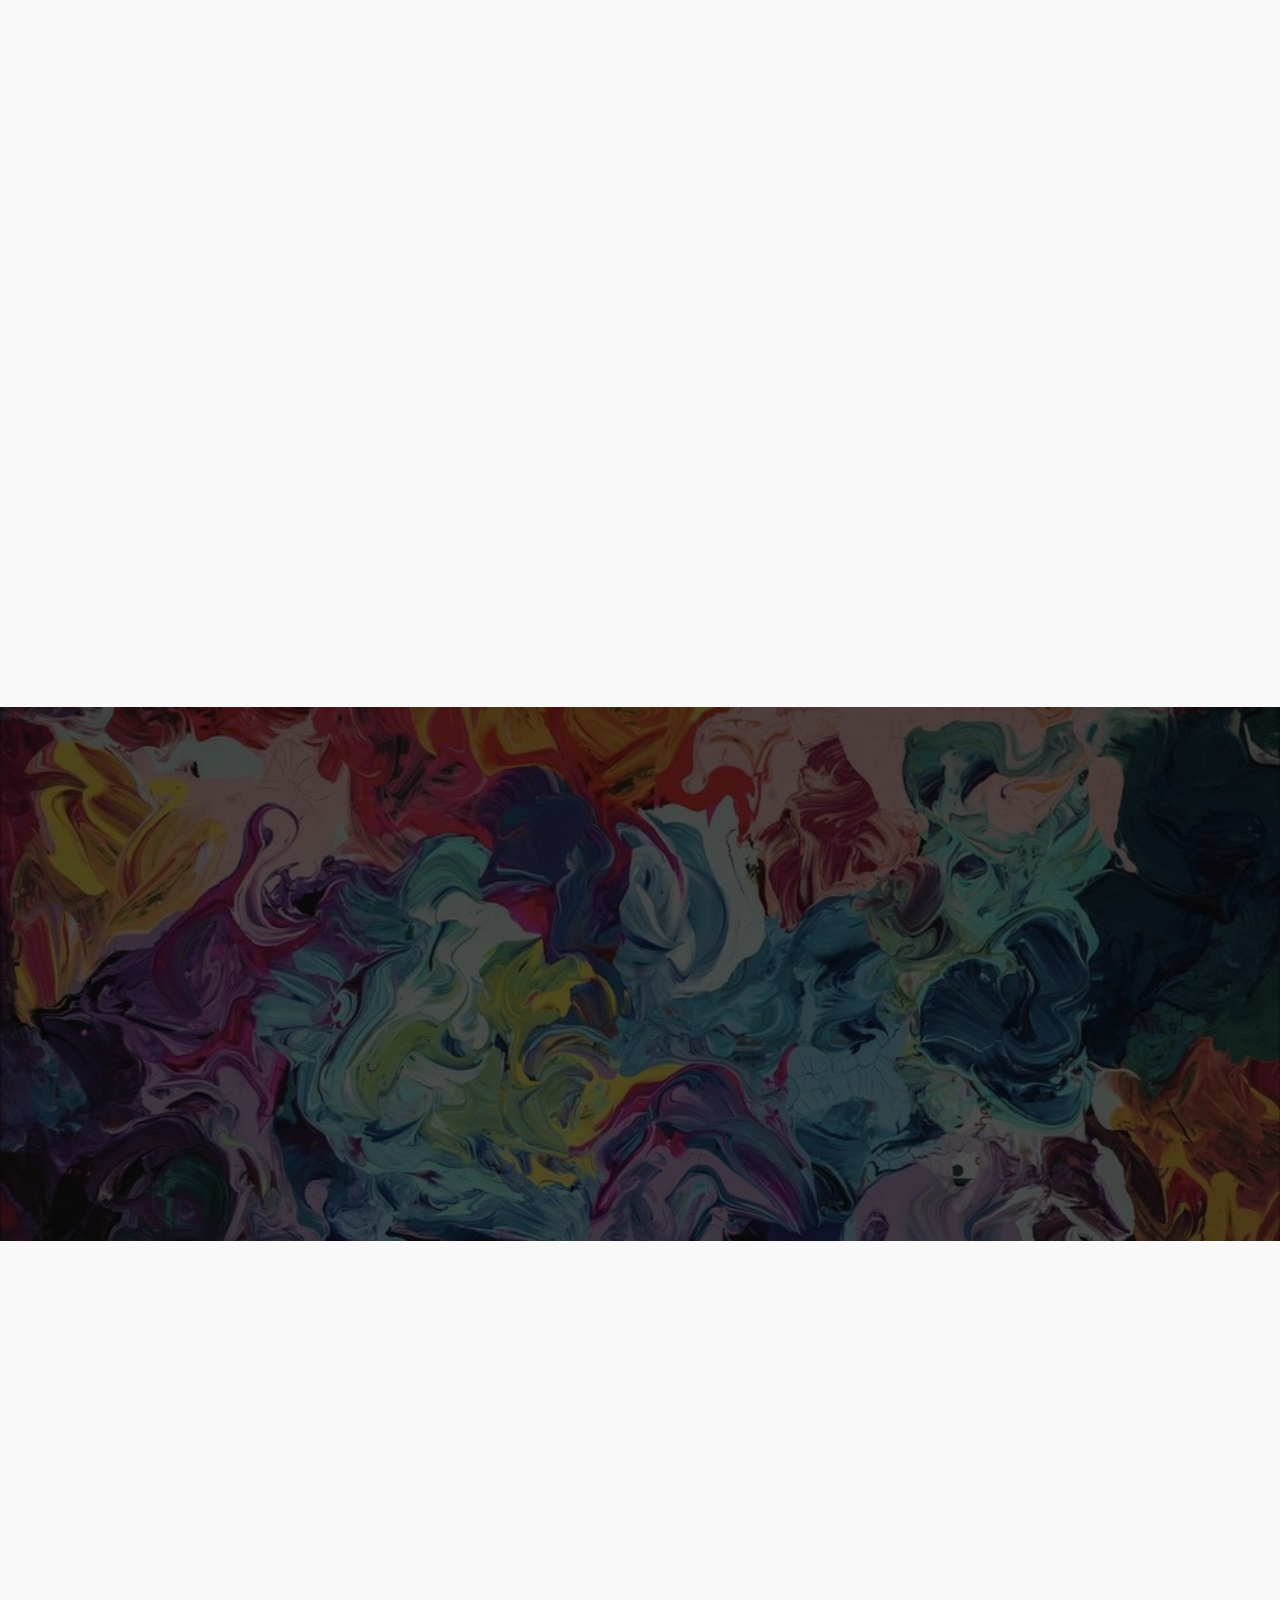
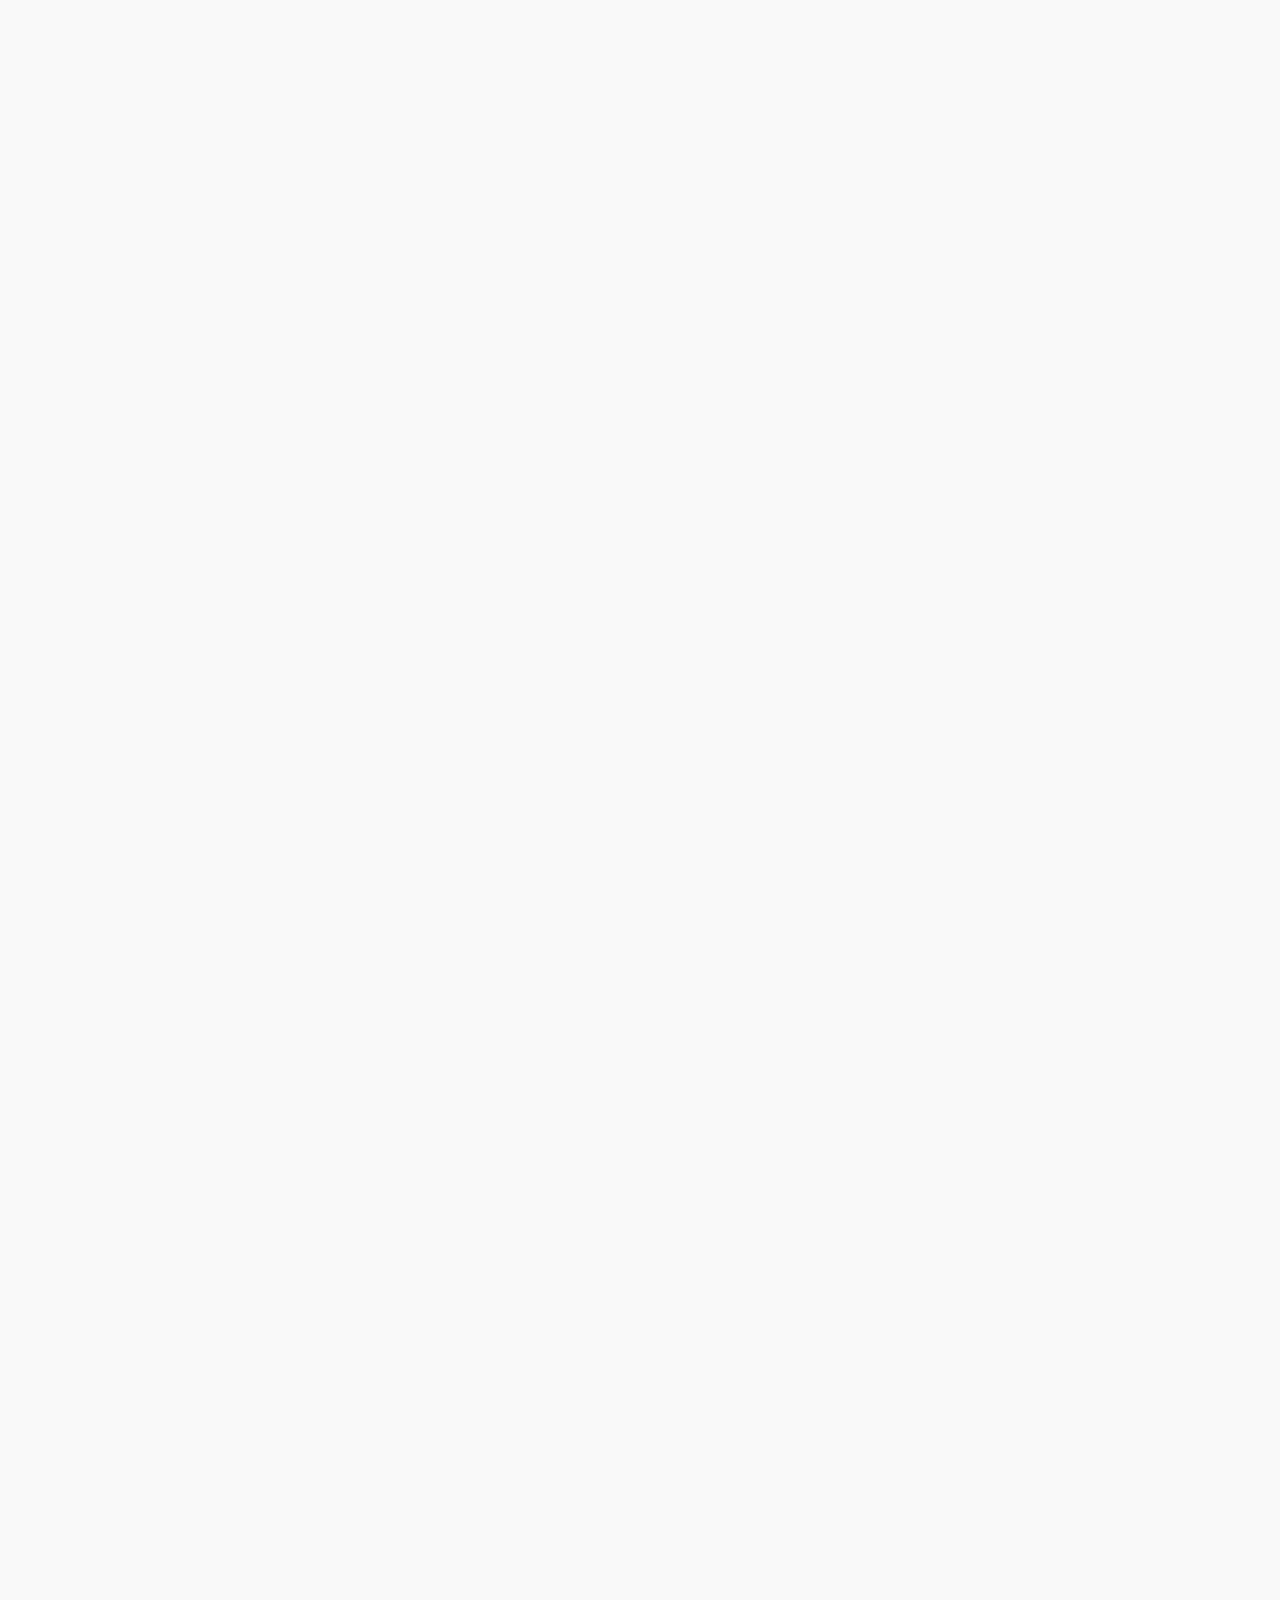
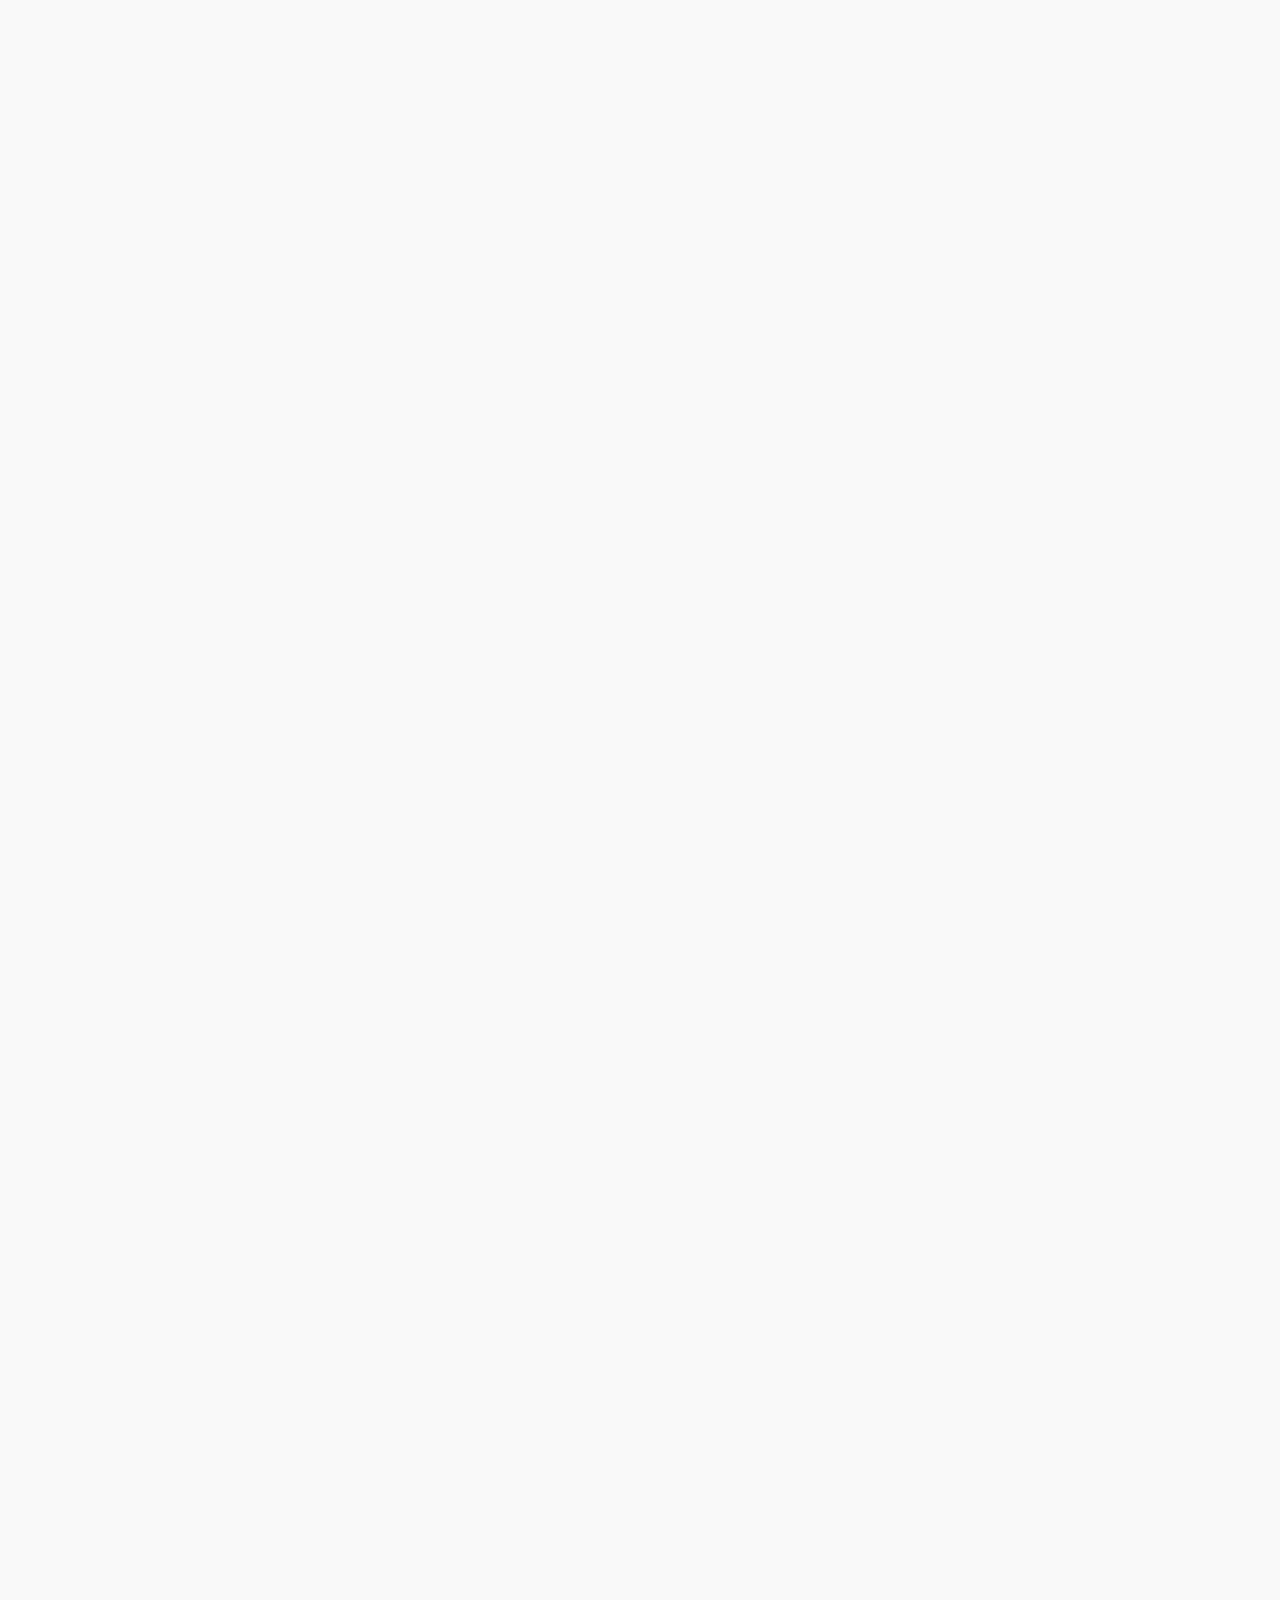
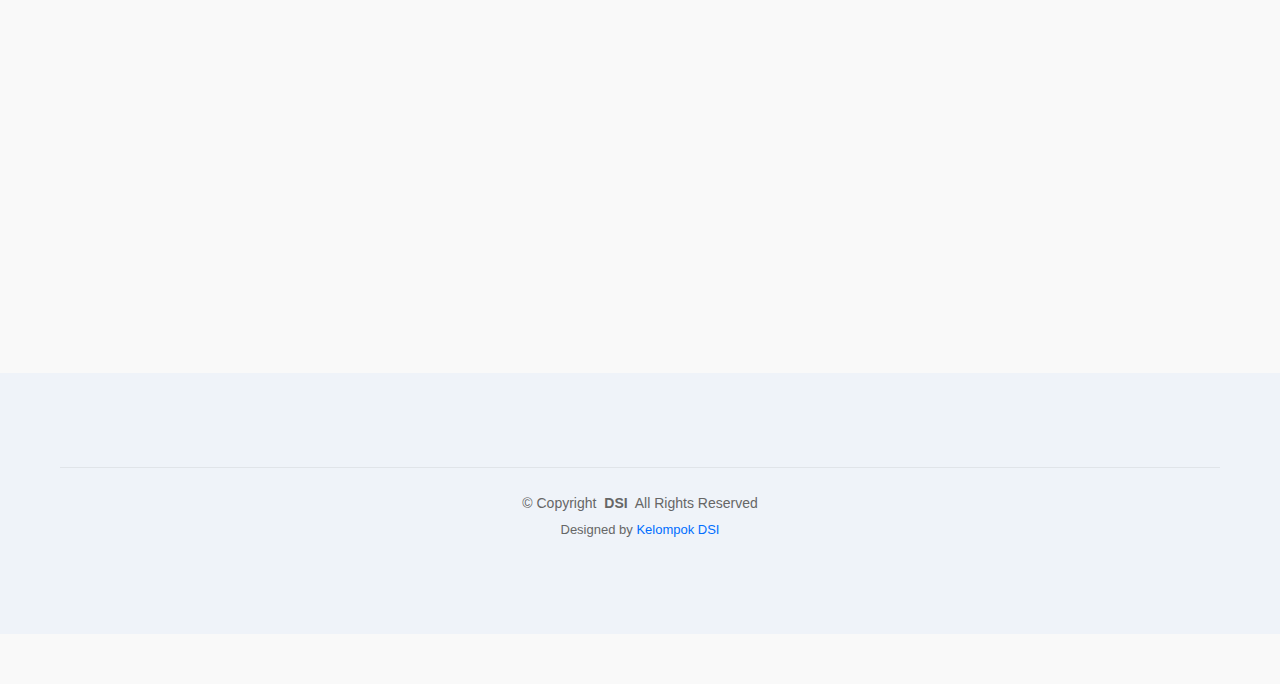
==== commit 48ed828d: "add baru" ====
--- a/index.html
+++ b/index.html
@@ -98,7 +98,7 @@
             <li><a href="#about">About</a></li>
             <li><a href="#services">Services</a></li>
             <li><a href="#produk">Produk</a></li>
-            <li><a href="#team">Team</a></li>
+            <li><a href="#owner">Owner</a></li>
             <li><a href="#contact">Contact</a></li>
           </ul>
           <i class="mobile-nav-toggle d-xl-none bi bi-list"></i>
@@ -279,11 +279,6 @@
 
   </div>
 </section><!-- End Stats Section -->
-
-
-        </div>
-
-      </div>
 
     </section><!-- /Stats Section -->
 
@@ -326,16 +321,7 @@
               }
             }
           </script>
-          <div class="swiper-wrapper align-items-center">
-            <div class="swiper-slide"><img src="assets/img/clients/sertifikat.PNG" class="img-fluid" alt=""></div>
-            <div class="swiper-slide"><img src="assets/img/clients/" class="img-fluid" alt=""></div>
-            <div class="swiper-slide"><img src="assets/img/clients/" class="img-fluid" alt=""></div>
-            <div class="swiper-slide"><img src="assets/img/clients/" class="img-fluid" alt=""></div>
-            <div class="swiper-slide"><img src="assets/img/clients/" class="img-fluid" alt=""></div>
-            <div class="swiper-slide"><img src="assets/img/clients/" class="img-fluid" alt=""></div>
-            <div class="swiper-slide"><img src="assets/img/clients/" class="img-fluid" alt=""></div>
-            <div class="swiper-slide"><img src="assets/img/clients/" class="img-fluid" alt=""></div>
-          </div>
+  
         </div>
 
       </div>
@@ -529,7 +515,7 @@
 </section><!-- /Testimonials Section -->
 
 
-   <!-- Produk Section -->
+<!-- Produk Section -->
 <section id="produk" class="produk section">
 
   <!-- Section Title -->
@@ -540,105 +526,100 @@
 
   <div class="container">
     <div class="row gy-4" data-aos="fade-up" data-aos-delay="200">
-
-     <!-- Produk Item 1 - Tari Kreasi -->
-<div class="col-lg-4 col-md-6">
-  <div class="produk-item">
-    <img src="assets/img/portfolio/tari-kreasi.jpg" class="img-fluid" alt="Tari Kreasi">
-    <div class="produk-info">
-      <h4>Tari Kreasi</h4>
-      <p>Tari Kreasi menggabungkan unsur-unsur tradisional dan modern, menciptakan gerakan yang inovatif namun tetap menghormati akar budaya.</p>
-    </div>
-  </div>
-</div><!-- End Produk Item -->
-
-<!-- Produk Item 2 - Tari Tradisional -->
-<div class="col-lg-4 col-md-6">
-  <div class="produk-item">
-    <img src="assets/img/portfolio/tari tradisional.jpg" class="img-fluid" alt="Tari Tradisional">
-    <div class="produk-info">
-      <h4>Tari Tradisional</h4>
-      <p>Tari Tradisional adalah cerminan budaya lokal yang diwariskan secara turun-temurun dan memiliki nilai-nilai filosofi yang dalam.</p>
-    </div>
-  </div>
-</div><!-- End Produk Item -->
-
-<!-- Produk Item 3 - Tari Kontemporer -->
-<div class="col-lg-4 col-md-6">
-  <div class="produk-item">
-    <img src="assets/img/portfolio/tari-kontemporer.jpeg" class="img-fluid" alt="Tari Kontemporer">
-    <div class="produk-info">
-      <h4>Tari Kontemporer</h4>
-      <p>Tari Kontemporer menawarkan eksplorasi gerakan yang bebas dan ekspresif, mencerminkan isu-isu sosial atau cerita modern.</p>
-    </div>
-  </div>
-</div><!-- End Produk Item -->
-
-<!-- Produk Item 4 - Modern Dance -->
-<div class="col-lg-4 col-md-6">
-  <div class="produk-item">
-    <img src="assets/img/portfolio/modern-dance.jpg" class="img-fluid" alt="Modern Dance">
-    <div class="produk-info">
-      <h4>Modern Dance</h4>
-      <p>Modern Dance menampilkan gerakan yang enerjik dan dinamis, dengan elemen-elemen yang menggambarkan budaya populer.</p>
-    </div>
-  </div>
-</div><!-- End Produk Item -->
-
-<!-- Produk Item 5 - Tari Medley (Massal) -->
-<div class="col-lg-4 col-md-6">
-  <div class="produk-item">
-    <img src="assets/img/portfolio/trai-medley.jpg" class="img-fluid" alt="Tari Medley">
-    <div class="produk-info">
-      <h4>Tari Medley (Massal)</h4>
-      <p>Tari Medley menggabungkan beberapa jenis tarian dalam satu pertunjukan, biasanya dibawakan secara massal untuk menciptakan kesan spektakuler.</p>
-    </div>
-  </div>
-</div><!-- End Produk Item -->
-
-
+      <!-- Produk Item 1 - Tari Kreasi -->
+      <div class="col-lg-4 col-md-6">
+        <div class="produk-item">
+          <img src="assets/img/portfolio/tari-kreasi.jpg" class="img-fluid" alt="Tari Kreasi">
+          <div class="produk-info">
+            <h4>Tari Kreasi</h4>
+            <p>Tari Kreasi menggabungkan unsur-unsur tradisional dan modern, menciptakan gerakan yang inovatif namun tetap menghormati akar budaya.</p>
+          </div>
+        </div>
+      </div><!-- End Produk Item -->
+
+      <!-- Produk Item 2 - Tari Tradisional -->
+      <div class="col-lg-4 col-md-6">
+        <div class="produk-item">
+          <img src="assets/img/portfolio/tari tradisional.jpg" class="img-fluid" alt="Tari Tradisional">
+          <div class="produk-info">
+            <h4>Tari Tradisional</h4>
+            <p>Tari Tradisional adalah cerminan budaya lokal yang diwariskan secara turun-temurun dan memiliki nilai-nilai filosofi yang dalam.</p>
+          </div>
+        </div>
+      </div><!-- End Produk Item -->
+
+      <!-- Produk Item 3 - Tari Kontemporer -->
+      <div class="col-lg-4 col-md-6">
+        <div class="produk-item">
+          <img src="assets/img/portfolio/tari-kontemporer.jpeg" class="img-fluid" alt="Tari Kontemporer">
+          <div class="produk-info">
+            <h4>Tari Kontemporer</h4>
+            <p>Tari Kontemporer menawarkan eksplorasi gerakan yang bebas dan ekspresif, mencerminkan isu-isu sosial atau cerita modern.</p>
+          </div>
+        </div>
+      </div><!-- End Produk Item -->
+
+      <!-- Produk Item 4 - Modern Dance -->
+      <div class="col-lg-4 col-md-6">
+        <div class="produk-item">
+          <img src="assets/img/portfolio/modern-dance.jpg" class="img-fluid" alt="Modern Dance">
+          <div class="produk-info">
+            <h4>Modern Dance</h4>
+            <p>Modern Dance menampilkan gerakan yang enerjik dan dinamis, dengan elemen-elemen yang menggambarkan budaya populer.</p>
+          </div>
+        </div>
+      </div><!-- End Produk Item -->
+
+      <!-- Produk Item 5 - Tari Medley (Massal) -->
+      <div class="col-lg-4 col-md-6">
+        <div class="produk-item">
+          <img src="assets/img/portfolio/trai-medley.jpg" class="img-fluid" alt="Tari Medley">
+          <div class="produk-info">
+            <h4>Tari Medley (Massal)</h4>
+            <p>Tari Medley menggabungkan beberapa jenis tarian dalam satu pertunjukan, biasanya dibawakan secara massal untuk menciptakan kesan spektakuler.</p>
+          </div>
+        </div>
+      </div><!-- End Produk Item -->
     </div><!-- End Row -->
   </div><!-- End Container -->
-
 </section><!-- /Produk Section -->
 
 
-    <!-- Team Section -->
-    <section id="team" class="team section light-background">
-
-      <!-- Section Title -->
-      <div class="container section-title" data-aos="fade-up">
-        <h2>Team</h2>
-        <p><span>Team</span> <span class="description-title">Sanggar Suswoyo Budoyo</span></p>
-      </div><!-- End Section Title -->
-
-      <div class="container">
-
-        <div class="row gy-4">
-
-          <div class="col-lg-3 col-md-6 d-flex align-items-stretch" data-aos="fade-up" data-aos-delay="100">
-            <div class="team-member">
-              <div class="member-img">
-                <img src="assets/img/team/bu-novi.jpeg" class="img-fluid" alt="">
-                <div class="social">
-                  <a href="https://wa.me/62895322132764"><i class="bi bi-whatsapp"></i></a>
-                  <a href=""><i class="bi bi-twitter-x"></i></a>
-                  <a href=""><i class="bi bi-facebook"></i></a>
-                  <a href=""><i class="bi bi-instagram"></i></a>
-                </div>
-              </div>
-              <div class="member-info">
-                <h4>Bu Novi</h4>
-                <span>Pemilik & Pelatih Sanggar Tari</span>
-              </div>
+
+  <!-- Team Section -->
+<section id="owner" class="owner">
+  <div class="container">
+
+    <!-- Section Title -->
+    <div class="section-title text-center" data-aos="fade-up">
+      <h2>Owner Suswoyo Budoyo</h2>
+      <p>Kenali Pemilik dan Pelatih Sanggar Tari Kami</p>
+    </div><!-- End Section Title -->
+
+    <!-- Team Member -->
+    <div class="row justify-content-center">
+      <div class="col-lg-4 col-md-6 d-flex align-items-stretch">
+        <div class="team-member" data-aos="fade-up" data-aos-delay="100">
+          <div class="member-img">
+            <img src="assets/img/team/bu-novi.jpeg" class="img-fluid" alt="Bu Novi">
+            <div class="social">
+              <a href="https://wa.me/62895322132764"><i class="bi bi-whatsapp"></i></a>
+              <a href="#"><i class="bi bi-twitter"></i></a>
+              <a href="#"><i class="bi bi-facebook"></i></a>
+              <a href="#"><i class="bi bi-instagram"></i></a>
             </div>
-          </div><!-- End Team Member -->
-
-        </div>
-
-      </div>
-
-    </section><!-- /Team Section -->
+          </div>
+          <div class="member-info">
+            <h4>Bu Novi</h4>
+            <span>Pemilik & Pelatih Sanggar Tari</span>
+            <p>Mengajarkan seni tari tradisional dan modern dengan penuh dedikasi dan profesionalisme.</p>
+          </div>
+        </div>
+      </div>
+    </div>
+  </div>
+</section>
+
 
  <!-- Pricing Section -->
 <section id="pricing" class="pricing section">
@@ -653,9 +634,10 @@
 
     <div class="row gy-3">
 
+      <!-- Pricing Item 1 -->
       <div class="col-xl-3 col-lg-6" data-aos="fade-up" data-aos-delay="200">
         <div class="pricing-item featured">
-          <h3>Penawaran</h3>
+          <h3>Penawaran 1</h3>
           <h4><sup>Rp</sup>5.000<span> /pertemuan </span></h4>
           <ul>
             <li>Akan dilatih menari</li>
@@ -668,11 +650,47 @@
         </div>
       </div><!-- End Pricing Item -->
 
+      <!-- Pricing Item 2 -->
+      <div class="col-xl-3 col-lg-6" data-aos="fade-up" data-aos-delay="300">
+        <div class="pricing-item">
+          <h3>Penawaran 2</h3>
+          <h4><sup>Rp</sup>14.000<span> /3 pertemuan</span></h4>
+          <ul>
+            <li>Akan dilatih menari</li>
+            <li>Dibantu untuk memantau perkembangan</li>
+            <li>Diberikan pengertian dan pemahaman Tari Semarangan</li>
+            <li>3 pertemuan dalam 1 minggu</li>
+          </ul>
+          <div class="btn-wrap">
+            <a href="https://wa.me/62895322132764?text=Halo,%20saya%20tertarik%20dengan%20paket%20Executive.%20Bisa%20dijelaskan%20lebih%20lanjut?" class="btn-buy" target="_blank">Daftar Sekarang</a>
+          </div>
+        </div>
+      </div><!-- End Pricing Item -->
+
+      <!-- Pricing Item 3 -->
+      <div class="col-xl-3 col-lg-6" data-aos="fade-up" data-aos-delay="400">
+        <div class="pricing-item">
+          <h3>Penawaran 3</h3>
+          <h4><sup>Rp</sup>20.000<span> / 6 pertemuan</span></h4>
+          <ul>
+            <li>Akan dilatih menari</li>
+            <li>Dibantu untuk memantau perkembangan</li>
+            <li>Diberikan pengertian dan pemahaman Tari Semarangan</li>
+            <li>Mendapatkan panduan tambahan untuk pertunjukan khusus</li>
+            <li>6 pertemuan dalam 1 minggu</li>
+          </ul>
+          <div class="btn-wrap">
+            <a href="https://wa.me/62895322132764?text=Halo,%20saya%20tertarik%20dengan%20paket%20Ultimate.%20Bisa%20dijelaskan%20lebih%20lanjut?" class="btn-buy" target="_blank">Daftar Sekarang</a>
+          </div>
+        </div>
+      </div><!-- End Pricing Item -->
+
     </div>
 
   </div>
 
 </section><!-- /Pricing Section -->
+
 
     <!-- Contact Section -->
     <section id="contact" class="contact section">
@@ -682,14 +700,29 @@
         <h2>Kontak</h2>
         <p><span>Butuh Bantuan?</span> <span class="description-title">Hubungi Kami</span></p>
       </div><!-- End Section Title -->
-
+    
       <div class="container" data-aos="fade-up" data-aos-delay="100">
-
+    
         <div class="row gy-4">
-
+    
+          <div class="col-lg-12">
+            <!-- Maps -->
+            <div class="maps-wrap mb-4">
+              <iframe 
+                src="https://www.google.com/maps/embed?pb=!1m18!1m12!1m3!1d3305.324367622268!2d110.4891073!3d-6.985524!2m3!1f0!2f0!3f0!3m2!1i1024!2i768!4f13.1!3m3!1m2!1s0x2e708d007df17715%3A0xe37070886c4401d2!2sSanggar%20Suswoyo%20Budoyo!5e1!3m2!1sid!2sid!4v1731976468296!5m2!1sid!2sid" 
+                width="100%" 
+                height="400px" 
+                style="border:0; border-radius: 8px;" 
+                allowfullscreen="" 
+                loading="lazy" 
+                referrerpolicy="no-referrer-when-downgrade">
+              </iframe>
+            </div>
+          </div>
+    
           <div class="col-lg-5">
-
             <div class="info-wrap">
+              <!-- Info Items -->
               <div class="info-item d-flex" data-aos="fade-up" data-aos-delay="200">
                 <i class="bi bi-geo-alt flex-shrink-0"></i>
                 <div>
@@ -697,7 +730,7 @@
                   <p>Jl. Klp. Gading Raya, Bangetayu Wetan, Kec. Genuk, Kota Semarang, Jawa Tengah 50115</p>
                 </div>
               </div><!-- End Info Item -->
-
+    
               <div class="info-item d-flex" data-aos="fade-up" data-aos-delay="300">
                 <i class="bi bi-telephone flex-shrink-0"></i>
                 <div>
@@ -705,7 +738,7 @@
                   <p>+62 895-3221-32764</p>
                 </div>
               </div><!-- End Info Item -->
-
+    
               <div class="info-item d-flex" data-aos="fade-up" data-aos-delay="400">
                 <i class="bi bi-envelope flex-shrink-0"></i>
                 <div>
@@ -713,17 +746,15 @@
                   <p>adikagustiawan730@gmail.com</p>
                 </div>
               </div><!-- End Info Item -->
-
-              <iframe src="https://www.google.com/maps/embed?pb=!1m18!1m12!1m3!1d3305.324367622268!2d110.4891073!3d-6.985524!2m3!1f0!2f0!3f0!3m2!1i1024!2i768!4f13.1!3m3!1m2!1s0x2e708d007df17715%3A0xe37070886c4401d2!2sSanggar%20Suswoyo%20Budoyo!5e1!3m2!1sid!2sid!4v1731976468296!5m2!1sid!2sid" width="100%" height="270px" style="border:0;" allowfullscreen="" loading="lazy" referrerpolicy="no-referrer-when-downgrade"></iframe>
             </div>
           </div>
-
-        </div>
-
-      </div>
-
+    
+        </div>
+    
+      </div>
+    
     </section><!-- /Contact Section -->
-
+    
   </main>
 
   <footer id="footer" class="footer">
@@ -746,14 +777,6 @@
 
   <!-- Scroll Top -->
   <a href="#" id="scroll-top" class="scroll-top d-flex align-items-center justify-content-center"><i class="bi bi-arrow-up-short"></i></a>
-
-  <!-- Preloader -->
-  <div id="preloader">
-    <div></div>
-    <div></div>
-    <div></div>
-    <div></div>
-  </div>
 
   <!-- Vendor JS Files -->
   <script src="assets/vendor/bootstrap/js/bootstrap.bundle.min.js"></script>
--- a/assets/css/main.css
+++ b/assets/css/main.css
@@ -624,83 +624,6 @@
 }
 
 /*--------------------------------------------------------------
-# Preloader
---------------------------------------------------------------*/
-#preloader {
-  position: fixed;
-  inset: 0;
-  z-index: 9999;
-  overflow: hidden;
-  background-color: var(--background-color);
-  transition: all 0.6s ease-out;
-  width: 100%;
-  height: 100vh;
-  display: flex;
-  align-items: center;
-  justify-content: center;
-}
-
-#preloader div {
-  width: 13px;
-  height: 13px;
-  background-color: var(--accent-color);
-  border-radius: 50%;
-  animation-timing-function: cubic-bezier(0, 1, 1, 0);
-  position: absolute;
-  left: 50%;
-}
-
-#preloader div:nth-child(1) {
-  left: calc(50% + 8px);
-  animation: animate-preloader-1 0.6s infinite;
-}
-
-#preloader div:nth-child(2) {
-  left: calc(50% + 8px);
-  animation: animate-preloader-2 0.6s infinite;
-}
-
-#preloader div:nth-child(3) {
-  left: calc(50% + 32px);
-  animation: animate-preloader-2 0.6s infinite;
-}
-
-#preloader div:nth-child(4) {
-  left: calc(50% + 56px);
-  animation: animate-preloader-3 0.6s infinite;
-}
-
-@keyframes animate-preloader-1 {
-  0% {
-    transform: scale(0);
-  }
-
-  100% {
-    transform: scale(1);
-  }
-}
-
-@keyframes animate-preloader-3 {
-  0% {
-    transform: scale(1);
-  }
-
-  100% {
-    transform: scale(0);
-  }
-}
-
-@keyframes animate-preloader-2 {
-  0% {
-    transform: translate(0, 0);
-  }
-
-  100% {
-    transform: translate(24px, 0);
-  }
-}
-
-/*--------------------------------------------------------------
 # Scroll Top Button
 --------------------------------------------------------------*/
 .scroll-top {
@@ -1448,16 +1371,55 @@
 /*--------------------------------------------------------------
 # Team Section
 --------------------------------------------------------------*/
+:root {
+  --surface-color: #ffffff;
+  --background-color: #f9f9f9;
+  --heading-color: #333333;
+  --default-color: #666666;
+  --accent-color: #006eff; /* Hijau sebagai warna aksen */
+}
+
+body {
+  margin: 0;
+  font-family: Arial, sans-serif;
+  background-color: var(--background-color);
+}
+
+.container {
+  max-width: 1200px;
+  margin: 0 auto;
+  padding: 20px;
+}
+
+.row {
+  display: flex;
+  flex-wrap: wrap;
+  justify-content: center;
+}
+
 .team .team-member {
   background-color: var(--surface-color);
-  box-shadow: 0px 2px 15px rgba(0, 0, 0, 0.1);
+  box-shadow: 0px 4px 15px rgba(0, 0, 0, 0.1);
   overflow: hidden;
-  border-radius: 5px;
+  border-radius: 10px;
+  transition: transform 0.3s ease, box-shadow 0.3s ease;
+}
+
+.team .team-member:hover {
+  transform: translateY(-10px);
+  box-shadow: 0px 8px 20px rgba(0, 0, 0, 0.2);
 }
 
 .team .team-member .member-img {
   position: relative;
   overflow: hidden;
+  border-bottom: 1px solid #eee;
+}
+
+.team .team-member .member-img img {
+  width: 100%;
+  height: auto;
+  display: block;
 }
 
 .team .team-member .social {
@@ -1467,64 +1429,65 @@
   right: 0;
   height: 40px;
   opacity: 0;
-  transition: ease-in-out 0.3s;
-  background: color-mix(in srgb, var(--background-color), transparent 20%);
+  transition: opacity 0.3s ease-in-out;
+  background: rgba(0, 0, 0, 0.6);
   display: flex;
   align-items: center;
   justify-content: center;
 }
 
 .team .team-member .social a {
-  transition: color 0.3s;
-  color: var(--heading-color);
   margin: 0 10px;
-  display: inline-flex;
-  align-items: center;
-  justify-content: center;
-}
-
-.team .team-member .social a i {
-  line-height: 0;
+  color: #fff;
+  font-size: 18px;
+  transition: color 0.3s ease;
 }
 
 .team .team-member .social a:hover {
   color: var(--accent-color);
 }
 
-.team .team-member .social i {
-  font-size: 18px;
-  margin: 0 2px;
-}
-
 .team .team-member .member-info {
-  padding: 25px 15px;
+  padding: 20px;
   text-align: center;
 }
 
 .team .team-member .member-info h4 {
+  font-size: 20px;
   font-weight: 700;
   margin-bottom: 5px;
-  font-size: 18px;
-  color: color-mix(in srgb, var(--default-color), transparent 20%);
+  color: var(--heading-color);
 }
 
 .team .team-member .member-info span {
   display: block;
-  font-size: 13px;
+  font-size: 14px;
   font-weight: 400;
-  color: color-mix(in srgb, var(--default-color), transparent 40%);
+  color: var(--default-color);
+  margin-bottom: 10px;
 }
 
 .team .team-member .member-info p {
-  font-style: italic;
   font-size: 14px;
-  line-height: 26px;
-  color: color-mix(in srgb, var(--default-color), transparent 40%);
+  line-height: 1.6;
+  color: var(--default-color);
 }
 
 .team .team-member:hover .social {
   opacity: 1;
 }
+
+@media (max-width: 768px) {
+  .team .team-member {
+    margin-bottom: 20px;
+  }
+
+  .team .team-member .member-img img {
+    height: auto;
+    object-fit: cover;
+  }
+}
+
 
 /*--------------------------------------------------------------
 # Pricing Section
@@ -1634,98 +1597,16 @@
 }
 
 /*--------------------------------------------------------------
-# Faq Section
---------------------------------------------------------------*/
-.faq .faq-container .faq-item {
-  background-color: var(--surface-color);
-  position: relative;
-  padding: 20px;
-  margin-bottom: 15px;
-  border: 1px solid color-mix(in srgb, var(--default-color), transparent 85%);
-  border-radius: 5px;
-  overflow: hidden;
-}
-
-.faq .faq-container .faq-item:last-child {
-  margin-bottom: 0;
-}
-
-.faq .faq-container .faq-item h3 {
-  font-weight: 600;
-  font-size: 18px;
-  line-height: 24px;
-  margin: 0 30px 0 0;
-  transition: 0.3s;
-  cursor: pointer;
-  display: flex;
-  align-items: center;
-}
-
-.faq .faq-container .faq-item h3 .num {
-  color: var(--accent-color);
-  padding-right: 5px;
-}
-
-.faq .faq-container .faq-item h3:hover {
-  color: var(--accent-color);
-}
-
-.faq .faq-container .faq-item .faq-content {
-  display: grid;
-  grid-template-rows: 0fr;
-  transition: 0.3s ease-in-out;
-  visibility: hidden;
-  opacity: 0;
-}
-
-.faq .faq-container .faq-item .faq-content p {
-  margin-bottom: 0;
-  overflow: hidden;
-}
-
-.faq .faq-container .faq-item .faq-toggle {
-  position: absolute;
-  top: 20px;
-  right: 20px;
-  font-size: 16px;
-  line-height: 0;
-  transition: 0.3s;
-  cursor: pointer;
-}
-
-.faq .faq-container .faq-item .faq-toggle:hover {
-  color: var(--accent-color);
-}
-
-.faq .faq-container .faq-active {
-  background-color: var(--accent-color);
-  border-color: var(--accent-color);
-  color: var(--contrast-color);
-}
-
-.faq .faq-container .faq-active h3 {
-  color: var(--contrast-color);
-}
-
-.faq .faq-container .faq-active .faq-content {
-  grid-template-rows: 1fr;
-  visibility: visible;
-  opacity: 1;
-  padding-top: 10px;
-}
-
-.faq .faq-container .faq-active .faq-toggle {
-  transform: rotate(90deg);
-  color: var(--accent-color);
-}
 
 /*--------------------------------------------------------------
 # Contact Section
 --------------------------------------------------------------*/
+/* Info Wrap Styling */
 .contact .info-wrap {
   background-color: var(--surface-color);
-  box-shadow: 0px 0px 20px rgba(0, 0, 0, 0.1);
-  padding: 30px;
+  box-shadow: 0px 4px 20px rgba(0, 0, 0, 0.1);
+  padding: 40px;
+  border-radius: 8px;
 }
 
 @media (max-width: 575px) {
@@ -1734,16 +1615,19 @@
   }
 }
 
+/* Info Item Styling */
 .contact .info-item {
-  margin-bottom: 40px;
+  margin-bottom: 30px;
+  display: flex;
+  align-items: center;
 }
 
 .contact .info-item i {
-  font-size: 20px;
+  font-size: 22px;
   color: var(--accent-color);
-  background: color-mix(in srgb, var(--accent-color), transparent 92%);
-  width: 44px;
-  height: 44px;
+  background: color-mix(in srgb, var(--accent-color), transparent 85%);
+  width: 50px;
+  height: 50px;
   display: flex;
   justify-content: center;
   align-items: center;
@@ -1752,29 +1636,28 @@
   margin-right: 15px;
 }
 
-.contact .info-item h3 {
-  padding: 0;
-  font-size: 18px;
-  font-weight: 700;
-  margin-bottom: 5px;
-}
-
-.contact .info-item p {
-  padding: 0;
-  margin-bottom: 0;
-  font-size: 14px;
-}
-
 .contact .info-item:hover i {
   background: var(--accent-color);
   color: var(--contrast-color);
 }
 
+.contact .info-item h3 {
+  font-size: 20px;
+  font-weight: 700;
+  margin-bottom: 5px;
+}
+
+.contact .info-item p {
+  font-size: 14px;
+  color: var(--default-color);
+}
+
+/* PHP Email Form Styling */
 .contact .php-email-form {
   background-color: var(--surface-color);
-  height: 100%;
   padding: 30px;
-  box-shadow: 0px 0px 20px rgba(0, 0, 0, 0.1);
+  border-radius: 8px;
+  box-shadow: 0px 4px 20px rgba(0, 0, 0, 0.1);
 }
 
 @media (max-width: 575px) {
@@ -1787,12 +1670,11 @@
 .contact .php-email-form input[type=email],
 .contact .php-email-form textarea {
   font-size: 14px;
-  padding: 10px 15px;
-  box-shadow: none;
-  border-radius: 0;
+  padding: 12px 15px;
+  border: 1px solid color-mix(in srgb, var(--default-color), transparent 70%);
+  border-radius: 6px;
   color: var(--default-color);
   background-color: var(--surface-color);
-  border-color: color-mix(in srgb, var(--default-color), transparent 80%);
 }
 
 .contact .php-email-form input[type=text]:focus,
@@ -1801,24 +1683,29 @@
   border-color: var(--accent-color);
 }
 
-.contact .php-email-form input[type=text]::placeholder,
-.contact .php-email-form input[type=email]::placeholder,
-.contact .php-email-form textarea::placeholder {
-  color: color-mix(in srgb, var(--default-color), transparent 70%);
-}
-
 .contact .php-email-form button[type=submit] {
   color: var(--contrast-color);
   background: var(--accent-color);
-  border: 0;
-  padding: 10px 30px;
-  transition: 0.4s;
+  border: none;
+  padding: 12px 30px;
+  transition: all 0.4s ease-in-out;
   border-radius: 50px;
 }
 
 .contact .php-email-form button[type=submit]:hover {
-  background: color-mix(in srgb, var(--accent-color), transparent 25%);
-}
+  background: color-mix(in srgb, var(--accent-color), transparent 20%);
+}
+
+/* Maps Styling */
+.maps-wrap {
+  width: 100%;
+  height: 400px;
+  margin-bottom: 30px;
+  border-radius: 8px;
+  overflow: hidden;
+  box-shadow: 0px 4px 20px rgba(0, 0, 0, 0.1);
+}
+
 
 /*--------------------------------------------------------------
 # Service Details Section
@@ -1953,4 +1840,5 @@
 --------------------------------------------------------------*/
 .starter-section {
   /* Add your styles here */
-}+}
+
